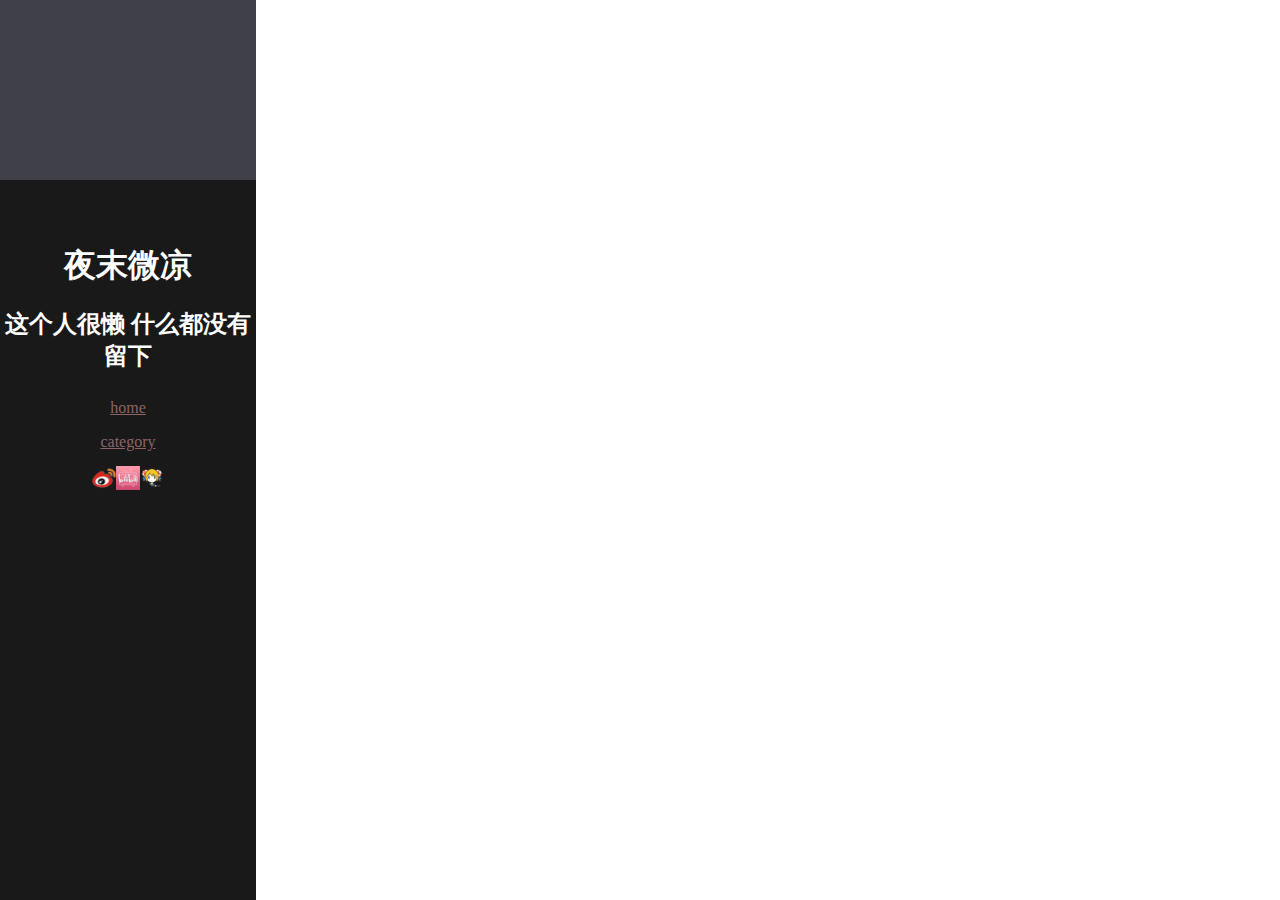
==== index.html @ 98ad4c7a "Auto-generated commit" ====
<!doctype html>
<html lang="en">
<head>
  <meta charset="utf-8">
  <title>MyblogFrontEnd</title>
  <base href="https://xiarifengfei.github.io/Myblog/" target="_blank">  <meta name="viewport" content="width=device-width, initial-scale=1">
  <link rel="icon" type="image/x-icon" href="favicon.ico">
<link rel="stylesheet" href="styles.d7cb09fb2c052fe8b3c8.css"></head>
<body>
  <app-root></app-root>
<script src="runtime-es2015.b948044840398824f16e.js" type="module"></script><script src="runtime-es5.b948044840398824f16e.js" nomodule defer></script><script src="polyfills-es5.f8b5a32bf736d11d106f.js" nomodule defer></script><script src="polyfills-es2015.d3e61f0dd2b58e518eca.js" type="module"></script><script src="main-es2015.4c577fccfe8b29fa0cb8.js" type="module"></script><script src="main-es5.4c577fccfe8b29fa0cb8.js" nomodule defer></script></body>
</html>
---- styles.d7cb09fb2c052fe8b3c8.css ----
body{background-color:#fff;background-position:center;height:100%;width:100%;margin:0}*{font-family:Georgia}
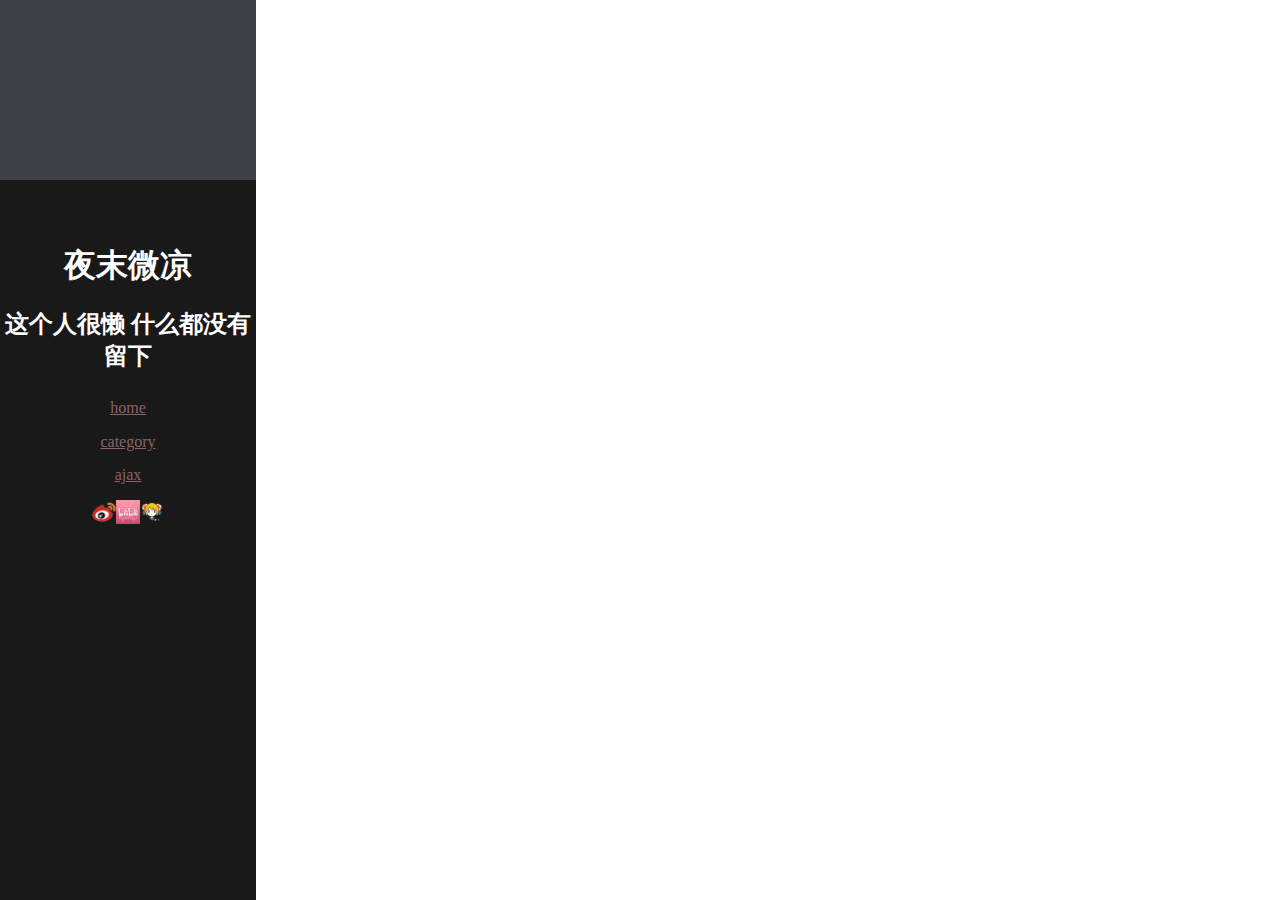
==== commit 2daf3148: "Auto-generated commit" ====
--- a/index.html
+++ b/index.html
@@ -8,5 +8,5 @@
 <link rel="stylesheet" href="styles.d7cb09fb2c052fe8b3c8.css"></head>
 <body>
   <app-root></app-root>
-<script src="runtime-es2015.b948044840398824f16e.js" type="module"></script><script src="runtime-es5.b948044840398824f16e.js" nomodule defer></script><script src="polyfills-es5.f8b5a32bf736d11d106f.js" nomodule defer></script><script src="polyfills-es2015.d3e61f0dd2b58e518eca.js" type="module"></script><script src="main-es2015.4c577fccfe8b29fa0cb8.js" type="module"></script><script src="main-es5.4c577fccfe8b29fa0cb8.js" nomodule defer></script></body>
+<script src="runtime-es2015.b948044840398824f16e.js" type="module"></script><script src="runtime-es5.b948044840398824f16e.js" nomodule defer></script><script src="polyfills-es5.f8b5a32bf736d11d106f.js" nomodule defer></script><script src="polyfills-es2015.d3e61f0dd2b58e518eca.js" type="module"></script><script src="main-es2015.e9c5f75b331d1d9104fc.js" type="module"></script><script src="main-es5.e9c5f75b331d1d9104fc.js" nomodule defer></script></body>
 </html>
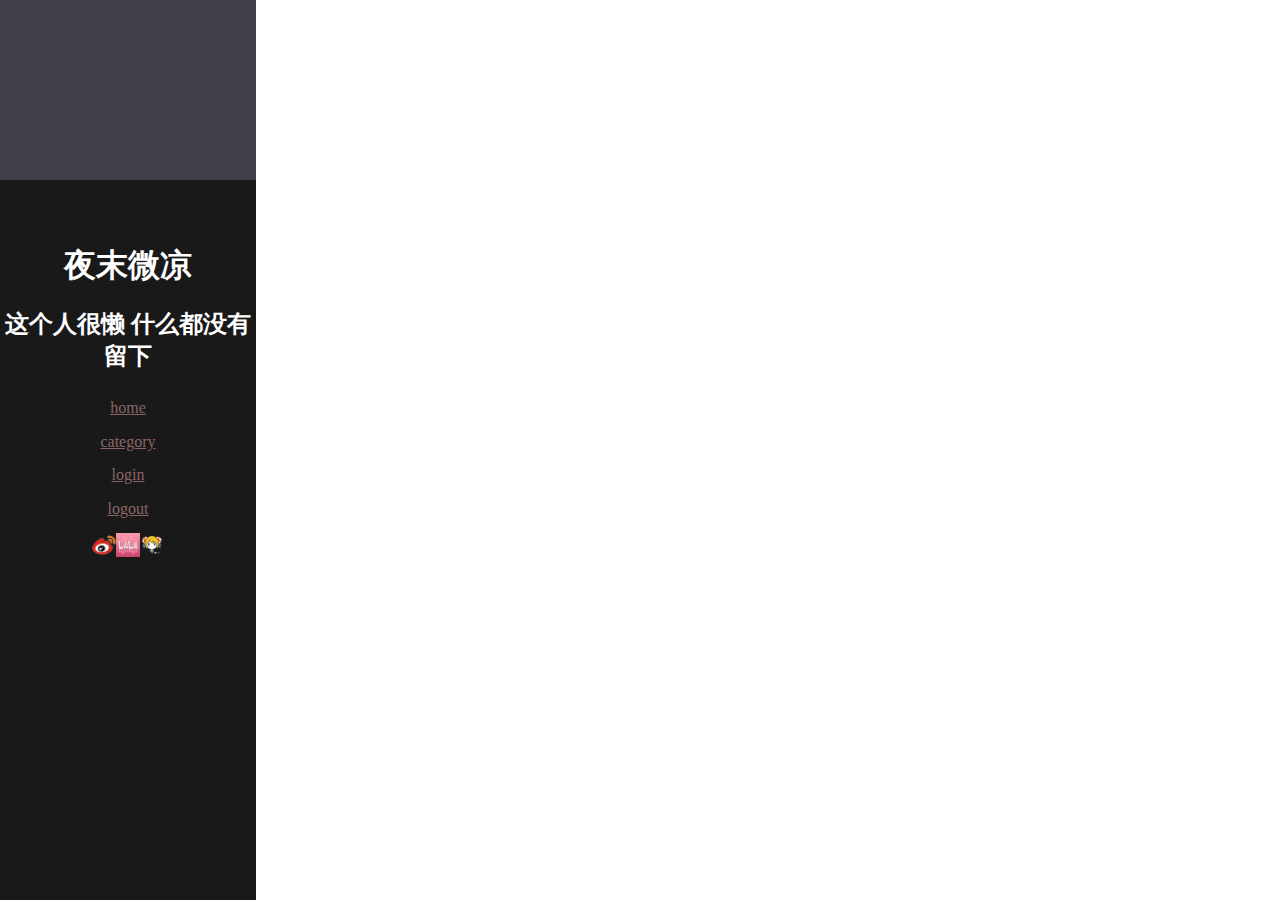
==== commit 046b0129: "Auto-generated commit" ====
--- a/index.html
+++ b/index.html
@@ -3,10 +3,10 @@
 <head>
   <meta charset="utf-8">
   <title>MyblogFrontEnd</title>
-  <base href="https://xiarifengfei.github.io/Myblog/" target="_blank">  <meta name="viewport" content="width=device-width, initial-scale=1">
+  <base href="https://xiarifengfei.github.io/Myblog/">  <meta name="viewport" content="width=device-width, initial-scale=1">
   <link rel="icon" type="image/x-icon" href="favicon.ico">
 <link rel="stylesheet" href="styles.d7cb09fb2c052fe8b3c8.css"></head>
 <body>
   <app-root></app-root>
-<script src="runtime-es2015.b948044840398824f16e.js" type="module"></script><script src="runtime-es5.b948044840398824f16e.js" nomodule defer></script><script src="polyfills-es5.f8b5a32bf736d11d106f.js" nomodule defer></script><script src="polyfills-es2015.d3e61f0dd2b58e518eca.js" type="module"></script><script src="main-es2015.e9c5f75b331d1d9104fc.js" type="module"></script><script src="main-es5.e9c5f75b331d1d9104fc.js" nomodule defer></script></body>
+<script src="runtime-es2015.b948044840398824f16e.js" type="module"></script><script src="runtime-es5.b948044840398824f16e.js" nomodule defer></script><script src="polyfills-es5.f8b5a32bf736d11d106f.js" nomodule defer></script><script src="polyfills-es2015.d3e61f0dd2b58e518eca.js" type="module"></script><script src="main-es2015.5fae9fa845ac8cc716c2.js" type="module"></script><script src="main-es5.5fae9fa845ac8cc716c2.js" nomodule defer></script></body>
 </html>
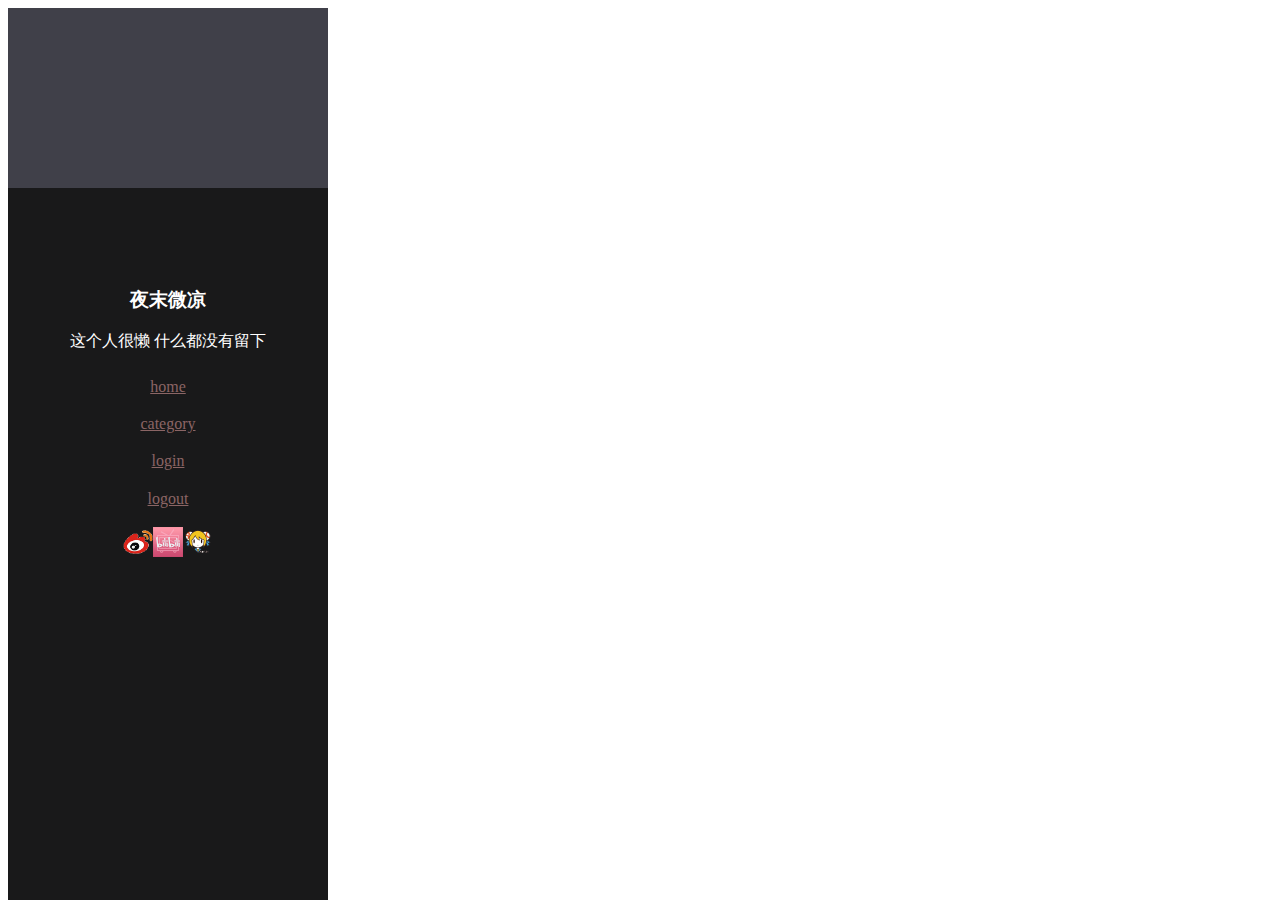
==== commit 2e418c26: "Auto-generated commit" ====
--- a/index.html
+++ b/index.html
@@ -5,8 +5,9 @@
   <title>MyblogFrontEnd</title>
   <base href="https://xiarifengfei.github.io/Myblog/">  <meta name="viewport" content="width=device-width, initial-scale=1">
   <link rel="icon" type="image/x-icon" href="favicon.ico">
-<link rel="stylesheet" href="styles.d7cb09fb2c052fe8b3c8.css"></head>
+  
+<link rel="stylesheet" href="styles.aea9df0c10d9cdd81753.css"></head>
 <body>
   <app-root></app-root>
-<script src="runtime-es2015.b948044840398824f16e.js" type="module"></script><script src="runtime-es5.b948044840398824f16e.js" nomodule defer></script><script src="polyfills-es5.f8b5a32bf736d11d106f.js" nomodule defer></script><script src="polyfills-es2015.d3e61f0dd2b58e518eca.js" type="module"></script><script src="main-es2015.5fae9fa845ac8cc716c2.js" type="module"></script><script src="main-es5.5fae9fa845ac8cc716c2.js" nomodule defer></script></body>
+<script src="runtime-es2015.b948044840398824f16e.js" type="module"></script><script src="runtime-es5.b948044840398824f16e.js" nomodule defer></script><script src="polyfills-es5.f8b5a32bf736d11d106f.js" nomodule defer></script><script src="polyfills-es2015.d3e61f0dd2b58e518eca.js" type="module"></script><script src="scripts.ff89bbd26e044df9f81f.js" defer></script><script src="main-es2015.14076ebff32edb33b510.js" type="module"></script><script src="main-es5.14076ebff32edb33b510.js" nomodule defer></script></body>
 </html>
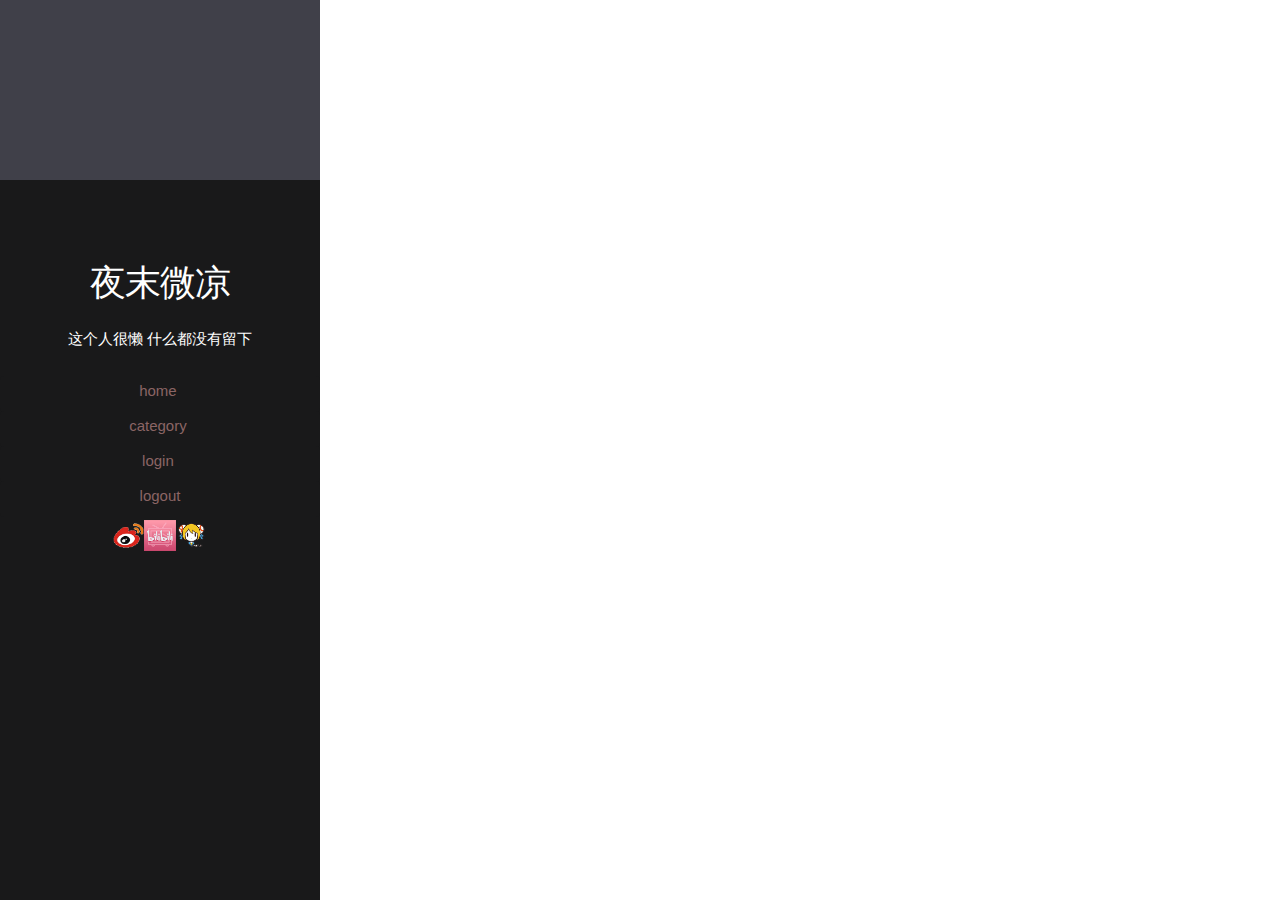
==== commit 99608e4e: "Auto-generated commit" ====
--- a/index.html
+++ b/index.html
@@ -6,8 +6,10 @@
   <base href="https://xiarifengfei.github.io/Myblog/">  <meta name="viewport" content="width=device-width, initial-scale=1">
   <link rel="icon" type="image/x-icon" href="favicon.ico">
   
-<link rel="stylesheet" href="styles.aea9df0c10d9cdd81753.css"></head>
+  <link href="https://fonts.googleapis.com/css?family=Roboto:300,400,500&display=swap" rel="stylesheet">
+  <link href="https://fonts.googleapis.com/icon?family=Material+Icons" rel="stylesheet">
+<link rel="stylesheet" href="styles.a961de79bb72a5bc0d08.css"></head>
 <body>
   <app-root></app-root>
-<script src="runtime-es2015.b948044840398824f16e.js" type="module"></script><script src="runtime-es5.b948044840398824f16e.js" nomodule defer></script><script src="polyfills-es5.f8b5a32bf736d11d106f.js" nomodule defer></script><script src="polyfills-es2015.d3e61f0dd2b58e518eca.js" type="module"></script><script src="scripts.ff89bbd26e044df9f81f.js" defer></script><script src="main-es2015.14076ebff32edb33b510.js" type="module"></script><script src="main-es5.14076ebff32edb33b510.js" nomodule defer></script></body>
+<script src="runtime-es2015.b948044840398824f16e.js" type="module"></script><script src="runtime-es5.b948044840398824f16e.js" nomodule defer></script><script src="polyfills-es5.f8b5a32bf736d11d106f.js" nomodule defer></script><script src="polyfills-es2015.d3e61f0dd2b58e518eca.js" type="module"></script><script src="scripts.ff89bbd26e044df9f81f.js" defer></script><script src="main-es2015.f5bfbe6c211076ac9eb5.js" type="module"></script><script src="main-es5.f5bfbe6c211076ac9eb5.js" nomodule defer></script></body>
 </html>
--- a/styles.a961de79bb72a5bc0d08.css
+++ b/styles.a961de79bb72a5bc0d08.css
@@ -0,0 +1,6 @@
+.mat-badge-content{font-weight:600;font-size:12px;font-family:Roboto,"Helvetica Neue",sans-serif}.mat-badge-small .mat-badge-content{font-size:9px}.mat-badge-large .mat-badge-content{font-size:24px}.mat-h1,.mat-headline,.mat-typography h1{font:400 24px/32px Roboto,"Helvetica Neue",sans-serif;margin:0 0 16px}.mat-h2,.mat-title,.mat-typography h2{font:500 20px/32px Roboto,"Helvetica Neue",sans-serif;margin:0 0 16px}.mat-h3,.mat-subheading-2,.mat-typography h3{font:400 16px/28px Roboto,"Helvetica Neue",sans-serif;margin:0 0 16px}.mat-h4,.mat-subheading-1,.mat-typography h4{font:400 15px/24px Roboto,"Helvetica Neue",sans-serif;margin:0 0 16px}.mat-h5,.mat-typography h5{font:400 calc(14px * .83)/20px Roboto,"Helvetica Neue",sans-serif;margin:0 0 12px}.mat-h6,.mat-typography h6{font:400 calc(14px * .67)/20px Roboto,"Helvetica Neue",sans-serif;margin:0 0 12px}.mat-body-2,.mat-body-strong{font:500 14px/24px Roboto,"Helvetica Neue",sans-serif}.mat-body,.mat-body-1,.mat-typography{font:400 14px/20px Roboto,"Helvetica Neue",sans-serif}.mat-body p,.mat-body-1 p,.mat-typography p{margin:0 0 12px}.mat-caption,.mat-small{font:400 12px/20px Roboto,"Helvetica Neue",sans-serif}.mat-display-4,.mat-typography .mat-display-4{font:300 112px/112px Roboto,"Helvetica Neue",sans-serif;letter-spacing:-.05em;margin:0 0 56px}.mat-display-3,.mat-typography .mat-display-3{font:400 56px/56px Roboto,"Helvetica Neue",sans-serif;letter-spacing:-.02em;margin:0 0 64px}.mat-display-2,.mat-typography .mat-display-2{font:400 45px/48px Roboto,"Helvetica Neue",sans-serif;letter-spacing:-.005em;margin:0 0 64px}.mat-display-1,.mat-typography .mat-display-1{font:400 34px/40px Roboto,"Helvetica Neue",sans-serif;margin:0 0 64px}.mat-bottom-sheet-container{font:400 14px/20px Roboto,"Helvetica Neue",sans-serif}.mat-button,.mat-fab,.mat-flat-button,.mat-icon-button,.mat-mini-fab,.mat-raised-button,.mat-stroked-button{font-family:Roboto,"Helvetica Neue",sans-serif;font-size:14px;font-weight:500}.mat-button-toggle,.mat-card{font-family:Roboto,"Helvetica Neue",sans-serif}.mat-card-title{font-size:24px;font-weight:500}.mat-card-header .mat-card-title{font-size:20px}.mat-card-content,.mat-card-subtitle{font-size:14px}.mat-checkbox{font-family:Roboto,"Helvetica Neue",sans-serif}.mat-checkbox-layout .mat-checkbox-label{line-height:24px}.mat-chip{font-size:14px;font-weight:500}.mat-chip .mat-chip-remove.mat-icon,.mat-chip .mat-chip-trailing-icon.mat-icon{font-size:18px}.mat-table{font-family:Roboto,"Helvetica Neue",sans-serif}.mat-header-cell{font-size:12px;font-weight:500}.mat-cell,.mat-footer-cell{font-size:14px}.mat-calendar{font-family:Roboto,"Helvetica Neue",sans-serif}.mat-calendar-body{font-size:13px}.mat-calendar-body-label,.mat-calendar-period-button{font-size:14px;font-weight:500}.mat-calendar-table-header th{font-size:11px;font-weight:400}.mat-dialog-title{font:500 20px/32px Roboto,"Helvetica Neue",sans-serif}.mat-expansion-panel-header{font-family:Roboto,"Helvetica Neue",sans-serif;font-size:15px;font-weight:400}.mat-expansion-panel-content{font:400 14px/20px Roboto,"Helvetica Neue",sans-serif}.mat-form-field{font-size:inherit;font-weight:400;line-height:1.125;font-family:Roboto,"Helvetica Neue",sans-serif}.mat-form-field-wrapper{padding-bottom:1.34375em}.mat-form-field-prefix .mat-icon,.mat-form-field-suffix .mat-icon{font-size:150%;line-height:1.125}.mat-form-field-prefix .mat-icon-button,.mat-form-field-suffix .mat-icon-button{height:1.5em;width:1.5em}.mat-form-field-prefix .mat-icon-button .mat-icon,.mat-form-field-suffix .mat-icon-button .mat-icon{height:1.125em;line-height:1.125}.mat-form-field-infix{padding:.5em 0;border-top:.84375em solid transparent}.mat-form-field-can-float .mat-input-server:focus+.mat-form-field-label-wrapper .mat-form-field-label,.mat-form-field-can-float.mat-form-field-should-float .mat-form-field-label{transform:translateY(-1.34375em) scale(.75);width:133.3333333333%}.mat-form-field-can-float .mat-input-server[label]:not(:label-shown)+.mat-form-field-label-wrapper .mat-form-field-label{transform:translateY(-1.34374em) scale(.75);width:133.3333433333%}.mat-form-field-label-wrapper{top:-.84375em;padding-top:.84375em}.mat-form-field-label{top:1.34375em}.mat-form-field-underline{bottom:1.34375em}.mat-form-field-subscript-wrapper{font-size:75%;margin-top:.6666666667em;top:calc(100% - 1.7916666667em)}.mat-form-field-appearance-legacy .mat-form-field-wrapper{padding-bottom:1.25em}.mat-form-field-appearance-legacy .mat-form-field-infix{padding:.4375em 0}.mat-form-field-appearance-legacy.mat-form-field-can-float .mat-input-server:focus+.mat-form-field-label-wrapper .mat-form-field-label,.mat-form-field-appearance-legacy.mat-form-field-can-float.mat-form-field-should-float .mat-form-field-label{transform:translateY(-1.28125em) scale(.75) perspective(100px) translateZ(.001px);-ms-transform:translateY(-1.28125em) scale(.75);width:133.3333333333%}.mat-form-field-appearance-legacy.mat-form-field-can-float .mat-form-field-autofill-control:-webkit-autofill+.mat-form-field-label-wrapper .mat-form-field-label{transform:translateY(-1.28125em) scale(.75) perspective(100px) translateZ(.00101px);-ms-transform:translateY(-1.28124em) scale(.75);width:133.3333433333%}.mat-form-field-appearance-legacy.mat-form-field-can-float .mat-input-server[label]:not(:label-shown)+.mat-form-field-label-wrapper .mat-form-field-label{transform:translateY(-1.28125em) scale(.75) perspective(100px) translateZ(.00102px);-ms-transform:translateY(-1.28123em) scale(.75);width:133.3333533333%}.mat-form-field-appearance-legacy .mat-form-field-label{top:1.28125em}.mat-form-field-appearance-legacy .mat-form-field-subscript-wrapper{margin-top:.5416666667em;top:calc(100% - 1.6666666667em)}@media print{.mat-form-field-appearance-legacy.mat-form-field-can-float .mat-input-server:focus+.mat-form-field-label-wrapper .mat-form-field-label,.mat-form-field-appearance-legacy.mat-form-field-can-float.mat-form-field-should-float .mat-form-field-label{transform:translateY(-1.28122em) scale(.75)}.mat-form-field-appearance-legacy.mat-form-field-can-float .mat-form-field-autofill-control:-webkit-autofill+.mat-form-field-label-wrapper .mat-form-field-label{transform:translateY(-1.28121em) scale(.75)}.mat-form-field-appearance-legacy.mat-form-field-can-float .mat-input-server[label]:not(:label-shown)+.mat-form-field-label-wrapper .mat-form-field-label{transform:translateY(-1.2812em) scale(.75)}}.mat-form-field-appearance-fill .mat-form-field-infix{padding:.25em 0 .75em}.mat-form-field-appearance-fill .mat-form-field-label{top:1.09375em;margin-top:-.5em}.mat-form-field-appearance-fill.mat-form-field-can-float .mat-input-server:focus+.mat-form-field-label-wrapper .mat-form-field-label,.mat-form-field-appearance-fill.mat-form-field-can-float.mat-form-field-should-float .mat-form-field-label{transform:translateY(-.59375em) scale(.75);width:133.3333333333%}.mat-form-field-appearance-fill.mat-form-field-can-float .mat-input-server[label]:not(:label-shown)+.mat-form-field-label-wrapper .mat-form-field-label{transform:translateY(-.59374em) scale(.75);width:133.3333433333%}.mat-form-field-appearance-outline .mat-form-field-infix{padding:1em 0}.mat-form-field-appearance-outline .mat-form-field-label{top:1.84375em;margin-top:-.25em}.mat-form-field-appearance-outline.mat-form-field-can-float .mat-input-server:focus+.mat-form-field-label-wrapper .mat-form-field-label,.mat-form-field-appearance-outline.mat-form-field-can-float.mat-form-field-should-float .mat-form-field-label{transform:translateY(-1.59375em) scale(.75);width:133.3333333333%}.mat-form-field-appearance-outline.mat-form-field-can-float .mat-input-server[label]:not(:label-shown)+.mat-form-field-label-wrapper .mat-form-field-label{transform:translateY(-1.59374em) scale(.75);width:133.3333433333%}.mat-grid-tile-footer,.mat-grid-tile-header{font-size:14px}.mat-grid-tile-footer .mat-line,.mat-grid-tile-header .mat-line{white-space:nowrap;overflow:hidden;text-overflow:ellipsis;display:block;box-sizing:border-box}.mat-grid-tile-footer .mat-line:nth-child(n+2),.mat-grid-tile-header .mat-line:nth-child(n+2){font-size:12px}input.mat-input-element{margin-top:-.0625em}.mat-menu-item{font-family:Roboto,"Helvetica Neue",sans-serif;font-size:14px;font-weight:400}.mat-paginator,.mat-paginator-page-size .mat-select-trigger{font-family:Roboto,"Helvetica Neue",sans-serif;font-size:12px}.mat-radio-button,.mat-select{font-family:Roboto,"Helvetica Neue",sans-serif}.mat-select-trigger{height:1.125em}.mat-slide-toggle-content{font-family:Roboto,"Helvetica Neue",sans-serif}.mat-slider-thumb-label-text{font-family:Roboto,"Helvetica Neue",sans-serif;font-size:12px;font-weight:500}.mat-stepper-horizontal,.mat-stepper-vertical{font-family:Roboto,"Helvetica Neue",sans-serif}.mat-step-label{font-size:14px;font-weight:400}.mat-step-sub-label-error{font-weight:400}.mat-step-label-error{font-size:14px}.mat-step-label-selected{font-size:14px;font-weight:500}.mat-tab-group{font-family:Roboto,"Helvetica Neue",sans-serif}.mat-tab-label,.mat-tab-link{font-family:Roboto,"Helvetica Neue",sans-serif;font-size:14px;font-weight:500}.mat-toolbar,.mat-toolbar h1,.mat-toolbar h2,.mat-toolbar h3,.mat-toolbar h4,.mat-toolbar h5,.mat-toolbar h6{font:500 20px/32px Roboto,"Helvetica Neue",sans-serif;margin:0}.mat-tooltip{font-family:Roboto,"Helvetica Neue",sans-serif;font-size:10px;padding-top:6px;padding-bottom:6px}.mat-tooltip-handset{font-size:14px;padding-top:8px;padding-bottom:8px}.mat-list-item,.mat-list-option{font-family:Roboto,"Helvetica Neue",sans-serif}.mat-list-base .mat-list-item{font-size:16px}.mat-list-base .mat-list-item .mat-line{white-space:nowrap;overflow:hidden;text-overflow:ellipsis;display:block;box-sizing:border-box}.mat-list-base .mat-list-item .mat-line:nth-child(n+2){font-size:14px}.mat-list-base .mat-list-option{font-size:16px}.mat-list-base .mat-list-option .mat-line{white-space:nowrap;overflow:hidden;text-overflow:ellipsis;display:block;box-sizing:border-box}.mat-list-base .mat-list-option .mat-line:nth-child(n+2){font-size:14px}.mat-list-base[dense] .mat-list-item{font-size:12px}.mat-list-base[dense] .mat-list-item .mat-line{white-space:nowrap;overflow:hidden;text-overflow:ellipsis;display:block;box-sizing:border-box}.mat-list-base[dense] .mat-list-item .mat-line:nth-child(n+2),.mat-list-base[dense] .mat-list-option{font-size:12px}.mat-list-base[dense] .mat-list-option .mat-line{white-space:nowrap;overflow:hidden;text-overflow:ellipsis;display:block;box-sizing:border-box}.mat-list-base[dense] .mat-list-option .mat-line:nth-child(n+2){font-size:12px}.mat-list-base[dense] .mat-subheader{font-family:Roboto,"Helvetica Neue",sans-serif;font-size:12px;font-weight:500}.mat-option{font-family:Roboto,"Helvetica Neue",sans-serif;font-size:16px;color:rgba(0,0,0,.87)}.mat-optgroup-label{font:500 14px/24px Roboto,"Helvetica Neue",sans-serif;color:rgba(0,0,0,.54)}.mat-simple-snackbar{font-family:Roboto,"Helvetica Neue",sans-serif;font-size:14px}.mat-simple-snackbar-action{line-height:1;font-family:inherit;font-size:inherit;font-weight:500}.mat-ripple{overflow:hidden;position:relative}.mat-ripple.mat-ripple-unbounded{overflow:visible}.mat-ripple-element{position:absolute;border-radius:50%;pointer-events:none;transition:opacity,transform 0s cubic-bezier(0,0,.2,1);transform:scale(0)}@media (-ms-high-contrast:active){.mat-ripple-element{display:none}}.cdk-visually-hidden{border:0;clip:rect(0 0 0 0);height:1px;margin:-1px;overflow:hidden;padding:0;position:absolute;width:1px;outline:0;-webkit-appearance:none;-moz-appearance:none}.cdk-global-overlay-wrapper,.cdk-overlay-container{pointer-events:none;top:0;left:0;height:100%;width:100%}.cdk-overlay-container{position:fixed;z-index:1000}.cdk-overlay-container:empty{display:none}.cdk-global-overlay-wrapper{display:flex;position:absolute;z-index:1000}.cdk-overlay-pane{position:absolute;pointer-events:auto;box-sizing:border-box;z-index:1000;display:flex;max-width:100%;max-height:100%}.cdk-overlay-backdrop{position:absolute;top:0;bottom:0;left:0;right:0;z-index:1000;pointer-events:auto;-webkit-tap-highlight-color:transparent;transition:opacity .4s cubic-bezier(.25,.8,.25,1);opacity:0}.cdk-overlay-backdrop.cdk-overlay-backdrop-showing{opacity:1}@media screen and (-ms-high-contrast:active){.cdk-overlay-backdrop.cdk-overlay-backdrop-showing{opacity:.6}}.cdk-overlay-dark-backdrop{background:rgba(0,0,0,.32)}.cdk-overlay-transparent-backdrop,.cdk-overlay-transparent-backdrop.cdk-overlay-backdrop-showing{opacity:0}.cdk-overlay-connected-position-bounding-box{position:absolute;z-index:1000;display:flex;flex-direction:column;min-width:1px;min-height:1px}.cdk-global-scrollblock{position:fixed;width:100%;overflow-y:scroll}@-webkit-keyframes cdk-text-field-autofill-start{/*!*/}@keyframes cdk-text-field-autofill-start{/*!*/}@-webkit-keyframes cdk-text-field-autofill-end{/*!*/}@keyframes cdk-text-field-autofill-end{/*!*/}.cdk-text-field-autofill-monitored:-webkit-autofill{-webkit-animation-name:cdk-text-field-autofill-start;animation-name:cdk-text-field-autofill-start}.cdk-text-field-autofill-monitored:not(:-webkit-autofill){-webkit-animation-name:cdk-text-field-autofill-end;animation-name:cdk-text-field-autofill-end}textarea.cdk-textarea-autosize{resize:none}textarea.cdk-textarea-autosize-measuring{height:auto!important;overflow:hidden!important;padding:2px 0!important;box-sizing:content-box!important}.mat-ripple-element{background-color:rgba(0,0,0,.1)}.mat-option.mat-selected:not(.mat-option-multiple):not(.mat-option-disabled),.mat-option:focus:not(.mat-option-disabled),.mat-option:hover:not(.mat-option-disabled){background:rgba(0,0,0,.04)}.mat-option.mat-active{background:rgba(0,0,0,.04);color:rgba(0,0,0,.87)}.mat-option.mat-option-disabled{color:rgba(0,0,0,.38)}.mat-primary .mat-option.mat-selected:not(.mat-option-disabled){color:#3f51b5}.mat-accent .mat-option.mat-selected:not(.mat-option-disabled){color:#ff4081}.mat-warn .mat-option.mat-selected:not(.mat-option-disabled){color:#f44336}.mat-optgroup-disabled .mat-optgroup-label{color:rgba(0,0,0,.38)}.mat-pseudo-checkbox{color:rgba(0,0,0,.54)}.mat-pseudo-checkbox::after{color:#fafafa}.mat-pseudo-checkbox-disabled{color:#b0b0b0}.mat-primary .mat-pseudo-checkbox-checked,.mat-primary .mat-pseudo-checkbox-indeterminate{background:#3f51b5}.mat-accent .mat-pseudo-checkbox-checked,.mat-accent .mat-pseudo-checkbox-indeterminate,.mat-pseudo-checkbox-checked,.mat-pseudo-checkbox-indeterminate{background:#ff4081}.mat-warn .mat-pseudo-checkbox-checked,.mat-warn .mat-pseudo-checkbox-indeterminate{background:#f44336}.mat-pseudo-checkbox-checked.mat-pseudo-checkbox-disabled,.mat-pseudo-checkbox-indeterminate.mat-pseudo-checkbox-disabled{background:#b0b0b0}.mat-elevation-z0{box-shadow:0 0 0 0 rgba(0,0,0,.2),0 0 0 0 rgba(0,0,0,.14),0 0 0 0 rgba(0,0,0,.12)}.mat-elevation-z1{box-shadow:0 2px 1px -1px rgba(0,0,0,.2),0 1px 1px 0 rgba(0,0,0,.14),0 1px 3px 0 rgba(0,0,0,.12)}.mat-elevation-z2{box-shadow:0 3px 1px -2px rgba(0,0,0,.2),0 2px 2px 0 rgba(0,0,0,.14),0 1px 5px 0 rgba(0,0,0,.12)}.mat-elevation-z3{box-shadow:0 3px 3px -2px rgba(0,0,0,.2),0 3px 4px 0 rgba(0,0,0,.14),0 1px 8px 0 rgba(0,0,0,.12)}.mat-elevation-z4{box-shadow:0 2px 4px -1px rgba(0,0,0,.2),0 4px 5px 0 rgba(0,0,0,.14),0 1px 10px 0 rgba(0,0,0,.12)}.mat-elevation-z5{box-shadow:0 3px 5px -1px rgba(0,0,0,.2),0 5px 8px 0 rgba(0,0,0,.14),0 1px 14px 0 rgba(0,0,0,.12)}.mat-elevation-z6{box-shadow:0 3px 5px -1px rgba(0,0,0,.2),0 6px 10px 0 rgba(0,0,0,.14),0 1px 18px 0 rgba(0,0,0,.12)}.mat-elevation-z7{box-shadow:0 4px 5px -2px rgba(0,0,0,.2),0 7px 10px 1px rgba(0,0,0,.14),0 2px 16px 1px rgba(0,0,0,.12)}.mat-elevation-z8{box-shadow:0 5px 5px -3px rgba(0,0,0,.2),0 8px 10px 1px rgba(0,0,0,.14),0 3px 14px 2px rgba(0,0,0,.12)}.mat-elevation-z9{box-shadow:0 5px 6px -3px rgba(0,0,0,.2),0 9px 12px 1px rgba(0,0,0,.14),0 3px 16px 2px rgba(0,0,0,.12)}.mat-elevation-z10{box-shadow:0 6px 6px -3px rgba(0,0,0,.2),0 10px 14px 1px rgba(0,0,0,.14),0 4px 18px 3px rgba(0,0,0,.12)}.mat-elevation-z11{box-shadow:0 6px 7px -4px rgba(0,0,0,.2),0 11px 15px 1px rgba(0,0,0,.14),0 4px 20px 3px rgba(0,0,0,.12)}.mat-elevation-z12{box-shadow:0 7px 8px -4px rgba(0,0,0,.2),0 12px 17px 2px rgba(0,0,0,.14),0 5px 22px 4px rgba(0,0,0,.12)}.mat-elevation-z13{box-shadow:0 7px 8px -4px rgba(0,0,0,.2),0 13px 19px 2px rgba(0,0,0,.14),0 5px 24px 4px rgba(0,0,0,.12)}.mat-elevation-z14{box-shadow:0 7px 9px -4px rgba(0,0,0,.2),0 14px 21px 2px rgba(0,0,0,.14),0 5px 26px 4px rgba(0,0,0,.12)}.mat-elevation-z15{box-shadow:0 8px 9px -5px rgba(0,0,0,.2),0 15px 22px 2px rgba(0,0,0,.14),0 6px 28px 5px rgba(0,0,0,.12)}.mat-elevation-z16{box-shadow:0 8px 10px -5px rgba(0,0,0,.2),0 16px 24px 2px rgba(0,0,0,.14),0 6px 30px 5px rgba(0,0,0,.12)}.mat-elevation-z17{box-shadow:0 8px 11px -5px rgba(0,0,0,.2),0 17px 26px 2px rgba(0,0,0,.14),0 6px 32px 5px rgba(0,0,0,.12)}.mat-elevation-z18{box-shadow:0 9px 11px -5px rgba(0,0,0,.2),0 18px 28px 2px rgba(0,0,0,.14),0 7px 34px 6px rgba(0,0,0,.12)}.mat-elevation-z19{box-shadow:0 9px 12px -6px rgba(0,0,0,.2),0 19px 29px 2px rgba(0,0,0,.14),0 7px 36px 6px rgba(0,0,0,.12)}.mat-elevation-z20{box-shadow:0 10px 13px -6px rgba(0,0,0,.2),0 20px 31px 3px rgba(0,0,0,.14),0 8px 38px 7px rgba(0,0,0,.12)}.mat-elevation-z21{box-shadow:0 10px 13px -6px rgba(0,0,0,.2),0 21px 33px 3px rgba(0,0,0,.14),0 8px 40px 7px rgba(0,0,0,.12)}.mat-elevation-z22{box-shadow:0 10px 14px -6px rgba(0,0,0,.2),0 22px 35px 3px rgba(0,0,0,.14),0 8px 42px 7px rgba(0,0,0,.12)}.mat-elevation-z23{box-shadow:0 11px 14px -7px rgba(0,0,0,.2),0 23px 36px 3px rgba(0,0,0,.14),0 9px 44px 8px rgba(0,0,0,.12)}.mat-elevation-z24{box-shadow:0 11px 15px -7px rgba(0,0,0,.2),0 24px 38px 3px rgba(0,0,0,.14),0 9px 46px 8px rgba(0,0,0,.12)}.mat-app-background{background-color:#fafafa;color:rgba(0,0,0,.87)}.mat-theme-loaded-marker{display:none}.mat-autocomplete-panel{background:#fff;color:rgba(0,0,0,.87)}.mat-autocomplete-panel:not([class*=mat-elevation-z]){box-shadow:0 2px 4px -1px rgba(0,0,0,.2),0 4px 5px 0 rgba(0,0,0,.14),0 1px 10px 0 rgba(0,0,0,.12)}.mat-autocomplete-panel .mat-option.mat-selected:not(.mat-active):not(:hover){background:#fff}.mat-autocomplete-panel .mat-option.mat-selected:not(.mat-active):not(:hover):not(.mat-option-disabled){color:rgba(0,0,0,.87)}@media (-ms-high-contrast:active){.mat-badge-content{outline:solid 1px;border-radius:0}.mat-checkbox-disabled{opacity:.5}}.mat-badge-accent .mat-badge-content{background:#ff4081;color:#fff}.mat-badge-warn .mat-badge-content{color:#fff;background:#f44336}.mat-badge{position:relative}.mat-badge-hidden .mat-badge-content{display:none}.mat-badge-disabled .mat-badge-content{background:#b9b9b9;color:rgba(0,0,0,.38)}.mat-badge-content{color:#fff;background:#3f51b5;position:absolute;text-align:center;display:inline-block;border-radius:50%;transition:transform .2s ease-in-out;transform:scale(.6);overflow:hidden;white-space:nowrap;text-overflow:ellipsis;pointer-events:none}.mat-badge-content._mat-animation-noopable,.ng-animate-disabled .mat-badge-content{transition:none}.mat-badge-content.mat-badge-active{transform:none}.mat-badge-small .mat-badge-content{width:16px;height:16px;line-height:16px}.mat-badge-small.mat-badge-above .mat-badge-content{top:-8px}.mat-badge-small.mat-badge-below .mat-badge-content{bottom:-8px}.mat-badge-small.mat-badge-before .mat-badge-content{left:-16px}[dir=rtl] .mat-badge-small.mat-badge-before .mat-badge-content{left:auto;right:-16px}.mat-badge-small.mat-badge-after .mat-badge-content{right:-16px}[dir=rtl] .mat-badge-small.mat-badge-after .mat-badge-content{right:auto;left:-16px}.mat-badge-small.mat-badge-overlap.mat-badge-before .mat-badge-content{left:-8px}[dir=rtl] .mat-badge-small.mat-badge-overlap.mat-badge-before .mat-badge-content{left:auto;right:-8px}.mat-badge-small.mat-badge-overlap.mat-badge-after .mat-badge-content{right:-8px}[dir=rtl] .mat-badge-small.mat-badge-overlap.mat-badge-after .mat-badge-content{right:auto;left:-8px}.mat-badge-medium .mat-badge-content{width:22px;height:22px;line-height:22px}.mat-badge-medium.mat-badge-above .mat-badge-content{top:-11px}.mat-badge-medium.mat-badge-below .mat-badge-content{bottom:-11px}.mat-badge-medium.mat-badge-before .mat-badge-content{left:-22px}[dir=rtl] .mat-badge-medium.mat-badge-before .mat-badge-content{left:auto;right:-22px}.mat-badge-medium.mat-badge-after .mat-badge-content{right:-22px}[dir=rtl] .mat-badge-medium.mat-badge-after .mat-badge-content{right:auto;left:-22px}.mat-badge-medium.mat-badge-overlap.mat-badge-before .mat-badge-content{left:-11px}[dir=rtl] .mat-badge-medium.mat-badge-overlap.mat-badge-before .mat-badge-content{left:auto;right:-11px}.mat-badge-medium.mat-badge-overlap.mat-badge-after .mat-badge-content{right:-11px}[dir=rtl] .mat-badge-medium.mat-badge-overlap.mat-badge-after .mat-badge-content{right:auto;left:-11px}.mat-badge-large .mat-badge-content{width:28px;height:28px;line-height:28px}.mat-badge-large.mat-badge-above .mat-badge-content{top:-14px}.mat-badge-large.mat-badge-below .mat-badge-content{bottom:-14px}.mat-badge-large.mat-badge-before .mat-badge-content{left:-28px}[dir=rtl] .mat-badge-large.mat-badge-before .mat-badge-content{left:auto;right:-28px}.mat-badge-large.mat-badge-after .mat-badge-content{right:-28px}[dir=rtl] .mat-badge-large.mat-badge-after .mat-badge-content{right:auto;left:-28px}.mat-badge-large.mat-badge-overlap.mat-badge-before .mat-badge-content{left:-14px}[dir=rtl] .mat-badge-large.mat-badge-overlap.mat-badge-before .mat-badge-content{left:auto;right:-14px}.mat-badge-large.mat-badge-overlap.mat-badge-after .mat-badge-content{right:-14px}[dir=rtl] .mat-badge-large.mat-badge-overlap.mat-badge-after .mat-badge-content{right:auto;left:-14px}.mat-bottom-sheet-container{box-shadow:0 8px 10px -5px rgba(0,0,0,.2),0 16px 24px 2px rgba(0,0,0,.14),0 6px 30px 5px rgba(0,0,0,.12);background:#fff;color:rgba(0,0,0,.87)}.mat-button,.mat-icon-button,.mat-stroked-button{color:inherit;background:0 0}.mat-button.mat-primary,.mat-icon-button.mat-primary,.mat-stroked-button.mat-primary{color:#3f51b5}.mat-button.mat-accent,.mat-icon-button.mat-accent,.mat-stroked-button.mat-accent{color:#ff4081}.mat-button.mat-warn,.mat-icon-button.mat-warn,.mat-stroked-button.mat-warn{color:#f44336}.mat-button.mat-accent[disabled],.mat-button.mat-primary[disabled],.mat-button.mat-warn[disabled],.mat-button[disabled][disabled],.mat-icon-button.mat-accent[disabled],.mat-icon-button.mat-primary[disabled],.mat-icon-button.mat-warn[disabled],.mat-icon-button[disabled][disabled],.mat-stroked-button.mat-accent[disabled],.mat-stroked-button.mat-primary[disabled],.mat-stroked-button.mat-warn[disabled],.mat-stroked-button[disabled][disabled]{color:rgba(0,0,0,.26)}.mat-button.mat-primary .mat-button-focus-overlay,.mat-icon-button.mat-primary .mat-button-focus-overlay,.mat-stroked-button.mat-primary .mat-button-focus-overlay{background-color:#3f51b5}.mat-button.mat-accent .mat-button-focus-overlay,.mat-icon-button.mat-accent .mat-button-focus-overlay,.mat-stroked-button.mat-accent .mat-button-focus-overlay{background-color:#ff4081}.mat-button.mat-warn .mat-button-focus-overlay,.mat-icon-button.mat-warn .mat-button-focus-overlay,.mat-stroked-button.mat-warn .mat-button-focus-overlay{background-color:#f44336}.mat-button[disabled] .mat-button-focus-overlay,.mat-icon-button[disabled] .mat-button-focus-overlay,.mat-stroked-button[disabled] .mat-button-focus-overlay{background-color:transparent}.mat-button .mat-ripple-element,.mat-icon-button .mat-ripple-element,.mat-stroked-button .mat-ripple-element{opacity:.1;background-color:currentColor}.mat-button-focus-overlay{background:#000}.mat-stroked-button:not([disabled]){border-color:rgba(0,0,0,.12)}.mat-fab,.mat-flat-button,.mat-mini-fab,.mat-raised-button{color:rgba(0,0,0,.87);background-color:#fff}.mat-fab.mat-accent,.mat-fab.mat-primary,.mat-fab.mat-warn,.mat-flat-button.mat-accent,.mat-flat-button.mat-primary,.mat-flat-button.mat-warn,.mat-mini-fab.mat-accent,.mat-mini-fab.mat-primary,.mat-mini-fab.mat-warn,.mat-raised-button.mat-accent,.mat-raised-button.mat-primary,.mat-raised-button.mat-warn{color:#fff}.mat-fab.mat-accent[disabled],.mat-fab.mat-primary[disabled],.mat-fab.mat-warn[disabled],.mat-fab[disabled][disabled],.mat-flat-button.mat-accent[disabled],.mat-flat-button.mat-primary[disabled],.mat-flat-button.mat-warn[disabled],.mat-flat-button[disabled][disabled],.mat-mini-fab.mat-accent[disabled],.mat-mini-fab.mat-primary[disabled],.mat-mini-fab.mat-warn[disabled],.mat-mini-fab[disabled][disabled],.mat-raised-button.mat-accent[disabled],.mat-raised-button.mat-primary[disabled],.mat-raised-button.mat-warn[disabled],.mat-raised-button[disabled][disabled]{color:rgba(0,0,0,.26);background-color:rgba(0,0,0,.12)}.mat-fab.mat-primary,.mat-flat-button.mat-primary,.mat-mini-fab.mat-primary,.mat-raised-button.mat-primary{background-color:#3f51b5}.mat-fab.mat-accent,.mat-flat-button.mat-accent,.mat-mini-fab.mat-accent,.mat-raised-button.mat-accent{background-color:#ff4081}.mat-fab.mat-warn,.mat-flat-button.mat-warn,.mat-mini-fab.mat-warn,.mat-raised-button.mat-warn{background-color:#f44336}.mat-fab.mat-accent .mat-ripple-element,.mat-fab.mat-primary .mat-ripple-element,.mat-fab.mat-warn .mat-ripple-element,.mat-flat-button.mat-accent .mat-ripple-element,.mat-flat-button.mat-primary .mat-ripple-element,.mat-flat-button.mat-warn .mat-ripple-element,.mat-mini-fab.mat-accent .mat-ripple-element,.mat-mini-fab.mat-primary .mat-ripple-element,.mat-mini-fab.mat-warn .mat-ripple-element,.mat-raised-button.mat-accent .mat-ripple-element,.mat-raised-button.mat-primary .mat-ripple-element,.mat-raised-button.mat-warn .mat-ripple-element{background-color:rgba(255,255,255,.1)}.mat-flat-button:not([class*=mat-elevation-z]),.mat-stroked-button:not([class*=mat-elevation-z]){box-shadow:0 0 0 0 rgba(0,0,0,.2),0 0 0 0 rgba(0,0,0,.14),0 0 0 0 rgba(0,0,0,.12)}.mat-raised-button:not([class*=mat-elevation-z]){box-shadow:0 3px 1px -2px rgba(0,0,0,.2),0 2px 2px 0 rgba(0,0,0,.14),0 1px 5px 0 rgba(0,0,0,.12)}.mat-raised-button:not([disabled]):active:not([class*=mat-elevation-z]){box-shadow:0 5px 5px -3px rgba(0,0,0,.2),0 8px 10px 1px rgba(0,0,0,.14),0 3px 14px 2px rgba(0,0,0,.12)}.mat-raised-button[disabled]:not([class*=mat-elevation-z]){box-shadow:0 0 0 0 rgba(0,0,0,.2),0 0 0 0 rgba(0,0,0,.14),0 0 0 0 rgba(0,0,0,.12)}.mat-fab:not([class*=mat-elevation-z]),.mat-mini-fab:not([class*=mat-elevation-z]){box-shadow:0 3px 5px -1px rgba(0,0,0,.2),0 6px 10px 0 rgba(0,0,0,.14),0 1px 18px 0 rgba(0,0,0,.12)}.mat-fab:not([disabled]):active:not([class*=mat-elevation-z]),.mat-mini-fab:not([disabled]):active:not([class*=mat-elevation-z]){box-shadow:0 7px 8px -4px rgba(0,0,0,.2),0 12px 17px 2px rgba(0,0,0,.14),0 5px 22px 4px rgba(0,0,0,.12)}.mat-fab[disabled]:not([class*=mat-elevation-z]),.mat-mini-fab[disabled]:not([class*=mat-elevation-z]){box-shadow:0 0 0 0 rgba(0,0,0,.2),0 0 0 0 rgba(0,0,0,.14),0 0 0 0 rgba(0,0,0,.12)}.mat-button-toggle-group,.mat-button-toggle-standalone{box-shadow:0 3px 1px -2px rgba(0,0,0,.2),0 2px 2px 0 rgba(0,0,0,.14),0 1px 5px 0 rgba(0,0,0,.12)}.mat-button-toggle-group-appearance-standard,.mat-button-toggle-standalone.mat-button-toggle-appearance-standard{box-shadow:none;border:1px solid rgba(0,0,0,.12)}.mat-button-toggle{color:rgba(0,0,0,.38)}.mat-button-toggle .mat-button-toggle-focus-overlay{background-color:rgba(0,0,0,.12)}.mat-button-toggle-appearance-standard{color:rgba(0,0,0,.87);background:#fff}.mat-button-toggle-appearance-standard .mat-button-toggle-focus-overlay{background-color:#000}.mat-button-toggle-group-appearance-standard .mat-button-toggle+.mat-button-toggle{border-left:1px solid rgba(0,0,0,.12)}[dir=rtl] .mat-button-toggle-group-appearance-standard .mat-button-toggle+.mat-button-toggle{border-left:none;border-right:1px solid rgba(0,0,0,.12)}.mat-button-toggle-group-appearance-standard.mat-button-toggle-vertical .mat-button-toggle+.mat-button-toggle{border-left:none;border-right:none;border-top:1px solid rgba(0,0,0,.12)}.mat-button-toggle-checked{background-color:#e0e0e0;color:rgba(0,0,0,.54)}.mat-button-toggle-checked.mat-button-toggle-appearance-standard{color:rgba(0,0,0,.87)}.mat-button-toggle-disabled{color:rgba(0,0,0,.26);background-color:#eee}.mat-button-toggle-disabled.mat-button-toggle-appearance-standard{background:#fff}.mat-button-toggle-disabled.mat-button-toggle-checked{background-color:#bdbdbd}.mat-card{background:#fff;color:rgba(0,0,0,.87)}.mat-card:not([class*=mat-elevation-z]){box-shadow:0 2px 1px -1px rgba(0,0,0,.2),0 1px 1px 0 rgba(0,0,0,.14),0 1px 3px 0 rgba(0,0,0,.12)}.mat-card.mat-card-flat:not([class*=mat-elevation-z]){box-shadow:0 0 0 0 rgba(0,0,0,.2),0 0 0 0 rgba(0,0,0,.14),0 0 0 0 rgba(0,0,0,.12)}.mat-card-subtitle{color:rgba(0,0,0,.54)}.mat-checkbox-frame{border-color:rgba(0,0,0,.54)}.mat-checkbox-checkmark{fill:#fafafa}.mat-checkbox-checkmark-path{stroke:#fafafa!important}@media (-ms-high-contrast:black-on-white){.mat-checkbox-checkmark-path{stroke:#000!important}}.mat-checkbox-mixedmark{background-color:#fafafa}.mat-checkbox-checked.mat-primary .mat-checkbox-background,.mat-checkbox-indeterminate.mat-primary .mat-checkbox-background{background-color:#3f51b5}.mat-checkbox-checked.mat-accent .mat-checkbox-background,.mat-checkbox-indeterminate.mat-accent .mat-checkbox-background{background-color:#ff4081}.mat-checkbox-checked.mat-warn .mat-checkbox-background,.mat-checkbox-indeterminate.mat-warn .mat-checkbox-background{background-color:#f44336}.mat-checkbox-disabled.mat-checkbox-checked .mat-checkbox-background,.mat-checkbox-disabled.mat-checkbox-indeterminate .mat-checkbox-background{background-color:#b0b0b0}.mat-checkbox-disabled:not(.mat-checkbox-checked) .mat-checkbox-frame{border-color:#b0b0b0}.mat-checkbox-disabled .mat-checkbox-label{color:rgba(0,0,0,.54)}@media (-ms-high-contrast:active){.mat-checkbox-background{background:0 0}}.mat-checkbox .mat-ripple-element{background-color:#000}.mat-checkbox-checked:not(.mat-checkbox-disabled).mat-primary .mat-ripple-element,.mat-checkbox:active:not(.mat-checkbox-disabled).mat-primary .mat-ripple-element{background:#3f51b5}.mat-checkbox-checked:not(.mat-checkbox-disabled).mat-accent .mat-ripple-element,.mat-checkbox:active:not(.mat-checkbox-disabled).mat-accent .mat-ripple-element{background:#ff4081}.mat-checkbox-checked:not(.mat-checkbox-disabled).mat-warn .mat-ripple-element,.mat-checkbox:active:not(.mat-checkbox-disabled).mat-warn .mat-ripple-element{background:#f44336}.mat-chip.mat-standard-chip{background-color:#e0e0e0;color:rgba(0,0,0,.87)}.mat-chip.mat-standard-chip .mat-chip-remove{color:rgba(0,0,0,.87);opacity:.4}.mat-chip.mat-standard-chip:not(.mat-chip-disabled):active{box-shadow:0 3px 3px -2px rgba(0,0,0,.2),0 3px 4px 0 rgba(0,0,0,.14),0 1px 8px 0 rgba(0,0,0,.12)}.mat-chip.mat-standard-chip:not(.mat-chip-disabled) .mat-chip-remove:hover{opacity:.54}.mat-chip.mat-standard-chip.mat-chip-disabled{opacity:.4}.mat-chip.mat-standard-chip::after{background:#000}.mat-chip.mat-standard-chip.mat-chip-selected.mat-primary{background-color:#3f51b5;color:#fff}.mat-chip.mat-standard-chip.mat-chip-selected.mat-primary .mat-chip-remove{color:#fff;opacity:.4}.mat-chip.mat-standard-chip.mat-chip-selected.mat-primary .mat-ripple-element{background:rgba(255,255,255,.1)}.mat-chip.mat-standard-chip.mat-chip-selected.mat-warn{background-color:#f44336;color:#fff}.mat-chip.mat-standard-chip.mat-chip-selected.mat-warn .mat-chip-remove{color:#fff;opacity:.4}.mat-chip.mat-standard-chip.mat-chip-selected.mat-warn .mat-ripple-element{background:rgba(255,255,255,.1)}.mat-chip.mat-standard-chip.mat-chip-selected.mat-accent{background-color:#ff4081;color:#fff}.mat-chip.mat-standard-chip.mat-chip-selected.mat-accent .mat-chip-remove{color:#fff;opacity:.4}.mat-chip.mat-standard-chip.mat-chip-selected.mat-accent .mat-ripple-element{background:rgba(255,255,255,.1)}.mat-table{background:#fff}.mat-table tbody,.mat-table tfoot,.mat-table thead,.mat-table-sticky,[mat-footer-row],[mat-header-row],[mat-row],mat-footer-row,mat-header-row,mat-row{background:inherit}mat-footer-row,mat-header-row,mat-row,td.mat-cell,td.mat-footer-cell,th.mat-header-cell{border-bottom-color:rgba(0,0,0,.12)}.mat-header-cell{color:rgba(0,0,0,.54)}.mat-cell,.mat-footer-cell{color:rgba(0,0,0,.87)}.mat-calendar-arrow{border-top-color:rgba(0,0,0,.54)}.mat-datepicker-content .mat-calendar-next-button,.mat-datepicker-content .mat-calendar-previous-button,.mat-datepicker-toggle{color:rgba(0,0,0,.54)}.mat-calendar-table-header{color:rgba(0,0,0,.38)}.mat-calendar-table-header-divider::after{background:rgba(0,0,0,.12)}.mat-calendar-body-label{color:rgba(0,0,0,.54)}.mat-calendar-body-cell-content{color:rgba(0,0,0,.87);border-color:transparent}.mat-calendar-body-disabled>.mat-calendar-body-cell-content:not(.mat-calendar-body-selected){color:rgba(0,0,0,.38)}.cdk-keyboard-focused .mat-calendar-body-active>.mat-calendar-body-cell-content:not(.mat-calendar-body-selected),.cdk-program-focused .mat-calendar-body-active>.mat-calendar-body-cell-content:not(.mat-calendar-body-selected),.mat-calendar-body-cell:not(.mat-calendar-body-disabled):hover>.mat-calendar-body-cell-content:not(.mat-calendar-body-selected){background-color:rgba(0,0,0,.04)}.mat-calendar-body-today:not(.mat-calendar-body-selected){border-color:rgba(0,0,0,.38)}.mat-calendar-body-disabled>.mat-calendar-body-today:not(.mat-calendar-body-selected){border-color:rgba(0,0,0,.18)}.mat-calendar-body-selected{background-color:#3f51b5;color:#fff}.mat-calendar-body-disabled>.mat-calendar-body-selected{background-color:rgba(63,81,181,.4)}.mat-calendar-body-today.mat-calendar-body-selected{box-shadow:inset 0 0 0 1px #fff}.mat-datepicker-content{box-shadow:0 2px 4px -1px rgba(0,0,0,.2),0 4px 5px 0 rgba(0,0,0,.14),0 1px 10px 0 rgba(0,0,0,.12);background-color:#fff;color:rgba(0,0,0,.87)}.mat-datepicker-content.mat-accent .mat-calendar-body-selected{background-color:#ff4081;color:#fff}.mat-datepicker-content.mat-accent .mat-calendar-body-disabled>.mat-calendar-body-selected{background-color:rgba(255,64,129,.4)}.mat-datepicker-content.mat-accent .mat-calendar-body-today.mat-calendar-body-selected{box-shadow:inset 0 0 0 1px #fff}.mat-datepicker-content.mat-warn .mat-calendar-body-selected{background-color:#f44336;color:#fff}.mat-datepicker-content.mat-warn .mat-calendar-body-disabled>.mat-calendar-body-selected{background-color:rgba(244,67,54,.4)}.mat-datepicker-content.mat-warn .mat-calendar-body-today.mat-calendar-body-selected{box-shadow:inset 0 0 0 1px #fff}.mat-datepicker-content-touch{box-shadow:0 0 0 0 rgba(0,0,0,.2),0 0 0 0 rgba(0,0,0,.14),0 0 0 0 rgba(0,0,0,.12)}.mat-datepicker-toggle-active{color:#3f51b5}.mat-datepicker-toggle-active.mat-accent{color:#ff4081}.mat-datepicker-toggle-active.mat-warn{color:#f44336}.mat-dialog-container{box-shadow:0 11px 15px -7px rgba(0,0,0,.2),0 24px 38px 3px rgba(0,0,0,.14),0 9px 46px 8px rgba(0,0,0,.12);background:#fff;color:rgba(0,0,0,.87)}.mat-divider{border-top-color:rgba(0,0,0,.12)}.mat-divider-vertical{border-right-color:rgba(0,0,0,.12)}.mat-expansion-panel{background:#fff;color:rgba(0,0,0,.87)}.mat-expansion-panel:not([class*=mat-elevation-z]){box-shadow:0 3px 1px -2px rgba(0,0,0,.2),0 2px 2px 0 rgba(0,0,0,.14),0 1px 5px 0 rgba(0,0,0,.12)}.mat-action-row{border-top-color:rgba(0,0,0,.12)}.mat-expansion-panel .mat-expansion-panel-header.cdk-keyboard-focused:not([aria-disabled=true]),.mat-expansion-panel .mat-expansion-panel-header.cdk-program-focused:not([aria-disabled=true]),.mat-expansion-panel:not(.mat-expanded) .mat-expansion-panel-header:hover:not([aria-disabled=true]){background:rgba(0,0,0,.04)}@media (hover:none){.mat-expansion-panel:not(.mat-expanded):not([aria-disabled=true]) .mat-expansion-panel-header:hover{background:#fff}}.mat-expansion-panel-header-title{color:rgba(0,0,0,.87)}.mat-expansion-indicator::after,.mat-expansion-panel-header-description{color:rgba(0,0,0,.54)}.mat-expansion-panel-header[aria-disabled=true]{color:rgba(0,0,0,.26)}.mat-expansion-panel-header[aria-disabled=true] .mat-expansion-panel-header-description,.mat-expansion-panel-header[aria-disabled=true] .mat-expansion-panel-header-title{color:inherit}.mat-form-field-label,.mat-hint{color:rgba(0,0,0,.6)}.mat-form-field.mat-focused .mat-form-field-label{color:#3f51b5}.mat-form-field.mat-focused .mat-form-field-label.mat-accent{color:#ff4081}.mat-form-field.mat-focused .mat-form-field-label.mat-warn{color:#f44336}.mat-focused .mat-form-field-required-marker{color:#ff4081}.mat-form-field-ripple{background-color:rgba(0,0,0,.87)}.mat-form-field.mat-focused .mat-form-field-ripple{background-color:#3f51b5}.mat-form-field.mat-focused .mat-form-field-ripple.mat-accent{background-color:#ff4081}.mat-form-field.mat-focused .mat-form-field-ripple.mat-warn{background-color:#f44336}.mat-form-field-type-mat-native-select.mat-focused:not(.mat-form-field-invalid) .mat-form-field-infix::after{color:#3f51b5}.mat-form-field-type-mat-native-select.mat-focused:not(.mat-form-field-invalid).mat-accent .mat-form-field-infix::after{color:#ff4081}.mat-form-field-type-mat-native-select.mat-focused:not(.mat-form-field-invalid).mat-warn .mat-form-field-infix::after,.mat-form-field.mat-form-field-invalid .mat-form-field-label,.mat-form-field.mat-form-field-invalid .mat-form-field-label .mat-form-field-required-marker,.mat-form-field.mat-form-field-invalid .mat-form-field-label.mat-accent{color:#f44336}.mat-form-field.mat-form-field-invalid .mat-form-field-ripple,.mat-form-field.mat-form-field-invalid .mat-form-field-ripple.mat-accent{background-color:#f44336}.mat-error{color:#f44336}.mat-form-field-appearance-legacy .mat-form-field-label,.mat-form-field-appearance-legacy .mat-hint{color:rgba(0,0,0,.54)}.mat-form-field-appearance-legacy .mat-form-field-underline{bottom:1.25em;background-color:rgba(0,0,0,.42)}.mat-form-field-appearance-legacy.mat-form-field-disabled .mat-form-field-underline{background-image:linear-gradient(to right,rgba(0,0,0,.42) 0,rgba(0,0,0,.42) 33%,transparent 0);background-size:4px 100%;background-repeat:repeat-x}.mat-form-field-appearance-standard .mat-form-field-underline{background-color:rgba(0,0,0,.42)}.mat-form-field-appearance-standard.mat-form-field-disabled .mat-form-field-underline{background-image:linear-gradient(to right,rgba(0,0,0,.42) 0,rgba(0,0,0,.42) 33%,transparent 0);background-size:4px 100%;background-repeat:repeat-x}.mat-form-field-appearance-fill .mat-form-field-flex{background-color:rgba(0,0,0,.04)}.mat-form-field-appearance-fill.mat-form-field-disabled .mat-form-field-flex{background-color:rgba(0,0,0,.02)}.mat-form-field-appearance-fill .mat-form-field-underline::before{background-color:rgba(0,0,0,.42)}.mat-form-field-appearance-fill.mat-form-field-disabled .mat-form-field-label{color:rgba(0,0,0,.38)}.mat-form-field-appearance-fill.mat-form-field-disabled .mat-form-field-underline::before{background-color:transparent}.mat-form-field-appearance-outline .mat-form-field-outline{color:rgba(0,0,0,.12)}.mat-form-field-appearance-outline .mat-form-field-outline-thick{color:rgba(0,0,0,.87)}.mat-form-field-appearance-outline.mat-focused .mat-form-field-outline-thick{color:#3f51b5}.mat-form-field-appearance-outline.mat-focused.mat-accent .mat-form-field-outline-thick{color:#ff4081}.mat-form-field-appearance-outline.mat-focused.mat-warn .mat-form-field-outline-thick,.mat-form-field-appearance-outline.mat-form-field-invalid.mat-form-field-invalid .mat-form-field-outline-thick{color:#f44336}.mat-form-field-appearance-outline.mat-form-field-disabled .mat-form-field-label{color:rgba(0,0,0,.38)}.mat-form-field-appearance-outline.mat-form-field-disabled .mat-form-field-outline{color:rgba(0,0,0,.06)}.mat-icon.mat-primary{color:#3f51b5}.mat-icon.mat-accent{color:#ff4081}.mat-icon.mat-warn{color:#f44336}.mat-form-field-type-mat-native-select .mat-form-field-infix::after{color:rgba(0,0,0,.54)}.mat-form-field-type-mat-native-select.mat-form-field-disabled .mat-form-field-infix::after,.mat-input-element:disabled{color:rgba(0,0,0,.38)}.mat-input-element{caret-color:#3f51b5}.mat-input-element::-ms-input-placeholder{color:rgba(0,0,0,.42)}.mat-input-element::placeholder{color:rgba(0,0,0,.42)}.mat-input-element::-moz-placeholder{color:rgba(0,0,0,.42)}.mat-input-element::-webkit-input-placeholder{color:rgba(0,0,0,.42)}.mat-input-element:-ms-input-placeholder{color:rgba(0,0,0,.42)}.mat-accent .mat-input-element{caret-color:#ff4081}.mat-form-field-invalid .mat-input-element,.mat-warn .mat-input-element{caret-color:#f44336}.mat-form-field-type-mat-native-select.mat-form-field-invalid .mat-form-field-infix::after{color:#f44336}.mat-list-base .mat-list-item,.mat-list-base .mat-list-option{color:rgba(0,0,0,.87)}.mat-list-base .mat-subheader{font-family:Roboto,"Helvetica Neue",sans-serif;font-size:14px;font-weight:500;color:rgba(0,0,0,.54)}.mat-list-item-disabled{background-color:#eee}.mat-action-list .mat-list-item:focus,.mat-action-list .mat-list-item:hover,.mat-list-option:focus,.mat-list-option:hover,.mat-nav-list .mat-list-item:focus,.mat-nav-list .mat-list-item:hover{background:rgba(0,0,0,.04)}.mat-menu-panel{background:#fff}.mat-menu-panel:not([class*=mat-elevation-z]){box-shadow:0 2px 4px -1px rgba(0,0,0,.2),0 4px 5px 0 rgba(0,0,0,.14),0 1px 10px 0 rgba(0,0,0,.12)}.mat-menu-item{background:0 0;color:rgba(0,0,0,.87)}.mat-menu-item[disabled],.mat-menu-item[disabled]::after{color:rgba(0,0,0,.38)}.mat-menu-item .mat-icon-no-color,.mat-menu-item-submenu-trigger::after{color:rgba(0,0,0,.54)}.mat-menu-item-highlighted:not([disabled]),.mat-menu-item.cdk-keyboard-focused:not([disabled]),.mat-menu-item.cdk-program-focused:not([disabled]),.mat-menu-item:hover:not([disabled]){background:rgba(0,0,0,.04)}.mat-paginator{background:#fff}.mat-paginator,.mat-paginator-page-size .mat-select-trigger{color:rgba(0,0,0,.54)}.mat-paginator-decrement,.mat-paginator-increment{border-top:2px solid rgba(0,0,0,.54);border-right:2px solid rgba(0,0,0,.54)}.mat-paginator-first,.mat-paginator-last{border-top:2px solid rgba(0,0,0,.54)}.mat-icon-button[disabled] .mat-paginator-decrement,.mat-icon-button[disabled] .mat-paginator-first,.mat-icon-button[disabled] .mat-paginator-increment,.mat-icon-button[disabled] .mat-paginator-last{border-color:rgba(0,0,0,.38)}.mat-progress-bar-background{fill:#c5cae9}.mat-progress-bar-buffer{background-color:#c5cae9}.mat-progress-bar-fill::after{background-color:#3f51b5}.mat-progress-bar.mat-accent .mat-progress-bar-background{fill:#ff80ab}.mat-progress-bar.mat-accent .mat-progress-bar-buffer{background-color:#ff80ab}.mat-progress-bar.mat-accent .mat-progress-bar-fill::after{background-color:#ff4081}.mat-progress-bar.mat-warn .mat-progress-bar-background{fill:#ffcdd2}.mat-progress-bar.mat-warn .mat-progress-bar-buffer{background-color:#ffcdd2}.mat-progress-bar.mat-warn .mat-progress-bar-fill::after{background-color:#f44336}.mat-progress-spinner circle,.mat-spinner circle{stroke:#3f51b5}.mat-progress-spinner.mat-accent circle,.mat-spinner.mat-accent circle{stroke:#ff4081}.mat-progress-spinner.mat-warn circle,.mat-spinner.mat-warn circle{stroke:#f44336}.mat-radio-outer-circle{border-color:rgba(0,0,0,.54)}.mat-radio-button.mat-primary.mat-radio-checked .mat-radio-outer-circle{border-color:#3f51b5}.mat-radio-button.mat-primary .mat-radio-inner-circle,.mat-radio-button.mat-primary .mat-radio-ripple .mat-ripple-element:not(.mat-radio-persistent-ripple),.mat-radio-button.mat-primary.mat-radio-checked .mat-radio-persistent-ripple,.mat-radio-button.mat-primary:active .mat-radio-persistent-ripple{background-color:#3f51b5}.mat-radio-button.mat-accent.mat-radio-checked .mat-radio-outer-circle{border-color:#ff4081}.mat-radio-button.mat-accent .mat-radio-inner-circle,.mat-radio-button.mat-accent .mat-radio-ripple .mat-ripple-element:not(.mat-radio-persistent-ripple),.mat-radio-button.mat-accent.mat-radio-checked .mat-radio-persistent-ripple,.mat-radio-button.mat-accent:active .mat-radio-persistent-ripple{background-color:#ff4081}.mat-radio-button.mat-warn.mat-radio-checked .mat-radio-outer-circle{border-color:#f44336}.mat-radio-button.mat-warn .mat-radio-inner-circle,.mat-radio-button.mat-warn .mat-radio-ripple .mat-ripple-element:not(.mat-radio-persistent-ripple),.mat-radio-button.mat-warn.mat-radio-checked .mat-radio-persistent-ripple,.mat-radio-button.mat-warn:active .mat-radio-persistent-ripple{background-color:#f44336}.mat-radio-button.mat-radio-disabled .mat-radio-outer-circle,.mat-radio-button.mat-radio-disabled.mat-radio-checked .mat-radio-outer-circle{border-color:rgba(0,0,0,.38)}.mat-radio-button.mat-radio-disabled .mat-radio-inner-circle,.mat-radio-button.mat-radio-disabled .mat-radio-ripple .mat-ripple-element{background-color:rgba(0,0,0,.38)}.mat-radio-button.mat-radio-disabled .mat-radio-label-content{color:rgba(0,0,0,.38)}.mat-radio-button .mat-ripple-element{background-color:#000}.mat-select-value{color:rgba(0,0,0,.87)}.mat-select-placeholder{color:rgba(0,0,0,.42)}.mat-select-disabled .mat-select-value{color:rgba(0,0,0,.38)}.mat-select-arrow{color:rgba(0,0,0,.54)}.mat-select-panel{background:#fff}.mat-select-panel:not([class*=mat-elevation-z]){box-shadow:0 2px 4px -1px rgba(0,0,0,.2),0 4px 5px 0 rgba(0,0,0,.14),0 1px 10px 0 rgba(0,0,0,.12)}.mat-select-panel .mat-option.mat-selected:not(.mat-option-multiple){background:rgba(0,0,0,.12)}.mat-form-field.mat-focused.mat-primary .mat-select-arrow{color:#3f51b5}.mat-form-field.mat-focused.mat-accent .mat-select-arrow{color:#ff4081}.mat-form-field .mat-select.mat-select-invalid .mat-select-arrow,.mat-form-field.mat-focused.mat-warn .mat-select-arrow{color:#f44336}.mat-form-field .mat-select.mat-select-disabled .mat-select-arrow{color:rgba(0,0,0,.38)}.mat-drawer-container{background-color:#fafafa;color:rgba(0,0,0,.87)}.mat-drawer{background-color:#fff;color:rgba(0,0,0,.87)}.mat-drawer.mat-drawer-push{background-color:#fff}.mat-drawer:not(.mat-drawer-side){box-shadow:0 8px 10px -5px rgba(0,0,0,.2),0 16px 24px 2px rgba(0,0,0,.14),0 6px 30px 5px rgba(0,0,0,.12)}.mat-drawer-side{border-right:1px solid rgba(0,0,0,.12)}.mat-drawer-side.mat-drawer-end,[dir=rtl] .mat-drawer-side{border-left:1px solid rgba(0,0,0,.12);border-right:none}[dir=rtl] .mat-drawer-side.mat-drawer-end{border-left:none;border-right:1px solid rgba(0,0,0,.12)}.mat-drawer-backdrop.mat-drawer-shown{background-color:rgba(0,0,0,.6)}.mat-slide-toggle.mat-checked .mat-slide-toggle-thumb{background-color:#ff4081}.mat-slide-toggle.mat-checked .mat-slide-toggle-bar{background-color:rgba(255,64,129,.54)}.mat-slide-toggle.mat-checked .mat-ripple-element{background-color:#ff4081}.mat-slide-toggle.mat-primary.mat-checked .mat-slide-toggle-thumb{background-color:#3f51b5}.mat-slide-toggle.mat-primary.mat-checked .mat-slide-toggle-bar{background-color:rgba(63,81,181,.54)}.mat-slide-toggle.mat-primary.mat-checked .mat-ripple-element{background-color:#3f51b5}.mat-slide-toggle.mat-warn.mat-checked .mat-slide-toggle-thumb{background-color:#f44336}.mat-slide-toggle.mat-warn.mat-checked .mat-slide-toggle-bar{background-color:rgba(244,67,54,.54)}.mat-slide-toggle.mat-warn.mat-checked .mat-ripple-element{background-color:#f44336}.mat-slide-toggle:not(.mat-checked) .mat-ripple-element{background-color:#000}.mat-slide-toggle-thumb{box-shadow:0 2px 1px -1px rgba(0,0,0,.2),0 1px 1px 0 rgba(0,0,0,.14),0 1px 3px 0 rgba(0,0,0,.12);background-color:#fafafa}.mat-slide-toggle-bar{background-color:rgba(0,0,0,.38)}.mat-slider-track-background{background-color:rgba(0,0,0,.26)}.mat-primary .mat-slider-thumb,.mat-primary .mat-slider-thumb-label,.mat-primary .mat-slider-track-fill{background-color:#3f51b5}.mat-primary .mat-slider-thumb-label-text{color:#fff}.mat-accent .mat-slider-thumb,.mat-accent .mat-slider-thumb-label,.mat-accent .mat-slider-track-fill{background-color:#ff4081}.mat-accent .mat-slider-thumb-label-text{color:#fff}.mat-warn .mat-slider-thumb,.mat-warn .mat-slider-thumb-label,.mat-warn .mat-slider-track-fill{background-color:#f44336}.mat-warn .mat-slider-thumb-label-text{color:#fff}.mat-slider-focus-ring{background-color:rgba(255,64,129,.2)}.cdk-focused .mat-slider-track-background,.mat-slider:hover .mat-slider-track-background{background-color:rgba(0,0,0,.38)}.mat-slider-disabled .mat-slider-thumb,.mat-slider-disabled .mat-slider-track-background,.mat-slider-disabled .mat-slider-track-fill,.mat-slider-disabled:hover .mat-slider-track-background{background-color:rgba(0,0,0,.26)}.mat-slider-min-value .mat-slider-focus-ring{background-color:rgba(0,0,0,.12)}.mat-slider-min-value.mat-slider-thumb-label-showing .mat-slider-thumb,.mat-slider-min-value.mat-slider-thumb-label-showing .mat-slider-thumb-label{background-color:rgba(0,0,0,.87)}.mat-slider-min-value.mat-slider-thumb-label-showing.cdk-focused .mat-slider-thumb,.mat-slider-min-value.mat-slider-thumb-label-showing.cdk-focused .mat-slider-thumb-label{background-color:rgba(0,0,0,.26)}.mat-slider-min-value:not(.mat-slider-thumb-label-showing) .mat-slider-thumb{border-color:rgba(0,0,0,.26);background-color:transparent}.mat-slider-min-value:not(.mat-slider-thumb-label-showing).cdk-focused .mat-slider-thumb,.mat-slider-min-value:not(.mat-slider-thumb-label-showing):hover .mat-slider-thumb{border-color:rgba(0,0,0,.38)}.mat-slider-min-value:not(.mat-slider-thumb-label-showing).cdk-focused.mat-slider-disabled .mat-slider-thumb,.mat-slider-min-value:not(.mat-slider-thumb-label-showing):hover.mat-slider-disabled .mat-slider-thumb{border-color:rgba(0,0,0,.26)}.mat-slider-has-ticks .mat-slider-wrapper::after{border-color:rgba(0,0,0,.7)}.mat-slider-horizontal .mat-slider-ticks{background-image:repeating-linear-gradient(to right,rgba(0,0,0,.7),rgba(0,0,0,.7) 2px,transparent 0,transparent);background-image:-moz-repeating-linear-gradient(.0001deg,rgba(0,0,0,.7),rgba(0,0,0,.7) 2px,transparent 0,transparent)}.mat-slider-vertical .mat-slider-ticks{background-image:repeating-linear-gradient(to bottom,rgba(0,0,0,.7),rgba(0,0,0,.7) 2px,transparent 0,transparent)}.mat-step-header.cdk-keyboard-focused,.mat-step-header.cdk-program-focused,.mat-step-header:hover{background-color:rgba(0,0,0,.04)}@media (hover:none){.mat-step-header:hover{background:0 0}}.mat-step-header .mat-step-label,.mat-step-header .mat-step-optional{color:rgba(0,0,0,.54)}.mat-step-header .mat-step-icon{background-color:rgba(0,0,0,.54);color:#fff}.mat-step-header .mat-step-icon-selected,.mat-step-header .mat-step-icon-state-done,.mat-step-header .mat-step-icon-state-edit{background-color:#3f51b5;color:#fff}.mat-step-header .mat-step-icon-state-error{background-color:transparent;color:#f44336}.mat-step-header .mat-step-label.mat-step-label-active{color:rgba(0,0,0,.87)}.mat-step-header .mat-step-label.mat-step-label-error{color:#f44336}.mat-stepper-horizontal,.mat-stepper-vertical{background-color:#fff}.mat-stepper-vertical-line::before{border-left-color:rgba(0,0,0,.12)}.mat-horizontal-stepper-header::after,.mat-horizontal-stepper-header::before,.mat-stepper-horizontal-line{border-top-color:rgba(0,0,0,.12)}.mat-sort-header-arrow{color:#757575}.mat-tab-header,.mat-tab-nav-bar{border-bottom:1px solid rgba(0,0,0,.12)}.mat-tab-group-inverted-header .mat-tab-header,.mat-tab-group-inverted-header .mat-tab-nav-bar{border-top:1px solid rgba(0,0,0,.12);border-bottom:none}.mat-tab-label,.mat-tab-link{color:rgba(0,0,0,.87)}.mat-tab-label.mat-tab-disabled,.mat-tab-link.mat-tab-disabled{color:rgba(0,0,0,.38)}.mat-tab-header-pagination-chevron{border-color:rgba(0,0,0,.87)}.mat-tab-header-pagination-disabled .mat-tab-header-pagination-chevron{border-color:rgba(0,0,0,.38)}.mat-tab-group[class*=mat-background-] .mat-tab-header,.mat-tab-nav-bar[class*=mat-background-]{border-bottom:none;border-top:none}.mat-tab-group.mat-primary .mat-tab-label.cdk-keyboard-focused:not(.mat-tab-disabled),.mat-tab-group.mat-primary .mat-tab-label.cdk-program-focused:not(.mat-tab-disabled),.mat-tab-group.mat-primary .mat-tab-link.cdk-keyboard-focused:not(.mat-tab-disabled),.mat-tab-group.mat-primary .mat-tab-link.cdk-program-focused:not(.mat-tab-disabled),.mat-tab-nav-bar.mat-primary .mat-tab-label.cdk-keyboard-focused:not(.mat-tab-disabled),.mat-tab-nav-bar.mat-primary .mat-tab-label.cdk-program-focused:not(.mat-tab-disabled),.mat-tab-nav-bar.mat-primary .mat-tab-link.cdk-keyboard-focused:not(.mat-tab-disabled),.mat-tab-nav-bar.mat-primary .mat-tab-link.cdk-program-focused:not(.mat-tab-disabled){background-color:rgba(197,202,233,.3)}.mat-tab-group.mat-primary .mat-ink-bar,.mat-tab-nav-bar.mat-primary .mat-ink-bar{background-color:#3f51b5}.mat-tab-group.mat-primary.mat-background-primary .mat-ink-bar,.mat-tab-nav-bar.mat-primary.mat-background-primary .mat-ink-bar{background-color:#fff}.mat-tab-group.mat-accent .mat-tab-label.cdk-keyboard-focused:not(.mat-tab-disabled),.mat-tab-group.mat-accent .mat-tab-label.cdk-program-focused:not(.mat-tab-disabled),.mat-tab-group.mat-accent .mat-tab-link.cdk-keyboard-focused:not(.mat-tab-disabled),.mat-tab-group.mat-accent .mat-tab-link.cdk-program-focused:not(.mat-tab-disabled),.mat-tab-nav-bar.mat-accent .mat-tab-label.cdk-keyboard-focused:not(.mat-tab-disabled),.mat-tab-nav-bar.mat-accent .mat-tab-label.cdk-program-focused:not(.mat-tab-disabled),.mat-tab-nav-bar.mat-accent .mat-tab-link.cdk-keyboard-focused:not(.mat-tab-disabled),.mat-tab-nav-bar.mat-accent .mat-tab-link.cdk-program-focused:not(.mat-tab-disabled){background-color:rgba(255,128,171,.3)}.mat-tab-group.mat-accent .mat-ink-bar,.mat-tab-nav-bar.mat-accent .mat-ink-bar{background-color:#ff4081}.mat-tab-group.mat-accent.mat-background-accent .mat-ink-bar,.mat-tab-nav-bar.mat-accent.mat-background-accent .mat-ink-bar{background-color:#fff}.mat-tab-group.mat-warn .mat-tab-label.cdk-keyboard-focused:not(.mat-tab-disabled),.mat-tab-group.mat-warn .mat-tab-label.cdk-program-focused:not(.mat-tab-disabled),.mat-tab-group.mat-warn .mat-tab-link.cdk-keyboard-focused:not(.mat-tab-disabled),.mat-tab-group.mat-warn .mat-tab-link.cdk-program-focused:not(.mat-tab-disabled),.mat-tab-nav-bar.mat-warn .mat-tab-label.cdk-keyboard-focused:not(.mat-tab-disabled),.mat-tab-nav-bar.mat-warn .mat-tab-label.cdk-program-focused:not(.mat-tab-disabled),.mat-tab-nav-bar.mat-warn .mat-tab-link.cdk-keyboard-focused:not(.mat-tab-disabled),.mat-tab-nav-bar.mat-warn .mat-tab-link.cdk-program-focused:not(.mat-tab-disabled){background-color:rgba(255,205,210,.3)}.mat-tab-group.mat-warn .mat-ink-bar,.mat-tab-nav-bar.mat-warn .mat-ink-bar{background-color:#f44336}.mat-tab-group.mat-warn.mat-background-warn .mat-ink-bar,.mat-tab-nav-bar.mat-warn.mat-background-warn .mat-ink-bar{background-color:#fff}.mat-tab-group.mat-background-primary .mat-tab-label.cdk-keyboard-focused:not(.mat-tab-disabled),.mat-tab-group.mat-background-primary .mat-tab-label.cdk-program-focused:not(.mat-tab-disabled),.mat-tab-group.mat-background-primary .mat-tab-link.cdk-keyboard-focused:not(.mat-tab-disabled),.mat-tab-group.mat-background-primary .mat-tab-link.cdk-program-focused:not(.mat-tab-disabled),.mat-tab-nav-bar.mat-background-primary .mat-tab-label.cdk-keyboard-focused:not(.mat-tab-disabled),.mat-tab-nav-bar.mat-background-primary .mat-tab-label.cdk-program-focused:not(.mat-tab-disabled),.mat-tab-nav-bar.mat-background-primary .mat-tab-link.cdk-keyboard-focused:not(.mat-tab-disabled),.mat-tab-nav-bar.mat-background-primary .mat-tab-link.cdk-program-focused:not(.mat-tab-disabled){background-color:rgba(197,202,233,.3)}.mat-tab-group.mat-background-primary .mat-tab-header,.mat-tab-group.mat-background-primary .mat-tab-header-pagination,.mat-tab-group.mat-background-primary .mat-tab-links,.mat-tab-nav-bar.mat-background-primary .mat-tab-header,.mat-tab-nav-bar.mat-background-primary .mat-tab-header-pagination,.mat-tab-nav-bar.mat-background-primary .mat-tab-links{background-color:#3f51b5}.mat-tab-group.mat-background-primary .mat-tab-label,.mat-tab-group.mat-background-primary .mat-tab-link,.mat-tab-nav-bar.mat-background-primary .mat-tab-label,.mat-tab-nav-bar.mat-background-primary .mat-tab-link{color:#fff}.mat-tab-group.mat-background-primary .mat-tab-label.mat-tab-disabled,.mat-tab-group.mat-background-primary .mat-tab-link.mat-tab-disabled,.mat-tab-nav-bar.mat-background-primary .mat-tab-label.mat-tab-disabled,.mat-tab-nav-bar.mat-background-primary .mat-tab-link.mat-tab-disabled{color:rgba(255,255,255,.4)}.mat-tab-group.mat-background-primary .mat-tab-header-pagination-chevron,.mat-tab-nav-bar.mat-background-primary .mat-tab-header-pagination-chevron{border-color:#fff}.mat-tab-group.mat-background-primary .mat-tab-header-pagination-disabled .mat-tab-header-pagination-chevron,.mat-tab-nav-bar.mat-background-primary .mat-tab-header-pagination-disabled .mat-tab-header-pagination-chevron{border-color:rgba(255,255,255,.4)}.mat-tab-group.mat-background-primary .mat-ripple-element,.mat-tab-nav-bar.mat-background-primary .mat-ripple-element{background-color:rgba(255,255,255,.12)}.mat-tab-group.mat-background-accent .mat-tab-label.cdk-keyboard-focused:not(.mat-tab-disabled),.mat-tab-group.mat-background-accent .mat-tab-label.cdk-program-focused:not(.mat-tab-disabled),.mat-tab-group.mat-background-accent .mat-tab-link.cdk-keyboard-focused:not(.mat-tab-disabled),.mat-tab-group.mat-background-accent .mat-tab-link.cdk-program-focused:not(.mat-tab-disabled),.mat-tab-nav-bar.mat-background-accent .mat-tab-label.cdk-keyboard-focused:not(.mat-tab-disabled),.mat-tab-nav-bar.mat-background-accent .mat-tab-label.cdk-program-focused:not(.mat-tab-disabled),.mat-tab-nav-bar.mat-background-accent .mat-tab-link.cdk-keyboard-focused:not(.mat-tab-disabled),.mat-tab-nav-bar.mat-background-accent .mat-tab-link.cdk-program-focused:not(.mat-tab-disabled){background-color:rgba(255,128,171,.3)}.mat-tab-group.mat-background-accent .mat-tab-header,.mat-tab-group.mat-background-accent .mat-tab-header-pagination,.mat-tab-group.mat-background-accent .mat-tab-links,.mat-tab-nav-bar.mat-background-accent .mat-tab-header,.mat-tab-nav-bar.mat-background-accent .mat-tab-header-pagination,.mat-tab-nav-bar.mat-background-accent .mat-tab-links{background-color:#ff4081}.mat-tab-group.mat-background-accent .mat-tab-label,.mat-tab-group.mat-background-accent .mat-tab-link,.mat-tab-nav-bar.mat-background-accent .mat-tab-label,.mat-tab-nav-bar.mat-background-accent .mat-tab-link{color:#fff}.mat-tab-group.mat-background-accent .mat-tab-label.mat-tab-disabled,.mat-tab-group.mat-background-accent .mat-tab-link.mat-tab-disabled,.mat-tab-nav-bar.mat-background-accent .mat-tab-label.mat-tab-disabled,.mat-tab-nav-bar.mat-background-accent .mat-tab-link.mat-tab-disabled{color:rgba(255,255,255,.4)}.mat-tab-group.mat-background-accent .mat-tab-header-pagination-chevron,.mat-tab-nav-bar.mat-background-accent .mat-tab-header-pagination-chevron{border-color:#fff}.mat-tab-group.mat-background-accent .mat-tab-header-pagination-disabled .mat-tab-header-pagination-chevron,.mat-tab-nav-bar.mat-background-accent .mat-tab-header-pagination-disabled .mat-tab-header-pagination-chevron{border-color:rgba(255,255,255,.4)}.mat-tab-group.mat-background-accent .mat-ripple-element,.mat-tab-nav-bar.mat-background-accent .mat-ripple-element{background-color:rgba(255,255,255,.12)}.mat-tab-group.mat-background-warn .mat-tab-label.cdk-keyboard-focused:not(.mat-tab-disabled),.mat-tab-group.mat-background-warn .mat-tab-label.cdk-program-focused:not(.mat-tab-disabled),.mat-tab-group.mat-background-warn .mat-tab-link.cdk-keyboard-focused:not(.mat-tab-disabled),.mat-tab-group.mat-background-warn .mat-tab-link.cdk-program-focused:not(.mat-tab-disabled),.mat-tab-nav-bar.mat-background-warn .mat-tab-label.cdk-keyboard-focused:not(.mat-tab-disabled),.mat-tab-nav-bar.mat-background-warn .mat-tab-label.cdk-program-focused:not(.mat-tab-disabled),.mat-tab-nav-bar.mat-background-warn .mat-tab-link.cdk-keyboard-focused:not(.mat-tab-disabled),.mat-tab-nav-bar.mat-background-warn .mat-tab-link.cdk-program-focused:not(.mat-tab-disabled){background-color:rgba(255,205,210,.3)}.mat-tab-group.mat-background-warn .mat-tab-header,.mat-tab-group.mat-background-warn .mat-tab-header-pagination,.mat-tab-group.mat-background-warn .mat-tab-links,.mat-tab-nav-bar.mat-background-warn .mat-tab-header,.mat-tab-nav-bar.mat-background-warn .mat-tab-header-pagination,.mat-tab-nav-bar.mat-background-warn .mat-tab-links{background-color:#f44336}.mat-tab-group.mat-background-warn .mat-tab-label,.mat-tab-group.mat-background-warn .mat-tab-link,.mat-tab-nav-bar.mat-background-warn .mat-tab-label,.mat-tab-nav-bar.mat-background-warn .mat-tab-link{color:#fff}.mat-tab-group.mat-background-warn .mat-tab-label.mat-tab-disabled,.mat-tab-group.mat-background-warn .mat-tab-link.mat-tab-disabled,.mat-tab-nav-bar.mat-background-warn .mat-tab-label.mat-tab-disabled,.mat-tab-nav-bar.mat-background-warn .mat-tab-link.mat-tab-disabled{color:rgba(255,255,255,.4)}.mat-tab-group.mat-background-warn .mat-tab-header-pagination-chevron,.mat-tab-nav-bar.mat-background-warn .mat-tab-header-pagination-chevron{border-color:#fff}.mat-tab-group.mat-background-warn .mat-tab-header-pagination-disabled .mat-tab-header-pagination-chevron,.mat-tab-nav-bar.mat-background-warn .mat-tab-header-pagination-disabled .mat-tab-header-pagination-chevron{border-color:rgba(255,255,255,.4)}.mat-tab-group.mat-background-warn .mat-ripple-element,.mat-tab-nav-bar.mat-background-warn .mat-ripple-element{background-color:rgba(255,255,255,.12)}.mat-toolbar{background:#f5f5f5;color:rgba(0,0,0,.87)}.mat-toolbar.mat-primary{background:#3f51b5;color:#fff}.mat-toolbar.mat-accent{background:#ff4081;color:#fff}.mat-toolbar.mat-warn{background:#f44336;color:#fff}.mat-toolbar .mat-focused .mat-form-field-ripple,.mat-toolbar .mat-form-field-ripple,.mat-toolbar .mat-form-field-underline{background-color:currentColor}.mat-toolbar .mat-focused .mat-form-field-label,.mat-toolbar .mat-form-field-label,.mat-toolbar .mat-form-field.mat-focused .mat-select-arrow,.mat-toolbar .mat-select-arrow,.mat-toolbar .mat-select-value{color:inherit}.mat-toolbar .mat-input-element{caret-color:currentColor}.mat-tooltip{background:rgba(97,97,97,.9)}.mat-tree{font-family:Roboto,"Helvetica Neue",sans-serif;background:#fff}.mat-nested-tree-node,.mat-tree-node{font-weight:400;font-size:14px;color:rgba(0,0,0,.87)}.mat-snack-bar-container{color:rgba(255,255,255,.7);background:#323232;box-shadow:0 3px 5px -1px rgba(0,0,0,.2),0 6px 10px 0 rgba(0,0,0,.14),0 1px 18px 0 rgba(0,0,0,.12)}.mat-simple-snackbar-action{color:#ff4081}/*!
+ * Bootstrap v4.3.1 (https://getbootstrap.com/)
+ * Copyright 2011-2019 The Bootstrap Authors
+ * Copyright 2011-2019 Twitter, Inc.
+ * Licensed under MIT (https://github.com/twbs/bootstrap/blob/master/LICENSE)
+ */:root{--blue:#007bff;--indigo:#6610f2;--purple:#6f42c1;--pink:#e83e8c;--red:#dc3545;--orange:#fd7e14;--yellow:#ffc107;--green:#28a745;--teal:#20c997;--cyan:#17a2b8;--white:#fff;--gray:#6c757d;--gray-dark:#343a40;--primary:#007bff;--secondary:#6c757d;--success:#28a745;--info:#17a2b8;--warning:#ffc107;--danger:#dc3545;--light:#f8f9fa;--dark:#343a40;--breakpoint-xs:0;--breakpoint-sm:576px;--breakpoint-md:768px;--breakpoint-lg:992px;--breakpoint-xl:1200px;--font-family-sans-serif:-apple-system,BlinkMacSystemFont,"Segoe UI",Roboto,"Helvetica Neue",Arial,"Noto Sans",sans-serif,"Apple Color Emoji","Segoe UI Emoji","Segoe UI Symbol","Noto Color Emoji";--font-family-monospace:SFMono-Regular,Menlo,Monaco,Consolas,"Liberation Mono","Courier New",monospace}*,::after,::before{box-sizing:border-box}html{line-height:1.15;-webkit-text-size-adjust:100%;-webkit-tap-highlight-color:transparent}body{font-family:-apple-system,BlinkMacSystemFont,"Segoe UI",Roboto,"Helvetica Neue",Arial,"Noto Sans",sans-serif,"Apple Color Emoji","Segoe UI Emoji","Segoe UI Symbol","Noto Color Emoji";text-align:left;background-color:#fff;background-position:center;width:100%}[tabindex="-1"]:focus{outline:0!important}hr{box-sizing:content-box;overflow:visible;border:0;box-sizing:content-box;height:0}abbr[data-original-title],abbr[title]{text-decoration:underline;-webkit-text-decoration:underline dotted;text-decoration:underline dotted;cursor:help;border-bottom:0;-webkit-text-decoration-skip-ink:none;text-decoration-skip-ink:none}address{margin-bottom:1rem;font-style:normal;line-height:inherit}dl,ol,ul{margin-top:0;margin-bottom:1rem}dt{font-weight:700}dd{margin-bottom:.5rem;margin-left:0}blockquote{margin:0 0 1rem}a:hover{text-decoration:underline;color:#0fa0ce}a:not([href]):not([tabindex]),a:not([href]):not([tabindex]):focus,a:not([href]):not([tabindex]):hover{color:inherit;text-decoration:none}a:not([href]):not([tabindex]):focus{outline:0}pre{margin-top:0;display:block;color:#212529;overflow:auto}svg{overflow:hidden;vertical-align:middle}caption{padding-top:.75rem;padding-bottom:.75rem;color:#6c757d;text-align:left;caption-side:bottom}button:focus{outline:-webkit-focus-ring-color auto 5px}button,input,optgroup,select,textarea{font-family:inherit;font-size:inherit;line-height:inherit}button,input{overflow:visible}select{word-wrap:normal}[type=button],[type=reset],[type=submit],button{-webkit-appearance:button}[type=button]:not(:disabled),[type=reset]:not(:disabled),[type=submit]:not(:disabled),button:not(:disabled),summary{cursor:pointer}[type=button]::-moz-focus-inner,[type=reset]::-moz-focus-inner,[type=submit]::-moz-focus-inner,button::-moz-focus-inner{padding:0;border-style:none}input[type=date],input[type=datetime-local],input[type=month],input[type=time]{-webkit-appearance:listbox}textarea{resize:vertical}fieldset{min-width:0}legend{width:100%;max-width:100%;font-size:1.5rem;line-height:inherit;color:inherit;white-space:normal}[type=number]::-webkit-inner-spin-button,[type=number]::-webkit-outer-spin-button{height:auto}[type=search]{outline-offset:-2px;-webkit-appearance:none}[type=search]::-webkit-search-decoration{-webkit-appearance:none}::-webkit-file-upload-button{font:inherit;-webkit-appearance:button}output{display:inline-block}[hidden]{display:none!important}.h1,.h2,.h3,.h4,.h5,.h6,h1,h2,h3,h4,h5,h6{margin-bottom:.5rem;font-weight:500;line-height:1.2}.h1,h1{font-size:2.5rem}.h2,h2{font-size:2rem}.h3,h3{font-size:1.75rem}.h4,h4{font-size:1.5rem}.h5,h5{font-size:1.25rem}.h6,h6{font-size:1rem}.lead{font-size:1.25rem;font-weight:300}.display-1{font-size:6rem;font-weight:300;line-height:1.2}.display-2{font-size:5.5rem;font-weight:300;line-height:1.2}.display-3{font-size:4.5rem;font-weight:300;line-height:1.2}.display-4{font-size:3.5rem;font-weight:300;line-height:1.2}.small,small{font-size:80%;font-weight:400}.mark,mark{padding:.2em;background-color:#fcf8e3}.list-inline,.list-unstyled{padding-left:0;list-style:none}.list-inline-item{display:inline-block}.list-inline-item:not(:last-child){margin-right:.5rem}.initialism{font-size:90%;text-transform:uppercase}.blockquote{margin-bottom:1rem;font-size:1.25rem}.blockquote-footer{display:block;font-size:80%;color:#6c757d}.blockquote-footer::before{content:"\2014\00A0"}.img-fluid{max-width:100%;height:auto}.img-thumbnail{padding:.25rem;background-color:#fff;border:1px solid #dee2e6;border-radius:.25rem;max-width:100%;height:auto}.figure{display:inline-block}.figure-img{margin-bottom:.5rem;line-height:1}.figure-caption{font-size:90%;color:#6c757d}code{color:#e83e8c;word-break:break-word}a>code{color:inherit}kbd{padding:.2rem .4rem;color:#fff;background-color:#212529;border-radius:.2rem}kbd kbd{padding:0;font-size:100%;font-weight:700}pre code{font-size:inherit;color:inherit;word-break:normal}.pre-scrollable{max-height:340px;overflow-y:scroll}@media (min-width:576px){.container{max-width:540px}}@media (min-width:768px){.container{max-width:720px}}@media (min-width:992px){.container{max-width:960px}}@media (min-width:1200px){.container{max-width:1140px}}.container-fluid{width:100%;padding-right:15px;padding-left:15px;margin-right:auto;margin-left:auto}.row{display:flex;flex-wrap:wrap;margin-right:-15px;margin-left:-15px}.no-gutters{margin-right:0;margin-left:0}.no-gutters>.col,.no-gutters>[class*=col-]{padding-right:0;padding-left:0}.col,.col-1,.col-10,.col-11,.col-12,.col-2,.col-3,.col-4,.col-5,.col-6,.col-7,.col-8,.col-9,.col-auto,.col-lg,.col-lg-1,.col-lg-10,.col-lg-11,.col-lg-12,.col-lg-2,.col-lg-3,.col-lg-4,.col-lg-5,.col-lg-6,.col-lg-7,.col-lg-8,.col-lg-9,.col-lg-auto,.col-md,.col-md-1,.col-md-10,.col-md-11,.col-md-12,.col-md-2,.col-md-3,.col-md-4,.col-md-5,.col-md-6,.col-md-7,.col-md-8,.col-md-9,.col-md-auto,.col-sm,.col-sm-1,.col-sm-10,.col-sm-11,.col-sm-12,.col-sm-2,.col-sm-3,.col-sm-4,.col-sm-5,.col-sm-6,.col-sm-7,.col-sm-8,.col-sm-9,.col-sm-auto,.col-xl,.col-xl-1,.col-xl-10,.col-xl-11,.col-xl-12,.col-xl-2,.col-xl-3,.col-xl-4,.col-xl-5,.col-xl-6,.col-xl-7,.col-xl-8,.col-xl-9,.col-xl-auto{position:relative;width:100%;padding-right:15px;padding-left:15px}.col{flex-basis:0;flex-grow:1;max-width:100%}.col-auto{flex:0 0 auto;width:auto;max-width:100%}.col-1{flex:0 0 8.333333%;max-width:8.333333%}.col-2{flex:0 0 16.666667%;max-width:16.666667%}.col-3{flex:0 0 25%;max-width:25%}.col-4{flex:0 0 33.333333%;max-width:33.333333%}.col-5{flex:0 0 41.666667%;max-width:41.666667%}.col-6{flex:0 0 50%;max-width:50%}.col-7{flex:0 0 58.333333%;max-width:58.333333%}.col-8{flex:0 0 66.666667%;max-width:66.666667%}.col-9{flex:0 0 75%;max-width:75%}.col-10{flex:0 0 83.333333%;max-width:83.333333%}.col-11{flex:0 0 91.666667%;max-width:91.666667%}.col-12{flex:0 0 100%;max-width:100%}.order-first{order:-1}.order-last{order:13}.order-0{order:0}.order-1{order:1}.order-2{order:2}.order-3{order:3}.order-4{order:4}.order-5{order:5}.order-6{order:6}.order-7{order:7}.order-8{order:8}.order-9{order:9}.order-10{order:10}.order-11{order:11}.order-12{order:12}.offset-1{margin-left:8.333333%}.offset-2{margin-left:16.666667%}.offset-3{margin-left:25%}.offset-4{margin-left:33.333333%}.offset-5{margin-left:41.666667%}.offset-6{margin-left:50%}.offset-7{margin-left:58.333333%}.offset-8{margin-left:66.666667%}.offset-9{margin-left:75%}.offset-10{margin-left:83.333333%}.offset-11{margin-left:91.666667%}@media (min-width:576px){.col-sm{flex-basis:0;flex-grow:1;max-width:100%}.col-sm-auto{flex:0 0 auto;width:auto;max-width:100%}.col-sm-1{flex:0 0 8.333333%;max-width:8.333333%}.col-sm-2{flex:0 0 16.666667%;max-width:16.666667%}.col-sm-3{flex:0 0 25%;max-width:25%}.col-sm-4{flex:0 0 33.333333%;max-width:33.333333%}.col-sm-5{flex:0 0 41.666667%;max-width:41.666667%}.col-sm-6{flex:0 0 50%;max-width:50%}.col-sm-7{flex:0 0 58.333333%;max-width:58.333333%}.col-sm-8{flex:0 0 66.666667%;max-width:66.666667%}.col-sm-9{flex:0 0 75%;max-width:75%}.col-sm-10{flex:0 0 83.333333%;max-width:83.333333%}.col-sm-11{flex:0 0 91.666667%;max-width:91.666667%}.col-sm-12{flex:0 0 100%;max-width:100%}.order-sm-first{order:-1}.order-sm-last{order:13}.order-sm-0{order:0}.order-sm-1{order:1}.order-sm-2{order:2}.order-sm-3{order:3}.order-sm-4{order:4}.order-sm-5{order:5}.order-sm-6{order:6}.order-sm-7{order:7}.order-sm-8{order:8}.order-sm-9{order:9}.order-sm-10{order:10}.order-sm-11{order:11}.order-sm-12{order:12}.offset-sm-0{margin-left:0}.offset-sm-1{margin-left:8.333333%}.offset-sm-2{margin-left:16.666667%}.offset-sm-3{margin-left:25%}.offset-sm-4{margin-left:33.333333%}.offset-sm-5{margin-left:41.666667%}.offset-sm-6{margin-left:50%}.offset-sm-7{margin-left:58.333333%}.offset-sm-8{margin-left:66.666667%}.offset-sm-9{margin-left:75%}.offset-sm-10{margin-left:83.333333%}.offset-sm-11{margin-left:91.666667%}}@media (min-width:768px){.col-md{flex-basis:0;flex-grow:1;max-width:100%}.col-md-auto{flex:0 0 auto;width:auto;max-width:100%}.col-md-1{flex:0 0 8.333333%;max-width:8.333333%}.col-md-2{flex:0 0 16.666667%;max-width:16.666667%}.col-md-3{flex:0 0 25%;max-width:25%}.col-md-4{flex:0 0 33.333333%;max-width:33.333333%}.col-md-5{flex:0 0 41.666667%;max-width:41.666667%}.col-md-6{flex:0 0 50%;max-width:50%}.col-md-7{flex:0 0 58.333333%;max-width:58.333333%}.col-md-8{flex:0 0 66.666667%;max-width:66.666667%}.col-md-9{flex:0 0 75%;max-width:75%}.col-md-10{flex:0 0 83.333333%;max-width:83.333333%}.col-md-11{flex:0 0 91.666667%;max-width:91.666667%}.col-md-12{flex:0 0 100%;max-width:100%}.order-md-first{order:-1}.order-md-last{order:13}.order-md-0{order:0}.order-md-1{order:1}.order-md-2{order:2}.order-md-3{order:3}.order-md-4{order:4}.order-md-5{order:5}.order-md-6{order:6}.order-md-7{order:7}.order-md-8{order:8}.order-md-9{order:9}.order-md-10{order:10}.order-md-11{order:11}.order-md-12{order:12}.offset-md-0{margin-left:0}.offset-md-1{margin-left:8.333333%}.offset-md-2{margin-left:16.666667%}.offset-md-3{margin-left:25%}.offset-md-4{margin-left:33.333333%}.offset-md-5{margin-left:41.666667%}.offset-md-6{margin-left:50%}.offset-md-7{margin-left:58.333333%}.offset-md-8{margin-left:66.666667%}.offset-md-9{margin-left:75%}.offset-md-10{margin-left:83.333333%}.offset-md-11{margin-left:91.666667%}}@media (min-width:992px){.col-lg{flex-basis:0;flex-grow:1;max-width:100%}.col-lg-auto{flex:0 0 auto;width:auto;max-width:100%}.col-lg-1{flex:0 0 8.333333%;max-width:8.333333%}.col-lg-2{flex:0 0 16.666667%;max-width:16.666667%}.col-lg-3{flex:0 0 25%;max-width:25%}.col-lg-4{flex:0 0 33.333333%;max-width:33.333333%}.col-lg-5{flex:0 0 41.666667%;max-width:41.666667%}.col-lg-6{flex:0 0 50%;max-width:50%}.col-lg-7{flex:0 0 58.333333%;max-width:58.333333%}.col-lg-8{flex:0 0 66.666667%;max-width:66.666667%}.col-lg-9{flex:0 0 75%;max-width:75%}.col-lg-10{flex:0 0 83.333333%;max-width:83.333333%}.col-lg-11{flex:0 0 91.666667%;max-width:91.666667%}.col-lg-12{flex:0 0 100%;max-width:100%}.order-lg-first{order:-1}.order-lg-last{order:13}.order-lg-0{order:0}.order-lg-1{order:1}.order-lg-2{order:2}.order-lg-3{order:3}.order-lg-4{order:4}.order-lg-5{order:5}.order-lg-6{order:6}.order-lg-7{order:7}.order-lg-8{order:8}.order-lg-9{order:9}.order-lg-10{order:10}.order-lg-11{order:11}.order-lg-12{order:12}.offset-lg-0{margin-left:0}.offset-lg-1{margin-left:8.333333%}.offset-lg-2{margin-left:16.666667%}.offset-lg-3{margin-left:25%}.offset-lg-4{margin-left:33.333333%}.offset-lg-5{margin-left:41.666667%}.offset-lg-6{margin-left:50%}.offset-lg-7{margin-left:58.333333%}.offset-lg-8{margin-left:66.666667%}.offset-lg-9{margin-left:75%}.offset-lg-10{margin-left:83.333333%}.offset-lg-11{margin-left:91.666667%}}@media (min-width:1200px){.col-xl{flex-basis:0;flex-grow:1;max-width:100%}.col-xl-auto{flex:0 0 auto;width:auto;max-width:100%}.col-xl-1{flex:0 0 8.333333%;max-width:8.333333%}.col-xl-2{flex:0 0 16.666667%;max-width:16.666667%}.col-xl-3{flex:0 0 25%;max-width:25%}.col-xl-4{flex:0 0 33.333333%;max-width:33.333333%}.col-xl-5{flex:0 0 41.666667%;max-width:41.666667%}.col-xl-6{flex:0 0 50%;max-width:50%}.col-xl-7{flex:0 0 58.333333%;max-width:58.333333%}.col-xl-8{flex:0 0 66.666667%;max-width:66.666667%}.col-xl-9{flex:0 0 75%;max-width:75%}.col-xl-10{flex:0 0 83.333333%;max-width:83.333333%}.col-xl-11{flex:0 0 91.666667%;max-width:91.666667%}.col-xl-12{flex:0 0 100%;max-width:100%}.order-xl-first{order:-1}.order-xl-last{order:13}.order-xl-0{order:0}.order-xl-1{order:1}.order-xl-2{order:2}.order-xl-3{order:3}.order-xl-4{order:4}.order-xl-5{order:5}.order-xl-6{order:6}.order-xl-7{order:7}.order-xl-8{order:8}.order-xl-9{order:9}.order-xl-10{order:10}.order-xl-11{order:11}.order-xl-12{order:12}.offset-xl-0{margin-left:0}.offset-xl-1{margin-left:8.333333%}.offset-xl-2{margin-left:16.666667%}.offset-xl-3{margin-left:25%}.offset-xl-4{margin-left:33.333333%}.offset-xl-5{margin-left:41.666667%}.offset-xl-6{margin-left:50%}.offset-xl-7{margin-left:58.333333%}.offset-xl-8{margin-left:66.666667%}.offset-xl-9{margin-left:75%}.offset-xl-10{margin-left:83.333333%}.offset-xl-11{margin-left:91.666667%}}.table{width:100%;margin-bottom:1rem;color:#212529}.table td,.table th{padding:.75rem;vertical-align:top;border-top:1px solid #dee2e6}.table thead th{vertical-align:bottom;border-bottom:2px solid #dee2e6}.table tbody+tbody{border-top:2px solid #dee2e6}.table-sm td,.table-sm th{padding:.3rem}.table-bordered,.table-bordered td,.table-bordered th{border:1px solid #dee2e6}.table-bordered thead td,.table-bordered thead th{border-bottom-width:2px}.table-borderless tbody+tbody,.table-borderless td,.table-borderless th,.table-borderless thead th{border:0}.table-striped tbody tr:nth-of-type(odd){background-color:rgba(0,0,0,.05)}.table-hover tbody tr:hover{color:#212529;background-color:rgba(0,0,0,.075)}.table-primary,.table-primary>td,.table-primary>th{background-color:#b8daff}.table-primary tbody+tbody,.table-primary td,.table-primary th,.table-primary thead th{border-color:#7abaff}.table-hover .table-primary:hover,.table-hover .table-primary:hover>td,.table-hover .table-primary:hover>th{background-color:#9fcdff}.table-secondary,.table-secondary>td,.table-secondary>th{background-color:#d6d8db}.table-secondary tbody+tbody,.table-secondary td,.table-secondary th,.table-secondary thead th{border-color:#b3b7bb}.table-hover .table-secondary:hover,.table-hover .table-secondary:hover>td,.table-hover .table-secondary:hover>th{background-color:#c8cbcf}.table-success,.table-success>td,.table-success>th{background-color:#c3e6cb}.table-success tbody+tbody,.table-success td,.table-success th,.table-success thead th{border-color:#8fd19e}.table-hover .table-success:hover,.table-hover .table-success:hover>td,.table-hover .table-success:hover>th{background-color:#b1dfbb}.table-info,.table-info>td,.table-info>th{background-color:#bee5eb}.table-info tbody+tbody,.table-info td,.table-info th,.table-info thead th{border-color:#86cfda}.table-hover .table-info:hover,.table-hover .table-info:hover>td,.table-hover .table-info:hover>th{background-color:#abdde5}.table-warning,.table-warning>td,.table-warning>th{background-color:#ffeeba}.table-warning tbody+tbody,.table-warning td,.table-warning th,.table-warning thead th{border-color:#ffdf7e}.table-hover .table-warning:hover,.table-hover .table-warning:hover>td,.table-hover .table-warning:hover>th{background-color:#ffe8a1}.table-danger,.table-danger>td,.table-danger>th{background-color:#f5c6cb}.table-danger tbody+tbody,.table-danger td,.table-danger th,.table-danger thead th{border-color:#ed969e}.table-hover .table-danger:hover,.table-hover .table-danger:hover>td,.table-hover .table-danger:hover>th{background-color:#f1b0b7}.table-light,.table-light>td,.table-light>th{background-color:#fdfdfe}.table-light tbody+tbody,.table-light td,.table-light th,.table-light thead th{border-color:#fbfcfc}.table-hover .table-light:hover,.table-hover .table-light:hover>td,.table-hover .table-light:hover>th{background-color:#ececf6}.table-dark,.table-dark>td,.table-dark>th{background-color:#c6c8ca}.table-dark tbody+tbody,.table-dark td,.table-dark th,.table-dark thead th{border-color:#95999c}.table-hover .table-dark:hover,.table-hover .table-dark:hover>td,.table-hover .table-dark:hover>th{background-color:#b9bbbe}.table-active,.table-active>td,.table-active>th,.table-hover .table-active:hover,.table-hover .table-active:hover>td,.table-hover .table-active:hover>th{background-color:rgba(0,0,0,.075)}.table .thead-dark th{color:#fff;background-color:#343a40;border-color:#454d55}.table .thead-light th{color:#495057;background-color:#e9ecef;border-color:#dee2e6}.table-dark{color:#fff;background-color:#343a40}.table-dark td,.table-dark th,.table-dark thead th{border-color:#454d55}.table-dark.table-bordered{border:0}.table-dark.table-striped tbody tr:nth-of-type(odd){background-color:rgba(255,255,255,.05)}.table-dark.table-hover tbody tr:hover{color:#fff;background-color:rgba(255,255,255,.075)}@media (max-width:575.98px){.table-responsive-sm{display:block;width:100%;overflow-x:auto;-webkit-overflow-scrolling:touch}.table-responsive-sm>.table-bordered{border:0}}@media (max-width:767.98px){.table-responsive-md{display:block;width:100%;overflow-x:auto;-webkit-overflow-scrolling:touch}.table-responsive-md>.table-bordered{border:0}}@media (max-width:991.98px){.table-responsive-lg{display:block;width:100%;overflow-x:auto;-webkit-overflow-scrolling:touch}.table-responsive-lg>.table-bordered{border:0}}@media (max-width:1199.98px){.table-responsive-xl{display:block;width:100%;overflow-x:auto;-webkit-overflow-scrolling:touch}.table-responsive-xl>.table-bordered{border:0}}.table-responsive{display:block;width:100%;overflow-x:auto;-webkit-overflow-scrolling:touch}.table-responsive>.table-bordered{border:0}.form-control{display:block;width:100%;height:calc(1.5em + .75rem + 2px);padding:.375rem .75rem;font-size:1rem;font-weight:400;line-height:1.5;color:#495057;background-color:#fff;background-clip:padding-box;border:1px solid #ced4da;border-radius:.25rem;transition:border-color .15s ease-in-out,box-shadow .15s ease-in-out}@media (prefers-reduced-motion:reduce){.form-control{transition:none}}.form-control::-ms-expand{background-color:transparent;border:0}.form-control:focus{color:#495057;background-color:#fff;border-color:#80bdff;outline:0;box-shadow:0 0 0 .2rem rgba(0,123,255,.25)}.form-control::-webkit-input-placeholder{color:#6c757d;opacity:1}.form-control::-moz-placeholder{color:#6c757d;opacity:1}.form-control::-ms-input-placeholder{color:#6c757d;opacity:1}.form-control::placeholder{color:#6c757d;opacity:1}.form-control:disabled,.form-control[readonly]{background-color:#e9ecef;opacity:1}select.form-control:focus::-ms-value{color:#495057;background-color:#fff}.form-control-file,.form-control-range{display:block;width:100%}.col-form-label{padding-top:calc(.375rem + 1px);padding-bottom:calc(.375rem + 1px);margin-bottom:0;font-size:inherit;line-height:1.5}.col-form-label-lg{padding-top:calc(.5rem + 1px);padding-bottom:calc(.5rem + 1px);font-size:1.25rem;line-height:1.5}.col-form-label-sm{padding-top:calc(.25rem + 1px);padding-bottom:calc(.25rem + 1px);font-size:.875rem;line-height:1.5}.form-control-plaintext{display:block;width:100%;padding-top:.375rem;padding-bottom:.375rem;margin-bottom:0;line-height:1.5;color:#212529;background-color:transparent;border:solid transparent;border-width:1px 0}.form-control-plaintext.form-control-lg,.form-control-plaintext.form-control-sm{padding-right:0;padding-left:0}.form-control-sm{height:calc(1.5em + .5rem + 2px);padding:.25rem .5rem;font-size:.875rem;line-height:1.5;border-radius:.2rem}.form-control-lg{height:calc(1.5em + 1rem + 2px);padding:.5rem 1rem;font-size:1.25rem;line-height:1.5;border-radius:.3rem}select.form-control[multiple],select.form-control[size],textarea.form-control{height:auto}.form-group{margin-bottom:1rem}.form-text{display:block;margin-top:.25rem}.form-row{display:flex;flex-wrap:wrap;margin-right:-5px;margin-left:-5px}.form-row>.col,.form-row>[class*=col-]{padding-right:5px;padding-left:5px}.form-check{position:relative;display:block;padding-left:1.25rem}.form-check-input{position:absolute;margin-top:.3rem;margin-left:-1.25rem}.form-check-input:disabled~.form-check-label{color:#6c757d}.form-check-label{margin-bottom:0}.form-check-inline{display:inline-flex;align-items:center;padding-left:0;margin-right:.75rem}.form-check-inline .form-check-input{position:static;margin-top:0;margin-right:.3125rem;margin-left:0}.valid-feedback{display:none;width:100%;margin-top:.25rem;font-size:80%;color:#28a745}.valid-tooltip{position:absolute;top:100%;z-index:5;display:none;max-width:100%;padding:.25rem .5rem;margin-top:.1rem;font-size:.875rem;line-height:1.5;color:#fff;background-color:rgba(40,167,69,.9);border-radius:.25rem}.form-control.is-valid,.was-validated .form-control:valid{border-color:#28a745;padding-right:calc(1.5em + .75rem);background-image:url("data:image/svg+xml,%3csvg xmlns='http://www.w3.org/2000/svg' viewBox='0 0 8 8'%3e%3cpath fill='%2328a745' d='M2.3 6.73L.6 4.53c-.4-1.04.46-1.4 1.1-.8l1.1 1.4 3.4-3.8c.6-.63 1.6-.27 1.2.7l-4 4.6c-.43.5-.8.4-1.1.1z'/%3e%3c/svg%3e");background-repeat:no-repeat;background-position:center right calc(.375em + .1875rem);background-size:calc(.75em + .375rem) calc(.75em + .375rem)}.form-control.is-valid:focus,.was-validated .form-control:valid:focus{border-color:#28a745;box-shadow:0 0 0 .2rem rgba(40,167,69,.25)}.form-control.is-valid~.valid-feedback,.form-control.is-valid~.valid-tooltip,.was-validated .form-control:valid~.valid-feedback,.was-validated .form-control:valid~.valid-tooltip{display:block}.was-validated textarea.form-control:valid,textarea.form-control.is-valid{padding-right:calc(1.5em + .75rem);background-position:top calc(.375em + .1875rem) right calc(.375em + .1875rem)}.custom-select.is-valid,.was-validated .custom-select:valid{border-color:#28a745;padding-right:calc((1em + .75rem) * 3 / 4 + 1.75rem);background:url("data:image/svg+xml,%3csvg xmlns='http://www.w3.org/2000/svg' viewBox='0 0 4 5'%3e%3cpath fill='%23343a40' d='M2 0L0 2h4zm0 5L0 3h4z'/%3e%3c/svg%3e") right .75rem center/8px 10px no-repeat,url("data:image/svg+xml,%3csvg xmlns='http://www.w3.org/2000/svg' viewBox='0 0 8 8'%3e%3cpath fill='%2328a745' d='M2.3 6.73L.6 4.53c-.4-1.04.46-1.4 1.1-.8l1.1 1.4 3.4-3.8c.6-.63 1.6-.27 1.2.7l-4 4.6c-.43.5-.8.4-1.1.1z'/%3e%3c/svg%3e") center right 1.75rem/calc(.75em + .375rem) calc(.75em + .375rem) no-repeat #fff}.custom-select.is-valid:focus,.was-validated .custom-select:valid:focus{border-color:#28a745;box-shadow:0 0 0 .2rem rgba(40,167,69,.25)}.custom-select.is-valid~.valid-feedback,.custom-select.is-valid~.valid-tooltip,.was-validated .custom-select:valid~.valid-feedback,.was-validated .custom-select:valid~.valid-tooltip{display:block}.form-control-file.is-valid~.valid-feedback,.form-control-file.is-valid~.valid-tooltip,.was-validated .form-control-file:valid~.valid-feedback,.was-validated .form-control-file:valid~.valid-tooltip{display:block}.form-check-input.is-valid~.form-check-label,.was-validated .form-check-input:valid~.form-check-label{color:#28a745}.form-check-input.is-valid~.valid-feedback,.form-check-input.is-valid~.valid-tooltip,.was-validated .form-check-input:valid~.valid-feedback,.was-validated .form-check-input:valid~.valid-tooltip{display:block}.custom-control-input.is-valid~.custom-control-label,.was-validated .custom-control-input:valid~.custom-control-label{color:#28a745}.custom-control-input.is-valid~.custom-control-label::before,.was-validated .custom-control-input:valid~.custom-control-label::before{border-color:#28a745}.custom-control-input.is-valid~.valid-feedback,.custom-control-input.is-valid~.valid-tooltip,.was-validated .custom-control-input:valid~.valid-feedback,.was-validated .custom-control-input:valid~.valid-tooltip{display:block}.custom-control-input.is-valid:checked~.custom-control-label::before,.was-validated .custom-control-input:valid:checked~.custom-control-label::before{border-color:#34ce57;background-color:#34ce57}.custom-control-input.is-valid:focus~.custom-control-label::before,.was-validated .custom-control-input:valid:focus~.custom-control-label::before{box-shadow:0 0 0 .2rem rgba(40,167,69,.25)}.custom-control-input.is-valid:focus:not(:checked)~.custom-control-label::before,.was-validated .custom-control-input:valid:focus:not(:checked)~.custom-control-label::before{border-color:#28a745}.custom-file-input.is-valid~.custom-file-label,.was-validated .custom-file-input:valid~.custom-file-label{border-color:#28a745}.custom-file-input.is-valid~.valid-feedback,.custom-file-input.is-valid~.valid-tooltip,.was-validated .custom-file-input:valid~.valid-feedback,.was-validated .custom-file-input:valid~.valid-tooltip{display:block}.custom-file-input.is-valid:focus~.custom-file-label,.was-validated .custom-file-input:valid:focus~.custom-file-label{border-color:#28a745;box-shadow:0 0 0 .2rem rgba(40,167,69,.25)}.invalid-feedback{display:none;width:100%;margin-top:.25rem;font-size:80%;color:#dc3545}.invalid-tooltip{position:absolute;top:100%;z-index:5;display:none;max-width:100%;padding:.25rem .5rem;margin-top:.1rem;font-size:.875rem;line-height:1.5;color:#fff;background-color:rgba(220,53,69,.9);border-radius:.25rem}.form-control.is-invalid,.was-validated .form-control:invalid{border-color:#dc3545;padding-right:calc(1.5em + .75rem);background-image:url("data:image/svg+xml,%3csvg xmlns='http://www.w3.org/2000/svg' fill='%23dc3545' viewBox='-2 -2 7 7'%3e%3cpath stroke='%23dc3545' d='M0 0l3 3m0-3L0 3'/%3e%3ccircle r='.5'/%3e%3ccircle cx='3' r='.5'/%3e%3ccircle cy='3' r='.5'/%3e%3ccircle cx='3' cy='3' r='.5'/%3e%3c/svg%3E");background-repeat:no-repeat;background-position:center right calc(.375em + .1875rem);background-size:calc(.75em + .375rem) calc(.75em + .375rem)}.form-control.is-invalid:focus,.was-validated .form-control:invalid:focus{border-color:#dc3545;box-shadow:0 0 0 .2rem rgba(220,53,69,.25)}.form-control.is-invalid~.invalid-feedback,.form-control.is-invalid~.invalid-tooltip,.was-validated .form-control:invalid~.invalid-feedback,.was-validated .form-control:invalid~.invalid-tooltip{display:block}.was-validated textarea.form-control:invalid,textarea.form-control.is-invalid{padding-right:calc(1.5em + .75rem);background-position:top calc(.375em + .1875rem) right calc(.375em + .1875rem)}.custom-select.is-invalid,.was-validated .custom-select:invalid{border-color:#dc3545;padding-right:calc((1em + .75rem) * 3 / 4 + 1.75rem);background:url("data:image/svg+xml,%3csvg xmlns='http://www.w3.org/2000/svg' viewBox='0 0 4 5'%3e%3cpath fill='%23343a40' d='M2 0L0 2h4zm0 5L0 3h4z'/%3e%3c/svg%3e") right .75rem center/8px 10px no-repeat,url("data:image/svg+xml,%3csvg xmlns='http://www.w3.org/2000/svg' fill='%23dc3545' viewBox='-2 -2 7 7'%3e%3cpath stroke='%23dc3545' d='M0 0l3 3m0-3L0 3'/%3e%3ccircle r='.5'/%3e%3ccircle cx='3' r='.5'/%3e%3ccircle cy='3' r='.5'/%3e%3ccircle cx='3' cy='3' r='.5'/%3e%3c/svg%3E") center right 1.75rem/calc(.75em + .375rem) calc(.75em + .375rem) no-repeat #fff}.custom-select.is-invalid:focus,.was-validated .custom-select:invalid:focus{border-color:#dc3545;box-shadow:0 0 0 .2rem rgba(220,53,69,.25)}.custom-select.is-invalid~.invalid-feedback,.custom-select.is-invalid~.invalid-tooltip,.was-validated .custom-select:invalid~.invalid-feedback,.was-validated .custom-select:invalid~.invalid-tooltip{display:block}.form-control-file.is-invalid~.invalid-feedback,.form-control-file.is-invalid~.invalid-tooltip,.was-validated .form-control-file:invalid~.invalid-feedback,.was-validated .form-control-file:invalid~.invalid-tooltip{display:block}.form-check-input.is-invalid~.form-check-label,.was-validated .form-check-input:invalid~.form-check-label{color:#dc3545}.form-check-input.is-invalid~.invalid-feedback,.form-check-input.is-invalid~.invalid-tooltip,.was-validated .form-check-input:invalid~.invalid-feedback,.was-validated .form-check-input:invalid~.invalid-tooltip{display:block}.custom-control-input.is-invalid~.custom-control-label,.was-validated .custom-control-input:invalid~.custom-control-label{color:#dc3545}.custom-control-input.is-invalid~.custom-control-label::before,.was-validated .custom-control-input:invalid~.custom-control-label::before{border-color:#dc3545}.custom-control-input.is-invalid~.invalid-feedback,.custom-control-input.is-invalid~.invalid-tooltip,.was-validated .custom-control-input:invalid~.invalid-feedback,.was-validated .custom-control-input:invalid~.invalid-tooltip{display:block}.custom-control-input.is-invalid:checked~.custom-control-label::before,.was-validated .custom-control-input:invalid:checked~.custom-control-label::before{border-color:#e4606d;background-color:#e4606d}.custom-control-input.is-invalid:focus~.custom-control-label::before,.was-validated .custom-control-input:invalid:focus~.custom-control-label::before{box-shadow:0 0 0 .2rem rgba(220,53,69,.25)}.custom-control-input.is-invalid:focus:not(:checked)~.custom-control-label::before,.was-validated .custom-control-input:invalid:focus:not(:checked)~.custom-control-label::before{border-color:#dc3545}.custom-file-input.is-invalid~.custom-file-label,.was-validated .custom-file-input:invalid~.custom-file-label{border-color:#dc3545}.custom-file-input.is-invalid~.invalid-feedback,.custom-file-input.is-invalid~.invalid-tooltip,.was-validated .custom-file-input:invalid~.invalid-feedback,.was-validated .custom-file-input:invalid~.invalid-tooltip{display:block}.custom-file-input.is-invalid:focus~.custom-file-label,.was-validated .custom-file-input:invalid:focus~.custom-file-label{border-color:#dc3545;box-shadow:0 0 0 .2rem rgba(220,53,69,.25)}.form-inline{display:flex;flex-flow:row wrap;align-items:center}.form-inline .form-check{width:100%}@media (min-width:576px){.form-inline label{display:flex;align-items:center;justify-content:center;margin-bottom:0}.form-inline .form-group{display:flex;flex:0 0 auto;flex-flow:row wrap;align-items:center;margin-bottom:0}.form-inline .form-control{display:inline-block;width:auto;vertical-align:middle}.form-inline .form-control-plaintext{display:inline-block}.form-inline .custom-select,.form-inline .input-group{width:auto}.form-inline .form-check{display:flex;align-items:center;justify-content:center;width:auto;padding-left:0}.form-inline .form-check-input{position:relative;flex-shrink:0;margin-top:0;margin-right:.25rem;margin-left:0}.form-inline .custom-control{align-items:center;justify-content:center}.form-inline .custom-control-label{margin-bottom:0}}.btn{display:inline-block;font-weight:400;color:#212529;text-align:center;vertical-align:middle;-webkit-user-select:none;-moz-user-select:none;-ms-user-select:none;user-select:none;background-color:transparent;border:1px solid transparent;padding:.375rem .75rem;font-size:1rem;line-height:1.5;border-radius:.25rem;transition:color .15s ease-in-out,background-color .15s ease-in-out,border-color .15s ease-in-out,box-shadow .15s ease-in-out}@media (prefers-reduced-motion:reduce){.btn{transition:none}}.btn:hover{color:#212529;text-decoration:none}.btn.focus,.btn:focus{outline:0;box-shadow:0 0 0 .2rem rgba(0,123,255,.25)}.btn.disabled,.btn:disabled{opacity:.65}a.btn.disabled,fieldset:disabled a.btn{pointer-events:none}.btn-primary{color:#fff;background-color:#007bff;border-color:#007bff}.btn-primary:hover{color:#fff;background-color:#0069d9;border-color:#0062cc}.btn-primary.focus,.btn-primary:focus{box-shadow:0 0 0 .2rem rgba(38,143,255,.5)}.btn-primary.disabled,.btn-primary:disabled{color:#fff;background-color:#007bff;border-color:#007bff}.btn-primary:not(:disabled):not(.disabled).active,.btn-primary:not(:disabled):not(.disabled):active,.show>.btn-primary.dropdown-toggle{color:#fff;background-color:#0062cc;border-color:#005cbf}.btn-primary:not(:disabled):not(.disabled).active:focus,.btn-primary:not(:disabled):not(.disabled):active:focus,.show>.btn-primary.dropdown-toggle:focus{box-shadow:0 0 0 .2rem rgba(38,143,255,.5)}.btn-secondary{color:#fff;background-color:#6c757d;border-color:#6c757d}.btn-secondary:hover{color:#fff;background-color:#5a6268;border-color:#545b62}.btn-secondary.focus,.btn-secondary:focus{box-shadow:0 0 0 .2rem rgba(130,138,145,.5)}.btn-secondary.disabled,.btn-secondary:disabled{color:#fff;background-color:#6c757d;border-color:#6c757d}.btn-secondary:not(:disabled):not(.disabled).active,.btn-secondary:not(:disabled):not(.disabled):active,.show>.btn-secondary.dropdown-toggle{color:#fff;background-color:#545b62;border-color:#4e555b}.btn-secondary:not(:disabled):not(.disabled).active:focus,.btn-secondary:not(:disabled):not(.disabled):active:focus,.show>.btn-secondary.dropdown-toggle:focus{box-shadow:0 0 0 .2rem rgba(130,138,145,.5)}.btn-success{color:#fff;background-color:#28a745;border-color:#28a745}.btn-success:hover{color:#fff;background-color:#218838;border-color:#1e7e34}.btn-success.focus,.btn-success:focus{box-shadow:0 0 0 .2rem rgba(72,180,97,.5)}.btn-success.disabled,.btn-success:disabled{color:#fff;background-color:#28a745;border-color:#28a745}.btn-success:not(:disabled):not(.disabled).active,.btn-success:not(:disabled):not(.disabled):active,.show>.btn-success.dropdown-toggle{color:#fff;background-color:#1e7e34;border-color:#1c7430}.btn-success:not(:disabled):not(.disabled).active:focus,.btn-success:not(:disabled):not(.disabled):active:focus,.show>.btn-success.dropdown-toggle:focus{box-shadow:0 0 0 .2rem rgba(72,180,97,.5)}.btn-info{color:#fff;background-color:#17a2b8;border-color:#17a2b8}.btn-info:hover{color:#fff;background-color:#138496;border-color:#117a8b}.btn-info.focus,.btn-info:focus{box-shadow:0 0 0 .2rem rgba(58,176,195,.5)}.btn-info.disabled,.btn-info:disabled{color:#fff;background-color:#17a2b8;border-color:#17a2b8}.btn-info:not(:disabled):not(.disabled).active,.btn-info:not(:disabled):not(.disabled):active,.show>.btn-info.dropdown-toggle{color:#fff;background-color:#117a8b;border-color:#10707f}.btn-info:not(:disabled):not(.disabled).active:focus,.btn-info:not(:disabled):not(.disabled):active:focus,.show>.btn-info.dropdown-toggle:focus{box-shadow:0 0 0 .2rem rgba(58,176,195,.5)}.btn-warning{color:#212529;background-color:#ffc107;border-color:#ffc107}.btn-warning:hover{color:#212529;background-color:#e0a800;border-color:#d39e00}.btn-warning.focus,.btn-warning:focus{box-shadow:0 0 0 .2rem rgba(222,170,12,.5)}.btn-warning.disabled,.btn-warning:disabled{color:#212529;background-color:#ffc107;border-color:#ffc107}.btn-warning:not(:disabled):not(.disabled).active,.btn-warning:not(:disabled):not(.disabled):active,.show>.btn-warning.dropdown-toggle{color:#212529;background-color:#d39e00;border-color:#c69500}.btn-warning:not(:disabled):not(.disabled).active:focus,.btn-warning:not(:disabled):not(.disabled):active:focus,.show>.btn-warning.dropdown-toggle:focus{box-shadow:0 0 0 .2rem rgba(222,170,12,.5)}.btn-danger{color:#fff;background-color:#dc3545;border-color:#dc3545}.btn-danger:hover{color:#fff;background-color:#c82333;border-color:#bd2130}.btn-danger.focus,.btn-danger:focus{box-shadow:0 0 0 .2rem rgba(225,83,97,.5)}.btn-danger.disabled,.btn-danger:disabled{color:#fff;background-color:#dc3545;border-color:#dc3545}.btn-danger:not(:disabled):not(.disabled).active,.btn-danger:not(:disabled):not(.disabled):active,.show>.btn-danger.dropdown-toggle{color:#fff;background-color:#bd2130;border-color:#b21f2d}.btn-danger:not(:disabled):not(.disabled).active:focus,.btn-danger:not(:disabled):not(.disabled):active:focus,.show>.btn-danger.dropdown-toggle:focus{box-shadow:0 0 0 .2rem rgba(225,83,97,.5)}.btn-light{color:#212529;background-color:#f8f9fa;border-color:#f8f9fa}.btn-light:hover{color:#212529;background-color:#e2e6ea;border-color:#dae0e5}.btn-light.focus,.btn-light:focus{box-shadow:0 0 0 .2rem rgba(216,217,219,.5)}.btn-light.disabled,.btn-light:disabled{color:#212529;background-color:#f8f9fa;border-color:#f8f9fa}.btn-light:not(:disabled):not(.disabled).active,.btn-light:not(:disabled):not(.disabled):active,.show>.btn-light.dropdown-toggle{color:#212529;background-color:#dae0e5;border-color:#d3d9df}.btn-light:not(:disabled):not(.disabled).active:focus,.btn-light:not(:disabled):not(.disabled):active:focus,.show>.btn-light.dropdown-toggle:focus{box-shadow:0 0 0 .2rem rgba(216,217,219,.5)}.btn-dark{color:#fff;background-color:#343a40;border-color:#343a40}.btn-dark:hover{color:#fff;background-color:#23272b;border-color:#1d2124}.btn-dark.focus,.btn-dark:focus{box-shadow:0 0 0 .2rem rgba(82,88,93,.5)}.btn-dark.disabled,.btn-dark:disabled{color:#fff;background-color:#343a40;border-color:#343a40}.btn-dark:not(:disabled):not(.disabled).active,.btn-dark:not(:disabled):not(.disabled):active,.show>.btn-dark.dropdown-toggle{color:#fff;background-color:#1d2124;border-color:#171a1d}.btn-dark:not(:disabled):not(.disabled).active:focus,.btn-dark:not(:disabled):not(.disabled):active:focus,.show>.btn-dark.dropdown-toggle:focus{box-shadow:0 0 0 .2rem rgba(82,88,93,.5)}.btn-outline-primary{color:#007bff;border-color:#007bff}.btn-outline-primary:hover{color:#fff;background-color:#007bff;border-color:#007bff}.btn-outline-primary.focus,.btn-outline-primary:focus{box-shadow:0 0 0 .2rem rgba(0,123,255,.5)}.btn-outline-primary.disabled,.btn-outline-primary:disabled{color:#007bff;background-color:transparent}.btn-outline-primary:not(:disabled):not(.disabled).active,.btn-outline-primary:not(:disabled):not(.disabled):active,.show>.btn-outline-primary.dropdown-toggle{color:#fff;background-color:#007bff;border-color:#007bff}.btn-outline-primary:not(:disabled):not(.disabled).active:focus,.btn-outline-primary:not(:disabled):not(.disabled):active:focus,.show>.btn-outline-primary.dropdown-toggle:focus{box-shadow:0 0 0 .2rem rgba(0,123,255,.5)}.btn-outline-secondary{color:#6c757d;border-color:#6c757d}.btn-outline-secondary:hover{color:#fff;background-color:#6c757d;border-color:#6c757d}.btn-outline-secondary.focus,.btn-outline-secondary:focus{box-shadow:0 0 0 .2rem rgba(108,117,125,.5)}.btn-outline-secondary.disabled,.btn-outline-secondary:disabled{color:#6c757d;background-color:transparent}.btn-outline-secondary:not(:disabled):not(.disabled).active,.btn-outline-secondary:not(:disabled):not(.disabled):active,.show>.btn-outline-secondary.dropdown-toggle{color:#fff;background-color:#6c757d;border-color:#6c757d}.btn-outline-secondary:not(:disabled):not(.disabled).active:focus,.btn-outline-secondary:not(:disabled):not(.disabled):active:focus,.show>.btn-outline-secondary.dropdown-toggle:focus{box-shadow:0 0 0 .2rem rgba(108,117,125,.5)}.btn-outline-success{color:#28a745;border-color:#28a745}.btn-outline-success:hover{color:#fff;background-color:#28a745;border-color:#28a745}.btn-outline-success.focus,.btn-outline-success:focus{box-shadow:0 0 0 .2rem rgba(40,167,69,.5)}.btn-outline-success.disabled,.btn-outline-success:disabled{color:#28a745;background-color:transparent}.btn-outline-success:not(:disabled):not(.disabled).active,.btn-outline-success:not(:disabled):not(.disabled):active,.show>.btn-outline-success.dropdown-toggle{color:#fff;background-color:#28a745;border-color:#28a745}.btn-outline-success:not(:disabled):not(.disabled).active:focus,.btn-outline-success:not(:disabled):not(.disabled):active:focus,.show>.btn-outline-success.dropdown-toggle:focus{box-shadow:0 0 0 .2rem rgba(40,167,69,.5)}.btn-outline-info{color:#17a2b8;border-color:#17a2b8}.btn-outline-info:hover{color:#fff;background-color:#17a2b8;border-color:#17a2b8}.btn-outline-info.focus,.btn-outline-info:focus{box-shadow:0 0 0 .2rem rgba(23,162,184,.5)}.btn-outline-info.disabled,.btn-outline-info:disabled{color:#17a2b8;background-color:transparent}.btn-outline-info:not(:disabled):not(.disabled).active,.btn-outline-info:not(:disabled):not(.disabled):active,.show>.btn-outline-info.dropdown-toggle{color:#fff;background-color:#17a2b8;border-color:#17a2b8}.btn-outline-info:not(:disabled):not(.disabled).active:focus,.btn-outline-info:not(:disabled):not(.disabled):active:focus,.show>.btn-outline-info.dropdown-toggle:focus{box-shadow:0 0 0 .2rem rgba(23,162,184,.5)}.btn-outline-warning{color:#ffc107;border-color:#ffc107}.btn-outline-warning:hover{color:#212529;background-color:#ffc107;border-color:#ffc107}.btn-outline-warning.focus,.btn-outline-warning:focus{box-shadow:0 0 0 .2rem rgba(255,193,7,.5)}.btn-outline-warning.disabled,.btn-outline-warning:disabled{color:#ffc107;background-color:transparent}.btn-outline-warning:not(:disabled):not(.disabled).active,.btn-outline-warning:not(:disabled):not(.disabled):active,.show>.btn-outline-warning.dropdown-toggle{color:#212529;background-color:#ffc107;border-color:#ffc107}.btn-outline-warning:not(:disabled):not(.disabled).active:focus,.btn-outline-warning:not(:disabled):not(.disabled):active:focus,.show>.btn-outline-warning.dropdown-toggle:focus{box-shadow:0 0 0 .2rem rgba(255,193,7,.5)}.btn-outline-danger{color:#dc3545;border-color:#dc3545}.btn-outline-danger:hover{color:#fff;background-color:#dc3545;border-color:#dc3545}.btn-outline-danger.focus,.btn-outline-danger:focus{box-shadow:0 0 0 .2rem rgba(220,53,69,.5)}.btn-outline-danger.disabled,.btn-outline-danger:disabled{color:#dc3545;background-color:transparent}.btn-outline-danger:not(:disabled):not(.disabled).active,.btn-outline-danger:not(:disabled):not(.disabled):active,.show>.btn-outline-danger.dropdown-toggle{color:#fff;background-color:#dc3545;border-color:#dc3545}.btn-outline-danger:not(:disabled):not(.disabled).active:focus,.btn-outline-danger:not(:disabled):not(.disabled):active:focus,.show>.btn-outline-danger.dropdown-toggle:focus{box-shadow:0 0 0 .2rem rgba(220,53,69,.5)}.btn-outline-light{color:#f8f9fa;border-color:#f8f9fa}.btn-outline-light:hover{color:#212529;background-color:#f8f9fa;border-color:#f8f9fa}.btn-outline-light.focus,.btn-outline-light:focus{box-shadow:0 0 0 .2rem rgba(248,249,250,.5)}.btn-outline-light.disabled,.btn-outline-light:disabled{color:#f8f9fa;background-color:transparent}.btn-outline-light:not(:disabled):not(.disabled).active,.btn-outline-light:not(:disabled):not(.disabled):active,.show>.btn-outline-light.dropdown-toggle{color:#212529;background-color:#f8f9fa;border-color:#f8f9fa}.btn-outline-light:not(:disabled):not(.disabled).active:focus,.btn-outline-light:not(:disabled):not(.disabled):active:focus,.show>.btn-outline-light.dropdown-toggle:focus{box-shadow:0 0 0 .2rem rgba(248,249,250,.5)}.btn-outline-dark{color:#343a40;border-color:#343a40}.btn-outline-dark:hover{color:#fff;background-color:#343a40;border-color:#343a40}.btn-outline-dark.focus,.btn-outline-dark:focus{box-shadow:0 0 0 .2rem rgba(52,58,64,.5)}.btn-outline-dark.disabled,.btn-outline-dark:disabled{color:#343a40;background-color:transparent}.btn-outline-dark:not(:disabled):not(.disabled).active,.btn-outline-dark:not(:disabled):not(.disabled):active,.show>.btn-outline-dark.dropdown-toggle{color:#fff;background-color:#343a40;border-color:#343a40}.btn-outline-dark:not(:disabled):not(.disabled).active:focus,.btn-outline-dark:not(:disabled):not(.disabled):active:focus,.show>.btn-outline-dark.dropdown-toggle:focus{box-shadow:0 0 0 .2rem rgba(52,58,64,.5)}.btn-link{font-weight:400;color:#007bff;text-decoration:none}.btn-link:hover{color:#0056b3;text-decoration:underline}.btn-link.focus,.btn-link:focus{text-decoration:underline;box-shadow:none}.btn-link.disabled,.btn-link:disabled{color:#6c757d;pointer-events:none}.btn-group-lg>.btn,.btn-lg{padding:.5rem 1rem;font-size:1.25rem;line-height:1.5;border-radius:.3rem}.btn-group-sm>.btn,.btn-sm{padding:.25rem .5rem;font-size:.875rem;line-height:1.5;border-radius:.2rem}.btn-block{display:block;width:100%}.btn-block+.btn-block{margin-top:.5rem}input[type=button].btn-block,input[type=reset].btn-block,input[type=submit].btn-block{width:100%}.fade{transition:opacity .15s linear}@media (prefers-reduced-motion:reduce){.fade{transition:none}}.fade:not(.show){opacity:0}.collapse:not(.show){display:none}.collapsing{position:relative;height:0;overflow:hidden;transition:height .35s ease}.dropdown,.dropleft,.dropright,.dropup{position:relative}.dropdown-toggle{white-space:nowrap}.dropdown-toggle::after{display:inline-block;margin-left:.255em;vertical-align:.255em;content:"";border-top:.3em solid;border-right:.3em solid transparent;border-bottom:0;border-left:.3em solid transparent}.dropdown-toggle:empty::after{margin-left:0}.dropdown-menu{position:absolute;top:100%;left:0;z-index:1000;display:none;float:left;min-width:10rem;padding:.5rem 0;margin:.125rem 0 0;font-size:1rem;color:#212529;text-align:left;list-style:none;background-color:#fff;background-clip:padding-box;border:1px solid rgba(0,0,0,.15);border-radius:.25rem}.dropdown-menu-left{right:auto;left:0}.dropdown-menu-right{right:0;left:auto}@media (min-width:576px){.dropdown-menu-sm-left{right:auto;left:0}.dropdown-menu-sm-right{right:0;left:auto}}@media (min-width:768px){.dropdown-menu-md-left{right:auto;left:0}.dropdown-menu-md-right{right:0;left:auto}}@media (min-width:992px){.dropdown-menu-lg-left{right:auto;left:0}.dropdown-menu-lg-right{right:0;left:auto}}@media (min-width:1200px){.dropdown-menu-xl-left{right:auto;left:0}.dropdown-menu-xl-right{right:0;left:auto}}.dropup .dropdown-menu{top:auto;bottom:100%;margin-top:0;margin-bottom:.125rem}.dropup .dropdown-toggle::after{display:inline-block;margin-left:.255em;vertical-align:.255em;content:"";border-top:0;border-right:.3em solid transparent;border-bottom:.3em solid;border-left:.3em solid transparent}.dropup .dropdown-toggle:empty::after{margin-left:0}.dropright .dropdown-menu{top:0;right:auto;left:100%;margin-top:0;margin-left:.125rem}.dropright .dropdown-toggle::after{display:inline-block;margin-left:.255em;content:"";border-top:.3em solid transparent;border-right:0;border-bottom:.3em solid transparent;border-left:.3em solid;vertical-align:0}.dropright .dropdown-toggle:empty::after{margin-left:0}.dropleft .dropdown-menu{top:0;right:100%;left:auto;margin-top:0;margin-right:.125rem}.dropleft .dropdown-toggle::after{margin-left:.255em;vertical-align:.255em;content:"";display:none}.dropleft .dropdown-toggle::before{display:inline-block;margin-right:.255em;content:"";border-top:.3em solid transparent;border-right:.3em solid;border-bottom:.3em solid transparent;vertical-align:0}.dropleft .dropdown-toggle:empty::after{margin-left:0}.dropdown-menu[x-placement^=bottom],.dropdown-menu[x-placement^=left],.dropdown-menu[x-placement^=right],.dropdown-menu[x-placement^=top]{right:auto;bottom:auto}.dropdown-divider{height:0;margin:.5rem 0;overflow:hidden;border-top:1px solid #e9ecef}.dropdown-item{display:block;width:100%;padding:.25rem 1.5rem;clear:both;font-weight:400;color:#212529;text-align:inherit;white-space:nowrap;background-color:transparent;border:0}.dropdown-item:focus,.dropdown-item:hover{color:#16181b;text-decoration:none;background-color:#f8f9fa}.dropdown-item.active,.dropdown-item:active{color:#fff;text-decoration:none;background-color:#007bff}.dropdown-item.disabled,.dropdown-item:disabled{color:#6c757d;pointer-events:none;background-color:transparent}.dropdown-menu.show{display:block}.dropdown-header{display:block;padding:.5rem 1.5rem;margin-bottom:0;font-size:.875rem;color:#6c757d;white-space:nowrap}.dropdown-item-text{display:block;padding:.25rem 1.5rem;color:#212529}.btn-group,.btn-group-vertical{position:relative;display:inline-flex;vertical-align:middle}.btn-group-vertical>.btn,.btn-group>.btn{position:relative;flex:1 1 auto}.btn-group-vertical>.btn.active,.btn-group-vertical>.btn:active,.btn-group-vertical>.btn:focus,.btn-group-vertical>.btn:hover,.btn-group>.btn.active,.btn-group>.btn:active,.btn-group>.btn:focus,.btn-group>.btn:hover{z-index:1}.btn-toolbar{display:flex;flex-wrap:wrap;justify-content:flex-start}.btn-toolbar .input-group{width:auto}.btn-group>.btn-group:not(:first-child),.btn-group>.btn:not(:first-child){margin-left:-1px}.btn-group>.btn-group:not(:last-child)>.btn,.btn-group>.btn:not(:last-child):not(.dropdown-toggle){border-top-right-radius:0;border-bottom-right-radius:0}.btn-group>.btn-group:not(:first-child)>.btn,.btn-group>.btn:not(:first-child){border-top-left-radius:0;border-bottom-left-radius:0}.dropdown-toggle-split{padding-right:.5625rem;padding-left:.5625rem}.dropdown-toggle-split::after,.dropright .dropdown-toggle-split::after,.dropup .dropdown-toggle-split::after{margin-left:0}.dropleft .dropdown-toggle-split::before{margin-right:0}.btn-group-sm>.btn+.dropdown-toggle-split,.btn-sm+.dropdown-toggle-split{padding-right:.375rem;padding-left:.375rem}.btn-group-lg>.btn+.dropdown-toggle-split,.btn-lg+.dropdown-toggle-split{padding-right:.75rem;padding-left:.75rem}.btn-group-vertical{flex-direction:column;align-items:flex-start;justify-content:center}.btn-group-vertical>.btn,.btn-group-vertical>.btn-group{width:100%}.btn-group-vertical>.btn-group:not(:first-child),.btn-group-vertical>.btn:not(:first-child){margin-top:-1px}.btn-group-vertical>.btn-group:not(:last-child)>.btn,.btn-group-vertical>.btn:not(:last-child):not(.dropdown-toggle){border-bottom-right-radius:0;border-bottom-left-radius:0}.btn-group-vertical>.btn-group:not(:first-child)>.btn,.btn-group-vertical>.btn:not(:first-child){border-top-left-radius:0;border-top-right-radius:0}.btn-group-toggle>.btn,.btn-group-toggle>.btn-group>.btn{margin-bottom:0}.btn-group-toggle>.btn input[type=checkbox],.btn-group-toggle>.btn input[type=radio],.btn-group-toggle>.btn-group>.btn input[type=checkbox],.btn-group-toggle>.btn-group>.btn input[type=radio]{position:absolute;clip:rect(0,0,0,0);pointer-events:none}.input-group{position:relative;display:flex;flex-wrap:wrap;align-items:stretch;width:100%}.input-group>.custom-file,.input-group>.custom-select,.input-group>.form-control,.input-group>.form-control-plaintext{position:relative;flex:1 1 auto;width:1%;margin-bottom:0}.input-group>.custom-file+.custom-file,.input-group>.custom-file+.custom-select,.input-group>.custom-file+.form-control,.input-group>.custom-select+.custom-file,.input-group>.custom-select+.custom-select,.input-group>.custom-select+.form-control,.input-group>.form-control+.custom-file,.input-group>.form-control+.custom-select,.input-group>.form-control+.form-control,.input-group>.form-control-plaintext+.custom-file,.input-group>.form-control-plaintext+.custom-select,.input-group>.form-control-plaintext+.form-control{margin-left:-1px}.input-group>.custom-file .custom-file-input:focus~.custom-file-label,.input-group>.custom-select:focus,.input-group>.form-control:focus{z-index:3}.input-group>.custom-file .custom-file-input:focus{z-index:4}.input-group>.custom-select:not(:last-child),.input-group>.form-control:not(:last-child){border-top-right-radius:0;border-bottom-right-radius:0}.input-group>.custom-select:not(:first-child),.input-group>.form-control:not(:first-child){border-top-left-radius:0;border-bottom-left-radius:0}.input-group>.custom-file{display:flex;align-items:center}.input-group>.custom-file:not(:last-child) .custom-file-label,.input-group>.custom-file:not(:last-child) .custom-file-label::after{border-top-right-radius:0;border-bottom-right-radius:0}.input-group>.custom-file:not(:first-child) .custom-file-label{border-top-left-radius:0;border-bottom-left-radius:0}.input-group-append,.input-group-prepend{display:flex}.input-group-append .btn,.input-group-prepend .btn{position:relative;z-index:2}.input-group-append .btn:focus,.input-group-prepend .btn:focus{z-index:3}.input-group-append .btn+.btn,.input-group-append .btn+.input-group-text,.input-group-append .input-group-text+.btn,.input-group-append .input-group-text+.input-group-text,.input-group-prepend .btn+.btn,.input-group-prepend .btn+.input-group-text,.input-group-prepend .input-group-text+.btn,.input-group-prepend .input-group-text+.input-group-text{margin-left:-1px}.input-group-prepend{margin-right:-1px}.input-group-append{margin-left:-1px}.input-group-text{display:flex;align-items:center;padding:.375rem .75rem;margin-bottom:0;font-size:1rem;font-weight:400;line-height:1.5;color:#495057;text-align:center;white-space:nowrap;background-color:#e9ecef;border:1px solid #ced4da;border-radius:.25rem}.input-group-text input[type=checkbox],.input-group-text input[type=radio]{margin-top:0}.input-group-lg>.custom-select,.input-group-lg>.form-control:not(textarea){height:calc(1.5em + 1rem + 2px)}.input-group-lg>.custom-select,.input-group-lg>.form-control,.input-group-lg>.input-group-append>.btn,.input-group-lg>.input-group-append>.input-group-text,.input-group-lg>.input-group-prepend>.btn,.input-group-lg>.input-group-prepend>.input-group-text{padding:.5rem 1rem;font-size:1.25rem;line-height:1.5;border-radius:.3rem}.input-group-sm>.custom-select,.input-group-sm>.form-control:not(textarea){height:calc(1.5em + .5rem + 2px)}.input-group-sm>.custom-select,.input-group-sm>.form-control,.input-group-sm>.input-group-append>.btn,.input-group-sm>.input-group-append>.input-group-text,.input-group-sm>.input-group-prepend>.btn,.input-group-sm>.input-group-prepend>.input-group-text{padding:.25rem .5rem;font-size:.875rem;line-height:1.5;border-radius:.2rem}.input-group-lg>.custom-select,.input-group-sm>.custom-select{padding-right:1.75rem}.input-group>.input-group-append:last-child>.btn:not(:last-child):not(.dropdown-toggle),.input-group>.input-group-append:last-child>.input-group-text:not(:last-child),.input-group>.input-group-append:not(:last-child)>.btn,.input-group>.input-group-append:not(:last-child)>.input-group-text,.input-group>.input-group-prepend>.btn,.input-group>.input-group-prepend>.input-group-text{border-top-right-radius:0;border-bottom-right-radius:0}.input-group>.input-group-append>.btn,.input-group>.input-group-append>.input-group-text,.input-group>.input-group-prepend:first-child>.btn:not(:first-child),.input-group>.input-group-prepend:first-child>.input-group-text:not(:first-child),.input-group>.input-group-prepend:not(:first-child)>.btn,.input-group>.input-group-prepend:not(:first-child)>.input-group-text{border-top-left-radius:0;border-bottom-left-radius:0}.custom-control{position:relative;display:block;min-height:1.5rem;padding-left:1.5rem}.custom-control-inline{display:inline-flex;margin-right:1rem}.custom-control-input{position:absolute;z-index:-1;opacity:0}.custom-control-input:checked~.custom-control-label::before{color:#fff;border-color:#007bff;background-color:#007bff}.custom-control-input:focus~.custom-control-label::before{box-shadow:0 0 0 .2rem rgba(0,123,255,.25)}.custom-control-input:focus:not(:checked)~.custom-control-label::before{border-color:#80bdff}.custom-control-input:not(:disabled):active~.custom-control-label::before{color:#fff;background-color:#b3d7ff;border-color:#b3d7ff}.custom-control-input:disabled~.custom-control-label{color:#6c757d}.custom-control-input:disabled~.custom-control-label::before{background-color:#e9ecef}.custom-control-label{position:relative;margin-bottom:0;vertical-align:top}.custom-control-label::before{position:absolute;top:.25rem;left:-1.5rem;display:block;width:1rem;height:1rem;pointer-events:none;content:"";background-color:#fff;border:1px solid #adb5bd}.custom-control-label::after{position:absolute;top:.25rem;left:-1.5rem;display:block;width:1rem;height:1rem;content:"";background:50%/50% 50% no-repeat}.custom-checkbox .custom-control-label::before{border-radius:.25rem}.custom-checkbox .custom-control-input:checked~.custom-control-label::after{background-image:url("data:image/svg+xml,%3csvg xmlns='http://www.w3.org/2000/svg' viewBox='0 0 8 8'%3e%3cpath fill='%23fff' d='M6.564.75l-3.59 3.612-1.538-1.55L0 4.26 2.974 7.25 8 2.193z'/%3e%3c/svg%3e")}.custom-checkbox .custom-control-input:indeterminate~.custom-control-label::before{border-color:#007bff;background-color:#007bff}.custom-checkbox .custom-control-input:indeterminate~.custom-control-label::after{background-image:url("data:image/svg+xml,%3csvg xmlns='http://www.w3.org/2000/svg' viewBox='0 0 4 4'%3e%3cpath stroke='%23fff' d='M0 2h4'/%3e%3c/svg%3e")}.custom-checkbox .custom-control-input:disabled:checked~.custom-control-label::before{background-color:rgba(0,123,255,.5)}.custom-checkbox .custom-control-input:disabled:indeterminate~.custom-control-label::before{background-color:rgba(0,123,255,.5)}.custom-radio .custom-control-label::before{border-radius:50%}.custom-radio .custom-control-input:checked~.custom-control-label::after{background-image:url("data:image/svg+xml,%3csvg xmlns='http://www.w3.org/2000/svg' viewBox='-4 -4 8 8'%3e%3ccircle r='3' fill='%23fff'/%3e%3c/svg%3e")}.custom-radio .custom-control-input:disabled:checked~.custom-control-label::before{background-color:rgba(0,123,255,.5)}.custom-switch{padding-left:2.25rem}.custom-switch .custom-control-label::before{left:-2.25rem;width:1.75rem;pointer-events:all;border-radius:.5rem}.custom-switch .custom-control-label::after{top:calc(.25rem + 2px);left:calc(-2.25rem + 2px);width:calc(1rem - 4px);height:calc(1rem - 4px);background-color:#adb5bd;border-radius:.5rem;transition:transform .15s ease-in-out,background-color .15s ease-in-out,border-color .15s ease-in-out,box-shadow .15s ease-in-out}.custom-switch .custom-control-input:checked~.custom-control-label::after{background-color:#fff;transform:translateX(.75rem)}.custom-switch .custom-control-input:disabled:checked~.custom-control-label::before{background-color:rgba(0,123,255,.5)}.custom-select{display:inline-block;width:100%;height:calc(1.5em + .75rem + 2px);padding:.375rem 1.75rem .375rem .75rem;font-size:1rem;font-weight:400;line-height:1.5;color:#495057;vertical-align:middle;background:url("data:image/svg+xml,%3csvg xmlns='http://www.w3.org/2000/svg' viewBox='0 0 4 5'%3e%3cpath fill='%23343a40' d='M2 0L0 2h4zm0 5L0 3h4z'/%3e%3c/svg%3e") right .75rem center/8px 10px no-repeat #fff;border:1px solid #ced4da;border-radius:.25rem;-webkit-appearance:none;-moz-appearance:none;appearance:none}.custom-select:focus{border-color:#80bdff;outline:0;box-shadow:0 0 0 .2rem rgba(0,123,255,.25)}.custom-select:focus::-ms-value{color:#495057;background-color:#fff}.custom-select[multiple],.custom-select[size]:not([size="1"]){height:auto;padding-right:.75rem;background-image:none}.custom-select:disabled{color:#6c757d;background-color:#e9ecef}.custom-select::-ms-expand{display:none}.custom-select-sm{height:calc(1.5em + .5rem + 2px);padding-top:.25rem;padding-bottom:.25rem;padding-left:.5rem;font-size:.875rem}.custom-select-lg{height:calc(1.5em + 1rem + 2px);padding-top:.5rem;padding-bottom:.5rem;padding-left:1rem;font-size:1.25rem}.custom-file{position:relative;display:inline-block;width:100%;height:calc(1.5em + .75rem + 2px);margin-bottom:0}.custom-file-input{position:relative;z-index:2;width:100%;height:calc(1.5em + .75rem + 2px);margin:0;opacity:0}.custom-file-input:focus~.custom-file-label{border-color:#80bdff;box-shadow:0 0 0 .2rem rgba(0,123,255,.25)}.custom-file-input:disabled~.custom-file-label{background-color:#e9ecef}.custom-file-input:lang(en)~.custom-file-label::after{content:"Browse"}.custom-file-input~.custom-file-label[data-browse]::after{content:attr(data-browse)}.custom-file-label{position:absolute;top:0;right:0;left:0;z-index:1;height:calc(1.5em + .75rem + 2px);padding:.375rem .75rem;font-weight:400;line-height:1.5;color:#495057;background-color:#fff;border:1px solid #ced4da;border-radius:.25rem}.custom-file-label::after{position:absolute;top:0;right:0;bottom:0;z-index:3;display:block;height:calc(1.5em + .75rem);padding:.375rem .75rem;line-height:1.5;color:#495057;content:"Browse";background-color:#e9ecef;border-left:inherit;border-radius:0 .25rem .25rem 0}.custom-range{width:100%;height:calc(1rem + .4rem);padding:0;background-color:transparent;-webkit-appearance:none;-moz-appearance:none;appearance:none}.custom-range:focus{outline:0}.custom-range:focus::-webkit-slider-thumb{box-shadow:0 0 0 1px #fff,0 0 0 .2rem rgba(0,123,255,.25)}.custom-range:focus::-moz-range-thumb{box-shadow:0 0 0 1px #fff,0 0 0 .2rem rgba(0,123,255,.25)}.custom-range:focus::-ms-thumb{box-shadow:0 0 0 1px #fff,0 0 0 .2rem rgba(0,123,255,.25)}.custom-range::-moz-focus-outer{border:0}.custom-range::-webkit-slider-thumb{width:1rem;height:1rem;margin-top:-.25rem;background-color:#007bff;border:0;border-radius:1rem;transition:background-color .15s ease-in-out,border-color .15s ease-in-out,box-shadow .15s ease-in-out;-webkit-appearance:none;appearance:none}@media (prefers-reduced-motion:reduce){.collapsing,.custom-switch .custom-control-label::after{transition:none}.custom-range::-webkit-slider-thumb{transition:none}}.custom-range::-webkit-slider-thumb:active{background-color:#b3d7ff}.custom-range::-webkit-slider-runnable-track{width:100%;height:.5rem;color:transparent;cursor:pointer;background-color:#dee2e6;border-color:transparent;border-radius:1rem}.custom-range::-moz-range-thumb{width:1rem;height:1rem;background-color:#007bff;border:0;border-radius:1rem;transition:background-color .15s ease-in-out,border-color .15s ease-in-out,box-shadow .15s ease-in-out;-moz-appearance:none;appearance:none}@media (prefers-reduced-motion:reduce){.custom-range::-moz-range-thumb{transition:none}}.custom-range::-moz-range-thumb:active{background-color:#b3d7ff}.custom-range::-moz-range-track{width:100%;height:.5rem;color:transparent;cursor:pointer;background-color:#dee2e6;border-color:transparent;border-radius:1rem}.custom-range::-ms-thumb{width:1rem;height:1rem;margin-top:0;margin-right:.2rem;margin-left:.2rem;background-color:#007bff;border:0;border-radius:1rem;transition:background-color .15s ease-in-out,border-color .15s ease-in-out,box-shadow .15s ease-in-out;appearance:none}@media (prefers-reduced-motion:reduce){.custom-range::-ms-thumb{transition:none}}.custom-range::-ms-thumb:active{background-color:#b3d7ff}.custom-range::-ms-track{width:100%;height:.5rem;color:transparent;cursor:pointer;background-color:transparent;border-color:transparent;border-width:.5rem}.custom-range::-ms-fill-lower{background-color:#dee2e6;border-radius:1rem}.custom-range::-ms-fill-upper{margin-right:15px;background-color:#dee2e6;border-radius:1rem}.custom-range:disabled::-webkit-slider-thumb{background-color:#adb5bd}.custom-range:disabled::-webkit-slider-runnable-track{cursor:default}.custom-range:disabled::-moz-range-thumb{background-color:#adb5bd}.custom-range:disabled::-moz-range-track{cursor:default}.custom-range:disabled::-ms-thumb{background-color:#adb5bd}.custom-control-label::before,.custom-file-label,.custom-select{transition:background-color .15s ease-in-out,border-color .15s ease-in-out,box-shadow .15s ease-in-out}@media (prefers-reduced-motion:reduce){.custom-control-label::before,.custom-file-label,.custom-select{transition:none}}.nav{display:flex;flex-wrap:wrap;padding-left:0;margin-bottom:0;list-style:none}.nav-link{display:block;padding:.5rem 1rem}.nav-link:focus,.nav-link:hover{text-decoration:none}.nav-link.disabled{color:#6c757d;pointer-events:none;cursor:default}.nav-tabs{border-bottom:1px solid #dee2e6}.nav-tabs .nav-item{margin-bottom:-1px}.nav-tabs .nav-link{border:1px solid transparent;border-top-left-radius:.25rem;border-top-right-radius:.25rem}.nav-tabs .nav-link:focus,.nav-tabs .nav-link:hover{border-color:#e9ecef #e9ecef #dee2e6}.nav-tabs .nav-link.disabled{color:#6c757d;background-color:transparent;border-color:transparent}.nav-tabs .nav-item.show .nav-link,.nav-tabs .nav-link.active{color:#495057;background-color:#fff;border-color:#dee2e6 #dee2e6 #fff}.nav-tabs .dropdown-menu{margin-top:-1px;border-top-left-radius:0;border-top-right-radius:0}.nav-pills .nav-link{border-radius:.25rem}.nav-pills .nav-link.active,.nav-pills .show>.nav-link{color:#fff;background-color:#007bff}.nav-fill .nav-item{flex:1 1 auto;text-align:center}.nav-justified .nav-item{flex-basis:0;flex-grow:1;text-align:center}.tab-content>.tab-pane{display:none}.tab-content>.active{display:block}.navbar{position:relative;display:flex;flex-wrap:wrap;align-items:center;justify-content:space-between;padding:.5rem 1rem}.navbar>.container,.navbar>.container-fluid{display:flex;flex-wrap:wrap;align-items:center;justify-content:space-between}.navbar-brand{display:inline-block;padding-top:.3125rem;padding-bottom:.3125rem;margin-right:1rem;font-size:1.25rem;line-height:inherit;white-space:nowrap}.navbar-brand:focus,.navbar-brand:hover{text-decoration:none}.navbar-nav{display:flex;flex-direction:column;padding-left:0;margin-bottom:0;list-style:none}.navbar-nav .nav-link{padding-right:0;padding-left:0}.navbar-nav .dropdown-menu{position:static;float:none}.navbar-text{display:inline-block;padding-top:.5rem;padding-bottom:.5rem}.navbar-collapse{flex-basis:100%;flex-grow:1;align-items:center}.navbar-toggler{padding:.25rem .75rem;font-size:1.25rem;line-height:1;background-color:transparent;border:1px solid transparent;border-radius:.25rem}.navbar-toggler:focus,.navbar-toggler:hover{text-decoration:none}.navbar-toggler-icon{display:inline-block;width:1.5em;height:1.5em;vertical-align:middle;content:"";background:center center/100% 100% no-repeat}@media (max-width:575.98px){.navbar-expand-sm>.container,.navbar-expand-sm>.container-fluid{padding-right:0;padding-left:0}}@media (min-width:576px){.navbar-expand-sm{flex-flow:row nowrap;justify-content:flex-start}.navbar-expand-sm .navbar-nav{flex-direction:row}.navbar-expand-sm .navbar-nav .dropdown-menu{position:absolute}.navbar-expand-sm .navbar-nav .nav-link{padding-right:.5rem;padding-left:.5rem}.navbar-expand-sm>.container,.navbar-expand-sm>.container-fluid{flex-wrap:nowrap}.navbar-expand-sm .navbar-collapse{display:flex!important;flex-basis:auto}.navbar-expand-sm .navbar-toggler{display:none}}@media (max-width:767.98px){.navbar-expand-md>.container,.navbar-expand-md>.container-fluid{padding-right:0;padding-left:0}}@media (min-width:768px){.navbar-expand-md{flex-flow:row nowrap;justify-content:flex-start}.navbar-expand-md .navbar-nav{flex-direction:row}.navbar-expand-md .navbar-nav .dropdown-menu{position:absolute}.navbar-expand-md .navbar-nav .nav-link{padding-right:.5rem;padding-left:.5rem}.navbar-expand-md>.container,.navbar-expand-md>.container-fluid{flex-wrap:nowrap}.navbar-expand-md .navbar-collapse{display:flex!important;flex-basis:auto}.navbar-expand-md .navbar-toggler{display:none}}@media (max-width:991.98px){.navbar-expand-lg>.container,.navbar-expand-lg>.container-fluid{padding-right:0;padding-left:0}}@media (min-width:992px){.navbar-expand-lg{flex-flow:row nowrap;justify-content:flex-start}.navbar-expand-lg .navbar-nav{flex-direction:row}.navbar-expand-lg .navbar-nav .dropdown-menu{position:absolute}.navbar-expand-lg .navbar-nav .nav-link{padding-right:.5rem;padding-left:.5rem}.navbar-expand-lg>.container,.navbar-expand-lg>.container-fluid{flex-wrap:nowrap}.navbar-expand-lg .navbar-collapse{display:flex!important;flex-basis:auto}.navbar-expand-lg .navbar-toggler{display:none}}@media (max-width:1199.98px){.navbar-expand-xl>.container,.navbar-expand-xl>.container-fluid{padding-right:0;padding-left:0}}@media (min-width:1200px){.navbar-expand-xl{flex-flow:row nowrap;justify-content:flex-start}.navbar-expand-xl .navbar-nav{flex-direction:row}.navbar-expand-xl .navbar-nav .dropdown-menu{position:absolute}.navbar-expand-xl .navbar-nav .nav-link{padding-right:.5rem;padding-left:.5rem}.navbar-expand-xl>.container,.navbar-expand-xl>.container-fluid{flex-wrap:nowrap}.navbar-expand-xl .navbar-collapse{display:flex!important;flex-basis:auto}.navbar-expand-xl .navbar-toggler{display:none}}.navbar-expand{flex-flow:row nowrap;justify-content:flex-start}.navbar-expand .navbar-nav{flex-direction:row}.navbar-expand .navbar-nav .dropdown-menu{position:absolute}.navbar-expand .navbar-nav .nav-link{padding-right:.5rem;padding-left:.5rem}.navbar-expand>.container,.navbar-expand>.container-fluid{padding-right:0;padding-left:0;flex-wrap:nowrap}.navbar-expand .navbar-collapse{display:flex!important;flex-basis:auto}.navbar-expand .navbar-toggler{display:none}.navbar-light .navbar-brand,.navbar-light .navbar-brand:focus,.navbar-light .navbar-brand:hover{color:rgba(0,0,0,.9)}.navbar-light .navbar-nav .nav-link{color:rgba(0,0,0,.5)}.navbar-light .navbar-nav .nav-link:focus,.navbar-light .navbar-nav .nav-link:hover{color:rgba(0,0,0,.7)}.navbar-light .navbar-nav .nav-link.disabled{color:rgba(0,0,0,.3)}.navbar-light .navbar-nav .active>.nav-link,.navbar-light .navbar-nav .nav-link.active,.navbar-light .navbar-nav .nav-link.show,.navbar-light .navbar-nav .show>.nav-link{color:rgba(0,0,0,.9)}.navbar-light .navbar-toggler{color:rgba(0,0,0,.5);border-color:rgba(0,0,0,.1)}.navbar-light .navbar-toggler-icon{background-image:url("data:image/svg+xml,%3csvg viewBox='0 0 30 30' xmlns='http://www.w3.org/2000/svg'%3e%3cpath stroke='rgba(0, 0, 0, 0.5)' stroke-width='2' stroke-linecap='round' stroke-miterlimit='10' d='M4 7h22M4 15h22M4 23h22'/%3e%3c/svg%3e")}.navbar-light .navbar-text{color:rgba(0,0,0,.5)}.navbar-light .navbar-text a,.navbar-light .navbar-text a:focus,.navbar-light .navbar-text a:hover{color:rgba(0,0,0,.9)}.navbar-dark .navbar-brand,.navbar-dark .navbar-brand:focus,.navbar-dark .navbar-brand:hover{color:#fff}.navbar-dark .navbar-nav .nav-link{color:rgba(255,255,255,.5)}.navbar-dark .navbar-nav .nav-link:focus,.navbar-dark .navbar-nav .nav-link:hover{color:rgba(255,255,255,.75)}.navbar-dark .navbar-nav .nav-link.disabled{color:rgba(255,255,255,.25)}.navbar-dark .navbar-nav .active>.nav-link,.navbar-dark .navbar-nav .nav-link.active,.navbar-dark .navbar-nav .nav-link.show,.navbar-dark .navbar-nav .show>.nav-link{color:#fff}.navbar-dark .navbar-toggler{color:rgba(255,255,255,.5);border-color:rgba(255,255,255,.1)}.navbar-dark .navbar-toggler-icon{background-image:url("data:image/svg+xml,%3csvg viewBox='0 0 30 30' xmlns='http://www.w3.org/2000/svg'%3e%3cpath stroke='rgba(255, 255, 255, 0.5)' stroke-width='2' stroke-linecap='round' stroke-miterlimit='10' d='M4 7h22M4 15h22M4 23h22'/%3e%3c/svg%3e")}.navbar-dark .navbar-text{color:rgba(255,255,255,.5)}.navbar-dark .navbar-text a,.navbar-dark .navbar-text a:focus,.navbar-dark .navbar-text a:hover{color:#fff}.card{position:relative;display:flex;flex-direction:column;min-width:0;word-wrap:break-word;background-color:#fff;background-clip:border-box;border:1px solid rgba(0,0,0,.125);border-radius:.25rem}.card>hr{margin-right:0;margin-left:0}.card>.list-group:first-child .list-group-item:first-child{border-top-left-radius:.25rem;border-top-right-radius:.25rem}.card>.list-group:last-child .list-group-item:last-child{border-bottom-right-radius:.25rem;border-bottom-left-radius:.25rem}.card-body{flex:1 1 auto;padding:1.25rem}.card-title{margin-bottom:.75rem}.card-subtitle{margin-top:-.375rem;margin-bottom:0}.card-text:last-child{margin-bottom:0}.card-link:hover{text-decoration:none}.card-link+.card-link{margin-left:1.25rem}.card-header{padding:.75rem 1.25rem;margin-bottom:0;background-color:rgba(0,0,0,.03);border-bottom:1px solid rgba(0,0,0,.125)}.card-header:first-child{border-radius:calc(.25rem - 1px) calc(.25rem - 1px) 0 0}.card-header+.list-group .list-group-item:first-child{border-top:0}.card-footer{padding:.75rem 1.25rem;background-color:rgba(0,0,0,.03);border-top:1px solid rgba(0,0,0,.125)}.card-footer:last-child{border-radius:0 0 calc(.25rem - 1px) calc(.25rem - 1px)}.card-header-tabs{margin-right:-.625rem;margin-bottom:-.75rem;margin-left:-.625rem;border-bottom:0}.card-header-pills{margin-right:-.625rem;margin-left:-.625rem}.card-img-overlay{position:absolute;top:0;right:0;bottom:0;left:0;padding:1.25rem}.card-img{width:100%;border-radius:calc(.25rem - 1px)}.card-img-top{width:100%;border-top-left-radius:calc(.25rem - 1px);border-top-right-radius:calc(.25rem - 1px)}.card-img-bottom{width:100%;border-bottom-right-radius:calc(.25rem - 1px);border-bottom-left-radius:calc(.25rem - 1px)}.card-deck{display:flex;flex-direction:column}.card-deck .card{margin-bottom:15px}@media (min-width:576px){.card-deck{flex-flow:row wrap;margin-right:-15px;margin-left:-15px}.card-deck .card{display:flex;flex:1 0 0%;flex-direction:column;margin-right:15px;margin-bottom:0;margin-left:15px}}.card-group{display:flex;flex-direction:column}.card-group>.card{margin-bottom:15px}@media (min-width:576px){.card-group{flex-flow:row wrap}.card-group>.card{flex:1 0 0%;margin-bottom:0}.card-group>.card+.card{margin-left:0;border-left:0}.card-group>.card:not(:last-child){border-top-right-radius:0;border-bottom-right-radius:0}.card-group>.card:not(:last-child) .card-header,.card-group>.card:not(:last-child) .card-img-top{border-top-right-radius:0}.card-group>.card:not(:last-child) .card-footer,.card-group>.card:not(:last-child) .card-img-bottom{border-bottom-right-radius:0}.card-group>.card:not(:first-child){border-top-left-radius:0;border-bottom-left-radius:0}.card-group>.card:not(:first-child) .card-header,.card-group>.card:not(:first-child) .card-img-top{border-top-left-radius:0}.card-group>.card:not(:first-child) .card-footer,.card-group>.card:not(:first-child) .card-img-bottom{border-bottom-left-radius:0}.card-columns{-moz-column-count:3;column-count:3;-moz-column-gap:1.25rem;column-gap:1.25rem;orphans:1;widows:1}.card-columns .card{display:inline-block;width:100%}}.card-columns .card{margin-bottom:.75rem}.accordion>.card{overflow:hidden}.accordion>.card:not(:first-of-type) .card-header:first-child{border-radius:0}.accordion>.card:not(:first-of-type):not(:last-of-type){border-bottom:0;border-radius:0}.accordion>.card:first-of-type{border-bottom:0;border-bottom-right-radius:0;border-bottom-left-radius:0}.accordion>.card:last-of-type{border-top-left-radius:0;border-top-right-radius:0}.accordion>.card .card-header{margin-bottom:-1px}.breadcrumb{display:flex;flex-wrap:wrap;padding:.75rem 1rem;margin-bottom:1rem;list-style:none;background-color:#e9ecef;border-radius:.25rem}.breadcrumb-item+.breadcrumb-item{padding-left:.5rem}.breadcrumb-item+.breadcrumb-item::before{display:inline-block;padding-right:.5rem;color:#6c757d;content:"/"}.breadcrumb-item+.breadcrumb-item:hover::before{text-decoration:none}.breadcrumb-item.active{color:#6c757d}.pagination{display:flex;padding-left:0;list-style:none;border-radius:.25rem}.page-link{position:relative;display:block;padding:.5rem .75rem;margin-left:-1px;line-height:1.25;color:#007bff;background-color:#fff;border:1px solid #dee2e6}.page-link:hover{z-index:2;color:#0056b3;text-decoration:none;background-color:#e9ecef;border-color:#dee2e6}.page-link:focus{z-index:2;outline:0;box-shadow:0 0 0 .2rem rgba(0,123,255,.25)}.page-item:first-child .page-link{margin-left:0;border-top-left-radius:.25rem;border-bottom-left-radius:.25rem}.page-item:last-child .page-link{border-top-right-radius:.25rem;border-bottom-right-radius:.25rem}.page-item.active .page-link{z-index:1;color:#fff;background-color:#007bff;border-color:#007bff}.page-item.disabled .page-link{color:#6c757d;pointer-events:none;cursor:auto;background-color:#fff;border-color:#dee2e6}.pagination-lg .page-link{padding:.75rem 1.5rem;font-size:1.25rem;line-height:1.5}.pagination-lg .page-item:first-child .page-link{border-top-left-radius:.3rem;border-bottom-left-radius:.3rem}.pagination-lg .page-item:last-child .page-link{border-top-right-radius:.3rem;border-bottom-right-radius:.3rem}.pagination-sm .page-link{padding:.25rem .5rem;font-size:.875rem;line-height:1.5}.pagination-sm .page-item:first-child .page-link{border-top-left-radius:.2rem;border-bottom-left-radius:.2rem}.pagination-sm .page-item:last-child .page-link{border-top-right-radius:.2rem;border-bottom-right-radius:.2rem}.badge{display:inline-block;padding:.25em .4em;font-size:75%;font-weight:700;line-height:1;text-align:center;white-space:nowrap;vertical-align:baseline;border-radius:.25rem;transition:color .15s ease-in-out,background-color .15s ease-in-out,border-color .15s ease-in-out,box-shadow .15s ease-in-out}@media (prefers-reduced-motion:reduce){.badge{transition:none}}a.badge:focus,a.badge:hover{text-decoration:none}.badge:empty{display:none}.btn .badge{position:relative;top:-1px}.badge-pill{padding-right:.6em;padding-left:.6em;border-radius:10rem}.badge-primary{color:#fff;background-color:#007bff}a.badge-primary:focus,a.badge-primary:hover{color:#fff;background-color:#0062cc}a.badge-primary.focus,a.badge-primary:focus{outline:0;box-shadow:0 0 0 .2rem rgba(0,123,255,.5)}.badge-secondary{color:#fff;background-color:#6c757d}a.badge-secondary:focus,a.badge-secondary:hover{color:#fff;background-color:#545b62}a.badge-secondary.focus,a.badge-secondary:focus{outline:0;box-shadow:0 0 0 .2rem rgba(108,117,125,.5)}.badge-success{color:#fff;background-color:#28a745}a.badge-success:focus,a.badge-success:hover{color:#fff;background-color:#1e7e34}a.badge-success.focus,a.badge-success:focus{outline:0;box-shadow:0 0 0 .2rem rgba(40,167,69,.5)}.badge-info{color:#fff;background-color:#17a2b8}a.badge-info:focus,a.badge-info:hover{color:#fff;background-color:#117a8b}a.badge-info.focus,a.badge-info:focus{outline:0;box-shadow:0 0 0 .2rem rgba(23,162,184,.5)}.badge-warning{color:#212529;background-color:#ffc107}a.badge-warning:focus,a.badge-warning:hover{color:#212529;background-color:#d39e00}a.badge-warning.focus,a.badge-warning:focus{outline:0;box-shadow:0 0 0 .2rem rgba(255,193,7,.5)}.badge-danger{color:#fff;background-color:#dc3545}a.badge-danger:focus,a.badge-danger:hover{color:#fff;background-color:#bd2130}a.badge-danger.focus,a.badge-danger:focus{outline:0;box-shadow:0 0 0 .2rem rgba(220,53,69,.5)}.badge-light{color:#212529;background-color:#f8f9fa}a.badge-light:focus,a.badge-light:hover{color:#212529;background-color:#dae0e5}a.badge-light.focus,a.badge-light:focus{outline:0;box-shadow:0 0 0 .2rem rgba(248,249,250,.5)}.badge-dark{color:#fff;background-color:#343a40}a.badge-dark:focus,a.badge-dark:hover{color:#fff;background-color:#1d2124}a.badge-dark.focus,a.badge-dark:focus{outline:0;box-shadow:0 0 0 .2rem rgba(52,58,64,.5)}.jumbotron{padding:2rem 1rem;margin-bottom:2rem;background-color:#e9ecef;border-radius:.3rem}@media (min-width:576px){.jumbotron{padding:4rem 2rem}}.jumbotron-fluid{padding-right:0;padding-left:0;border-radius:0}.alert{position:relative;padding:.75rem 1.25rem;margin-bottom:1rem;border:1px solid transparent;border-radius:.25rem}.alert-heading{color:inherit}.alert-link{font-weight:700}.alert-dismissible{padding-right:4rem}.alert-dismissible .close{position:absolute;top:0;right:0;padding:.75rem 1.25rem;color:inherit}.alert-primary{color:#004085;background-color:#cce5ff;border-color:#b8daff}.alert-primary hr{border-top-color:#9fcdff}.alert-primary .alert-link{color:#002752}.alert-secondary{color:#383d41;background-color:#e2e3e5;border-color:#d6d8db}.alert-secondary hr{border-top-color:#c8cbcf}.alert-secondary .alert-link{color:#202326}.alert-success{color:#155724;background-color:#d4edda;border-color:#c3e6cb}.alert-success hr{border-top-color:#b1dfbb}.alert-success .alert-link{color:#0b2e13}.alert-info{color:#0c5460;background-color:#d1ecf1;border-color:#bee5eb}.alert-info hr{border-top-color:#abdde5}.alert-info .alert-link{color:#062c33}.alert-warning{color:#856404;background-color:#fff3cd;border-color:#ffeeba}.alert-warning hr{border-top-color:#ffe8a1}.alert-warning .alert-link{color:#533f03}.alert-danger{color:#721c24;background-color:#f8d7da;border-color:#f5c6cb}.alert-danger hr{border-top-color:#f1b0b7}.alert-danger .alert-link{color:#491217}.alert-light{color:#818182;background-color:#fefefe;border-color:#fdfdfe}.alert-light hr{border-top-color:#ececf6}.alert-light .alert-link{color:#686868}.alert-dark{color:#1b1e21;background-color:#d6d8d9;border-color:#c6c8ca}.alert-dark hr{border-top-color:#b9bbbe}.alert-dark .alert-link{color:#040505}@-webkit-keyframes progress-bar-stripes{from{background-position:1rem 0}to{background-position:0 0}}@keyframes progress-bar-stripes{from{background-position:1rem 0}to{background-position:0 0}}.progress{display:flex;height:1rem;overflow:hidden;font-size:.75rem;background-color:#e9ecef;border-radius:.25rem}.progress-bar{display:flex;flex-direction:column;justify-content:center;color:#fff;text-align:center;white-space:nowrap;background-color:#007bff;transition:width .6s ease}.progress-bar-striped{background-image:linear-gradient(45deg,rgba(255,255,255,.15) 25%,transparent 25%,transparent 50%,rgba(255,255,255,.15) 50%,rgba(255,255,255,.15) 75%,transparent 75%,transparent);background-size:1rem 1rem}.progress-bar-animated{-webkit-animation:1s linear infinite progress-bar-stripes;animation:1s linear infinite progress-bar-stripes}.media{display:flex;align-items:flex-start}.media-body{flex:1}.list-group{display:flex;flex-direction:column;padding-left:0;margin-bottom:0}.list-group-item-action{width:100%;color:#495057;text-align:inherit}.list-group-item-action:focus,.list-group-item-action:hover{z-index:1;color:#495057;text-decoration:none;background-color:#f8f9fa}.list-group-item-action:active{color:#212529;background-color:#e9ecef}.list-group-item{position:relative;display:block;padding:.75rem 1.25rem;margin-bottom:-1px;background-color:#fff;border:1px solid rgba(0,0,0,.125)}.list-group-item:first-child{border-top-left-radius:.25rem;border-top-right-radius:.25rem}.list-group-item:last-child{margin-bottom:0;border-bottom-right-radius:.25rem;border-bottom-left-radius:.25rem}.list-group-item.disabled,.list-group-item:disabled{color:#6c757d;pointer-events:none;background-color:#fff}.list-group-item.active{z-index:2;color:#fff;background-color:#007bff;border-color:#007bff}.list-group-horizontal{flex-direction:row}.list-group-horizontal .list-group-item{margin-right:-1px;margin-bottom:0}.list-group-horizontal .list-group-item:first-child{border-top-left-radius:.25rem;border-bottom-left-radius:.25rem;border-top-right-radius:0}.list-group-horizontal .list-group-item:last-child{margin-right:0;border-top-right-radius:.25rem;border-bottom-right-radius:.25rem;border-bottom-left-radius:0}@media (min-width:576px){.list-group-horizontal-sm{flex-direction:row}.list-group-horizontal-sm .list-group-item{margin-right:-1px;margin-bottom:0}.list-group-horizontal-sm .list-group-item:first-child{border-top-left-radius:.25rem;border-bottom-left-radius:.25rem;border-top-right-radius:0}.list-group-horizontal-sm .list-group-item:last-child{margin-right:0;border-top-right-radius:.25rem;border-bottom-right-radius:.25rem;border-bottom-left-radius:0}}@media (min-width:768px){.list-group-horizontal-md{flex-direction:row}.list-group-horizontal-md .list-group-item{margin-right:-1px;margin-bottom:0}.list-group-horizontal-md .list-group-item:first-child{border-top-left-radius:.25rem;border-bottom-left-radius:.25rem;border-top-right-radius:0}.list-group-horizontal-md .list-group-item:last-child{margin-right:0;border-top-right-radius:.25rem;border-bottom-right-radius:.25rem;border-bottom-left-radius:0}}@media (min-width:992px){.list-group-horizontal-lg{flex-direction:row}.list-group-horizontal-lg .list-group-item{margin-right:-1px;margin-bottom:0}.list-group-horizontal-lg .list-group-item:first-child{border-top-left-radius:.25rem;border-bottom-left-radius:.25rem;border-top-right-radius:0}.list-group-horizontal-lg .list-group-item:last-child{margin-right:0;border-top-right-radius:.25rem;border-bottom-right-radius:.25rem;border-bottom-left-radius:0}}@media (min-width:1200px){.list-group-horizontal-xl{flex-direction:row}.list-group-horizontal-xl .list-group-item{margin-right:-1px;margin-bottom:0}.list-group-horizontal-xl .list-group-item:first-child{border-top-left-radius:.25rem;border-bottom-left-radius:.25rem;border-top-right-radius:0}.list-group-horizontal-xl .list-group-item:last-child{margin-right:0;border-top-right-radius:.25rem;border-bottom-right-radius:.25rem;border-bottom-left-radius:0}}.list-group-flush .list-group-item{border-right:0;border-left:0;border-radius:0}.list-group-flush .list-group-item:last-child{margin-bottom:-1px}.list-group-flush:first-child .list-group-item:first-child{border-top:0}.list-group-flush:last-child .list-group-item:last-child{margin-bottom:0;border-bottom:0}.list-group-item-primary{color:#004085;background-color:#b8daff}.list-group-item-primary.list-group-item-action:focus,.list-group-item-primary.list-group-item-action:hover{color:#004085;background-color:#9fcdff}.list-group-item-primary.list-group-item-action.active{color:#fff;background-color:#004085;border-color:#004085}.list-group-item-secondary{color:#383d41;background-color:#d6d8db}.list-group-item-secondary.list-group-item-action:focus,.list-group-item-secondary.list-group-item-action:hover{color:#383d41;background-color:#c8cbcf}.list-group-item-secondary.list-group-item-action.active{color:#fff;background-color:#383d41;border-color:#383d41}.list-group-item-success{color:#155724;background-color:#c3e6cb}.list-group-item-success.list-group-item-action:focus,.list-group-item-success.list-group-item-action:hover{color:#155724;background-color:#b1dfbb}.list-group-item-success.list-group-item-action.active{color:#fff;background-color:#155724;border-color:#155724}.list-group-item-info{color:#0c5460;background-color:#bee5eb}.list-group-item-info.list-group-item-action:focus,.list-group-item-info.list-group-item-action:hover{color:#0c5460;background-color:#abdde5}.list-group-item-info.list-group-item-action.active{color:#fff;background-color:#0c5460;border-color:#0c5460}.list-group-item-warning{color:#856404;background-color:#ffeeba}.list-group-item-warning.list-group-item-action:focus,.list-group-item-warning.list-group-item-action:hover{color:#856404;background-color:#ffe8a1}.list-group-item-warning.list-group-item-action.active{color:#fff;background-color:#856404;border-color:#856404}.list-group-item-danger{color:#721c24;background-color:#f5c6cb}.list-group-item-danger.list-group-item-action:focus,.list-group-item-danger.list-group-item-action:hover{color:#721c24;background-color:#f1b0b7}.list-group-item-danger.list-group-item-action.active{color:#fff;background-color:#721c24;border-color:#721c24}.list-group-item-light{color:#818182;background-color:#fdfdfe}.list-group-item-light.list-group-item-action:focus,.list-group-item-light.list-group-item-action:hover{color:#818182;background-color:#ececf6}.list-group-item-light.list-group-item-action.active{color:#fff;background-color:#818182;border-color:#818182}.list-group-item-dark{color:#1b1e21;background-color:#c6c8ca}.list-group-item-dark.list-group-item-action:focus,.list-group-item-dark.list-group-item-action:hover{color:#1b1e21;background-color:#b9bbbe}.list-group-item-dark.list-group-item-action.active{color:#fff;background-color:#1b1e21;border-color:#1b1e21}.close{float:right;font-size:1.5rem;font-weight:700;line-height:1;color:#000;text-shadow:0 1px 0 #fff;opacity:.5}.close:hover{color:#000;text-decoration:none}.close:not(:disabled):not(.disabled):focus,.close:not(:disabled):not(.disabled):hover{opacity:.75}button.close{padding:0;background-color:transparent;border:0;-webkit-appearance:none;-moz-appearance:none;appearance:none}a.close.disabled{pointer-events:none}.toast{max-width:350px;overflow:hidden;font-size:.875rem;background-color:rgba(255,255,255,.85);background-clip:padding-box;border:1px solid rgba(0,0,0,.1);box-shadow:0 .25rem .75rem rgba(0,0,0,.1);-webkit-backdrop-filter:blur(10px);backdrop-filter:blur(10px);opacity:0;border-radius:.25rem}.toast:not(:last-child){margin-bottom:.75rem}.toast.showing{opacity:1}.toast.show{display:block;opacity:1}.toast.hide{display:none}.toast-header{display:flex;align-items:center;padding:.25rem .75rem;color:#6c757d;background-color:rgba(255,255,255,.85);background-clip:padding-box;border-bottom:1px solid rgba(0,0,0,.05)}.toast-body{padding:.75rem}.modal-open{overflow:hidden}.modal-open .modal{overflow-x:hidden;overflow-y:auto}.modal{position:fixed;top:0;left:0;z-index:1050;display:none;width:100%;height:100%;overflow:hidden;outline:0}.modal-dialog{position:relative;width:auto;margin:.5rem;pointer-events:none}.modal.fade .modal-dialog{transition:transform .3s ease-out;transform:translate(0,-50px)}@media (prefers-reduced-motion:reduce){.progress-bar{transition:none}.progress-bar-animated{-webkit-animation:none;animation:none}.modal.fade .modal-dialog{transition:none}}.modal.show .modal-dialog{transform:none}.modal-dialog-scrollable{display:flex;max-height:calc(100% - 1rem)}.modal-dialog-scrollable .modal-content{max-height:calc(100vh - 1rem);overflow:hidden}.modal-dialog-scrollable .modal-footer,.modal-dialog-scrollable .modal-header{flex-shrink:0}.modal-dialog-scrollable .modal-body{overflow-y:auto}.modal-dialog-centered{display:flex;align-items:center;min-height:calc(100% - 1rem)}.modal-dialog-centered::before{display:block;height:calc(100vh - 1rem);content:""}.modal-dialog-centered.modal-dialog-scrollable{flex-direction:column;justify-content:center;height:100%}.modal-dialog-centered.modal-dialog-scrollable .modal-content{max-height:none}.modal-dialog-centered.modal-dialog-scrollable::before{content:none}.modal-content{position:relative;display:flex;flex-direction:column;width:100%;pointer-events:auto;background-color:#fff;background-clip:padding-box;border:1px solid rgba(0,0,0,.2);border-radius:.3rem;outline:0}.modal-backdrop{position:fixed;top:0;left:0;z-index:1040;width:100vw;height:100vh;background-color:#000}.modal-backdrop.fade{opacity:0}.modal-backdrop.show{opacity:.5}.modal-header{display:flex;align-items:flex-start;justify-content:space-between;padding:1rem;border-bottom:1px solid #dee2e6;border-top-left-radius:.3rem;border-top-right-radius:.3rem}.modal-header .close{padding:1rem;margin:-1rem -1rem -1rem auto}.modal-title{margin-bottom:0;line-height:1.5}.modal-body{position:relative;flex:1 1 auto;padding:1rem}.modal-footer{display:flex;align-items:center;justify-content:flex-end;padding:1rem;border-top:1px solid #dee2e6;border-bottom-right-radius:.3rem;border-bottom-left-radius:.3rem}.modal-footer>:not(:first-child){margin-left:.25rem}.modal-footer>:not(:last-child){margin-right:.25rem}.modal-scrollbar-measure{position:absolute;top:-9999px;width:50px;height:50px;overflow:scroll}@media (min-width:576px){.modal-dialog{max-width:500px;margin:1.75rem auto}.modal-dialog-scrollable{max-height:calc(100% - 3.5rem)}.modal-dialog-scrollable .modal-content{max-height:calc(100vh - 3.5rem)}.modal-dialog-centered{min-height:calc(100% - 3.5rem)}.modal-dialog-centered::before{height:calc(100vh - 3.5rem)}.modal-sm{max-width:300px}}@media (min-width:992px){.modal-lg,.modal-xl{max-width:800px}}@media (min-width:1200px){.modal-xl{max-width:1140px}}.tooltip{position:absolute;z-index:1070;display:block;margin:0;font-family:-apple-system,BlinkMacSystemFont,"Segoe UI",Roboto,"Helvetica Neue",Arial,"Noto Sans",sans-serif,"Apple Color Emoji","Segoe UI Emoji","Segoe UI Symbol","Noto Color Emoji";font-style:normal;font-weight:400;line-height:1.5;text-align:left;text-align:start;text-decoration:none;text-shadow:none;text-transform:none;letter-spacing:normal;word-break:normal;word-spacing:normal;white-space:normal;line-break:auto;font-size:.875rem;word-wrap:break-word;opacity:0}.tooltip.show{opacity:.9}.tooltip .arrow{position:absolute;display:block;width:.8rem;height:.4rem}.tooltip .arrow::before{position:absolute;content:"";border-color:transparent;border-style:solid}.bs-tooltip-auto[x-placement^=top],.bs-tooltip-top{padding:.4rem 0}.bs-tooltip-auto[x-placement^=top] .arrow,.bs-tooltip-top .arrow{bottom:0}.bs-tooltip-auto[x-placement^=top] .arrow::before,.bs-tooltip-top .arrow::before{top:0;border-width:.4rem .4rem 0;border-top-color:#000}.bs-tooltip-auto[x-placement^=right],.bs-tooltip-right{padding:0 .4rem}.bs-tooltip-auto[x-placement^=right] .arrow,.bs-tooltip-right .arrow{left:0;width:.4rem;height:.8rem}.bs-tooltip-auto[x-placement^=right] .arrow::before,.bs-tooltip-right .arrow::before{right:0;border-width:.4rem .4rem .4rem 0;border-right-color:#000}.bs-tooltip-auto[x-placement^=bottom],.bs-tooltip-bottom{padding:.4rem 0}.bs-tooltip-auto[x-placement^=bottom] .arrow,.bs-tooltip-bottom .arrow{top:0}.bs-tooltip-auto[x-placement^=bottom] .arrow::before,.bs-tooltip-bottom .arrow::before{bottom:0;border-width:0 .4rem .4rem;border-bottom-color:#000}.bs-tooltip-auto[x-placement^=left],.bs-tooltip-left{padding:0 .4rem}.bs-tooltip-auto[x-placement^=left] .arrow,.bs-tooltip-left .arrow{right:0;width:.4rem;height:.8rem}.bs-tooltip-auto[x-placement^=left] .arrow::before,.bs-tooltip-left .arrow::before{left:0;border-width:.4rem 0 .4rem .4rem;border-left-color:#000}.tooltip-inner{max-width:200px;padding:.25rem .5rem;color:#fff;text-align:center;background-color:#000;border-radius:.25rem}.popover{position:absolute;top:0;left:0;z-index:1060;display:block;max-width:276px;font-family:-apple-system,BlinkMacSystemFont,"Segoe UI",Roboto,"Helvetica Neue",Arial,"Noto Sans",sans-serif,"Apple Color Emoji","Segoe UI Emoji","Segoe UI Symbol","Noto Color Emoji";font-style:normal;font-weight:400;line-height:1.5;text-align:left;text-align:start;text-decoration:none;text-shadow:none;text-transform:none;letter-spacing:normal;word-break:normal;word-spacing:normal;white-space:normal;line-break:auto;font-size:.875rem;word-wrap:break-word;background-color:#fff;background-clip:padding-box;border:1px solid rgba(0,0,0,.2);border-radius:.3rem}.popover .arrow{position:absolute;display:block;width:1rem;height:.5rem;margin:0 .3rem}.popover .arrow::after,.popover .arrow::before{position:absolute;display:block;content:"";border-color:transparent;border-style:solid}.bs-popover-auto[x-placement^=top],.bs-popover-top{margin-bottom:.5rem}.bs-popover-auto[x-placement^=top]>.arrow,.bs-popover-top>.arrow{bottom:calc((.5rem + 1px) * -1)}.bs-popover-auto[x-placement^=top]>.arrow::before,.bs-popover-top>.arrow::before{bottom:0;border-width:.5rem .5rem 0;border-top-color:rgba(0,0,0,.25)}.bs-popover-auto[x-placement^=top]>.arrow::after,.bs-popover-top>.arrow::after{bottom:1px;border-width:.5rem .5rem 0;border-top-color:#fff}.bs-popover-auto[x-placement^=right],.bs-popover-right{margin-left:.5rem}.bs-popover-auto[x-placement^=right]>.arrow,.bs-popover-right>.arrow{left:calc((.5rem + 1px) * -1);width:.5rem;height:1rem;margin:.3rem 0}.bs-popover-auto[x-placement^=right]>.arrow::before,.bs-popover-right>.arrow::before{left:0;border-width:.5rem .5rem .5rem 0;border-right-color:rgba(0,0,0,.25)}.bs-popover-auto[x-placement^=right]>.arrow::after,.bs-popover-right>.arrow::after{left:1px;border-width:.5rem .5rem .5rem 0;border-right-color:#fff}.bs-popover-auto[x-placement^=bottom],.bs-popover-bottom{margin-top:.5rem}.bs-popover-auto[x-placement^=bottom]>.arrow,.bs-popover-bottom>.arrow{top:calc((.5rem + 1px) * -1)}.bs-popover-auto[x-placement^=bottom]>.arrow::before,.bs-popover-bottom>.arrow::before{top:0;border-width:0 .5rem .5rem;border-bottom-color:rgba(0,0,0,.25)}.bs-popover-auto[x-placement^=bottom]>.arrow::after,.bs-popover-bottom>.arrow::after{top:1px;border-width:0 .5rem .5rem;border-bottom-color:#fff}.bs-popover-auto[x-placement^=bottom] .popover-header::before,.bs-popover-bottom .popover-header::before{position:absolute;top:0;left:50%;display:block;width:1rem;margin-left:-.5rem;content:"";border-bottom:1px solid #f7f7f7}.bs-popover-auto[x-placement^=left],.bs-popover-left{margin-right:.5rem}.bs-popover-auto[x-placement^=left]>.arrow,.bs-popover-left>.arrow{right:calc((.5rem + 1px) * -1);width:.5rem;height:1rem;margin:.3rem 0}.bs-popover-auto[x-placement^=left]>.arrow::before,.bs-popover-left>.arrow::before{right:0;border-width:.5rem 0 .5rem .5rem;border-left-color:rgba(0,0,0,.25)}.bs-popover-auto[x-placement^=left]>.arrow::after,.bs-popover-left>.arrow::after{right:1px;border-width:.5rem 0 .5rem .5rem;border-left-color:#fff}.popover-header{padding:.5rem .75rem;margin-bottom:0;font-size:1rem;background-color:#f7f7f7;border-bottom:1px solid #ebebeb;border-top-left-radius:calc(.3rem - 1px);border-top-right-radius:calc(.3rem - 1px)}.popover-header:empty{display:none}.popover-body{padding:.5rem .75rem;color:#212529}.carousel{position:relative}.carousel.pointer-event{touch-action:pan-y}.carousel-inner{position:relative;width:100%;overflow:hidden}.carousel-inner::after{display:block;clear:both;content:""}.carousel-item{position:relative;display:none;float:left;width:100%;margin-right:-100%;-webkit-backface-visibility:hidden;backface-visibility:hidden;transition:transform .6s ease-in-out}.carousel-item-next,.carousel-item-prev,.carousel-item.active{display:block}.active.carousel-item-right,.carousel-item-next:not(.carousel-item-left){transform:translateX(100%)}.active.carousel-item-left,.carousel-item-prev:not(.carousel-item-right){transform:translateX(-100%)}.carousel-fade .carousel-item{opacity:0;transition-property:opacity;transform:none}.carousel-fade .carousel-item-next.carousel-item-left,.carousel-fade .carousel-item-prev.carousel-item-right,.carousel-fade .carousel-item.active{z-index:1;opacity:1}.carousel-fade .active.carousel-item-left,.carousel-fade .active.carousel-item-right{z-index:0;opacity:0;transition:0s .6s opacity}@media (prefers-reduced-motion:reduce){.carousel-fade .active.carousel-item-left,.carousel-fade .active.carousel-item-right,.carousel-item{transition:none}}.carousel-control-next,.carousel-control-prev{position:absolute;top:0;bottom:0;z-index:1;display:flex;align-items:center;justify-content:center;width:15%;color:#fff;text-align:center;opacity:.5;transition:opacity .15s ease}.carousel-control-next:focus,.carousel-control-next:hover,.carousel-control-prev:focus,.carousel-control-prev:hover{color:#fff;text-decoration:none;outline:0;opacity:.9}.carousel-control-prev{left:0}.carousel-control-next{right:0}.carousel-control-next-icon,.carousel-control-prev-icon{display:inline-block;width:20px;height:20px;background:50%/100% 100% no-repeat}.carousel-control-prev-icon{background-image:url("data:image/svg+xml,%3csvg xmlns='http://www.w3.org/2000/svg' fill='%23fff' viewBox='0 0 8 8'%3e%3cpath d='M5.25 0l-4 4 4 4 1.5-1.5-2.5-2.5 2.5-2.5-1.5-1.5z'/%3e%3c/svg%3e")}.carousel-control-next-icon{background-image:url("data:image/svg+xml,%3csvg xmlns='http://www.w3.org/2000/svg' fill='%23fff' viewBox='0 0 8 8'%3e%3cpath d='M2.75 0l-1.5 1.5 2.5 2.5-2.5 2.5 1.5 1.5 4-4-4-4z'/%3e%3c/svg%3e")}.carousel-indicators{position:absolute;right:0;bottom:0;left:0;z-index:15;display:flex;justify-content:center;padding-left:0;margin-right:15%;margin-left:15%;list-style:none}.carousel-indicators li{box-sizing:content-box;flex:0 1 auto;width:30px;height:3px;margin-right:3px;margin-left:3px;text-indent:-999px;cursor:pointer;background-color:#fff;background-clip:padding-box;border-top:10px solid transparent;border-bottom:10px solid transparent;opacity:.5;transition:opacity .6s ease}@media (prefers-reduced-motion:reduce){.carousel-control-next,.carousel-control-prev,.carousel-indicators li{transition:none}}.carousel-indicators .active{opacity:1}.carousel-caption{position:absolute;right:15%;bottom:20px;left:15%;z-index:10;padding-top:20px;padding-bottom:20px;color:#fff;text-align:center}@-webkit-keyframes spinner-border{to{transform:rotate(360deg)}}@keyframes spinner-border{to{transform:rotate(360deg)}}.spinner-border{display:inline-block;width:2rem;height:2rem;vertical-align:text-bottom;border:.25em solid currentColor;border-right-color:transparent;border-radius:50%;-webkit-animation:.75s linear infinite spinner-border;animation:.75s linear infinite spinner-border}.spinner-border-sm{width:1rem;height:1rem;border-width:.2em}@-webkit-keyframes spinner-grow{0%{transform:scale(0)}50%{opacity:1}}@keyframes spinner-grow{0%{transform:scale(0)}50%{opacity:1}}.spinner-grow{display:inline-block;width:2rem;height:2rem;vertical-align:text-bottom;background-color:currentColor;border-radius:50%;opacity:0;-webkit-animation:.75s linear infinite spinner-grow;animation:.75s linear infinite spinner-grow}.spinner-grow-sm{width:1rem;height:1rem}.align-baseline{vertical-align:baseline!important}.align-top{vertical-align:top!important}.align-middle{vertical-align:middle!important}.align-bottom{vertical-align:bottom!important}.align-text-bottom{vertical-align:text-bottom!important}.align-text-top{vertical-align:text-top!important}.bg-primary{background-color:#007bff!important}a.bg-primary:focus,a.bg-primary:hover,button.bg-primary:focus,button.bg-primary:hover{background-color:#0062cc!important}.bg-secondary{background-color:#6c757d!important}a.bg-secondary:focus,a.bg-secondary:hover,button.bg-secondary:focus,button.bg-secondary:hover{background-color:#545b62!important}.bg-success{background-color:#28a745!important}a.bg-success:focus,a.bg-success:hover,button.bg-success:focus,button.bg-success:hover{background-color:#1e7e34!important}.bg-info{background-color:#17a2b8!important}a.bg-info:focus,a.bg-info:hover,button.bg-info:focus,button.bg-info:hover{background-color:#117a8b!important}.bg-warning{background-color:#ffc107!important}a.bg-warning:focus,a.bg-warning:hover,button.bg-warning:focus,button.bg-warning:hover{background-color:#d39e00!important}.bg-danger{background-color:#dc3545!important}a.bg-danger:focus,a.bg-danger:hover,button.bg-danger:focus,button.bg-danger:hover{background-color:#bd2130!important}.bg-light{background-color:#f8f9fa!important}a.bg-light:focus,a.bg-light:hover,button.bg-light:focus,button.bg-light:hover{background-color:#dae0e5!important}.bg-dark{background-color:#343a40!important}a.bg-dark:focus,a.bg-dark:hover,button.bg-dark:focus,button.bg-dark:hover{background-color:#1d2124!important}.bg-white{background-color:#fff!important}.bg-transparent{background-color:transparent!important}.border{border:1px solid #dee2e6!important}.border-top{border-top:1px solid #dee2e6!important}.border-right{border-right:1px solid #dee2e6!important}.border-bottom{border-bottom:1px solid #dee2e6!important}.border-left{border-left:1px solid #dee2e6!important}.border-0{border:0!important}.border-top-0{border-top:0!important}.border-right-0{border-right:0!important}.border-bottom-0{border-bottom:0!important}.border-left-0{border-left:0!important}.border-primary{border-color:#007bff!important}.border-secondary{border-color:#6c757d!important}.border-success{border-color:#28a745!important}.border-info{border-color:#17a2b8!important}.border-warning{border-color:#ffc107!important}.border-danger{border-color:#dc3545!important}.border-light{border-color:#f8f9fa!important}.border-dark{border-color:#343a40!important}.border-white{border-color:#fff!important}.rounded-sm{border-radius:.2rem!important}.rounded{border-radius:.25rem!important}.rounded-top{border-top-left-radius:.25rem!important;border-top-right-radius:.25rem!important}.rounded-right{border-top-right-radius:.25rem!important;border-bottom-right-radius:.25rem!important}.rounded-bottom{border-bottom-right-radius:.25rem!important;border-bottom-left-radius:.25rem!important}.rounded-left{border-top-left-radius:.25rem!important;border-bottom-left-radius:.25rem!important}.rounded-lg{border-radius:.3rem!important}.rounded-circle{border-radius:50%!important}.rounded-pill{border-radius:50rem!important}.rounded-0{border-radius:0!important}.clearfix::after{display:block;clear:both;content:""}.d-none{display:none!important}.d-inline{display:inline!important}.d-inline-block{display:inline-block!important}.d-block{display:block!important}.d-table{display:table!important}.d-table-row{display:table-row!important}.d-table-cell{display:table-cell!important}.d-flex{display:flex!important}.d-inline-flex{display:inline-flex!important}@media (min-width:576px){.d-sm-none{display:none!important}.d-sm-inline{display:inline!important}.d-sm-inline-block{display:inline-block!important}.d-sm-block{display:block!important}.d-sm-table{display:table!important}.d-sm-table-row{display:table-row!important}.d-sm-table-cell{display:table-cell!important}.d-sm-flex{display:flex!important}.d-sm-inline-flex{display:inline-flex!important}}@media (min-width:768px){.d-md-none{display:none!important}.d-md-inline{display:inline!important}.d-md-inline-block{display:inline-block!important}.d-md-block{display:block!important}.d-md-table{display:table!important}.d-md-table-row{display:table-row!important}.d-md-table-cell{display:table-cell!important}.d-md-flex{display:flex!important}.d-md-inline-flex{display:inline-flex!important}}@media (min-width:992px){.d-lg-none{display:none!important}.d-lg-inline{display:inline!important}.d-lg-inline-block{display:inline-block!important}.d-lg-block{display:block!important}.d-lg-table{display:table!important}.d-lg-table-row{display:table-row!important}.d-lg-table-cell{display:table-cell!important}.d-lg-flex{display:flex!important}.d-lg-inline-flex{display:inline-flex!important}}@media (min-width:1200px){.d-xl-none{display:none!important}.d-xl-inline{display:inline!important}.d-xl-inline-block{display:inline-block!important}.d-xl-block{display:block!important}.d-xl-table{display:table!important}.d-xl-table-row{display:table-row!important}.d-xl-table-cell{display:table-cell!important}.d-xl-flex{display:flex!important}.d-xl-inline-flex{display:inline-flex!important}}@media print{.d-print-none{display:none!important}.d-print-inline{display:inline!important}.d-print-inline-block{display:inline-block!important}.d-print-block{display:block!important}.d-print-table{display:table!important}.d-print-table-row{display:table-row!important}.d-print-table-cell{display:table-cell!important}.d-print-flex{display:flex!important}.d-print-inline-flex{display:inline-flex!important}}.embed-responsive{position:relative;display:block;width:100%;padding:0;overflow:hidden}.embed-responsive::before{display:block;content:""}.embed-responsive .embed-responsive-item,.embed-responsive embed,.embed-responsive iframe,.embed-responsive object,.embed-responsive video{position:absolute;top:0;bottom:0;left:0;width:100%;height:100%;border:0}.embed-responsive-21by9::before{padding-top:42.857143%}.embed-responsive-16by9::before{padding-top:56.25%}.embed-responsive-4by3::before{padding-top:75%}.embed-responsive-1by1::before{padding-top:100%}.flex-row{flex-direction:row!important}.flex-column{flex-direction:column!important}.flex-row-reverse{flex-direction:row-reverse!important}.flex-column-reverse{flex-direction:column-reverse!important}.flex-wrap{flex-wrap:wrap!important}.flex-nowrap{flex-wrap:nowrap!important}.flex-wrap-reverse{flex-wrap:wrap-reverse!important}.flex-fill{flex:1 1 auto!important}.flex-grow-0{flex-grow:0!important}.flex-grow-1{flex-grow:1!important}.flex-shrink-0{flex-shrink:0!important}.flex-shrink-1{flex-shrink:1!important}.justify-content-start{justify-content:flex-start!important}.justify-content-end{justify-content:flex-end!important}.justify-content-center{justify-content:center!important}.justify-content-between{justify-content:space-between!important}.justify-content-around{justify-content:space-around!important}.align-items-start{align-items:flex-start!important}.align-items-end{align-items:flex-end!important}.align-items-center{align-items:center!important}.align-items-baseline{align-items:baseline!important}.align-items-stretch{align-items:stretch!important}.align-content-start{align-content:flex-start!important}.align-content-end{align-content:flex-end!important}.align-content-center{align-content:center!important}.align-content-between{align-content:space-between!important}.align-content-around{align-content:space-around!important}.align-content-stretch{align-content:stretch!important}.align-self-auto{align-self:auto!important}.align-self-start{align-self:flex-start!important}.align-self-end{align-self:flex-end!important}.align-self-center{align-self:center!important}.align-self-baseline{align-self:baseline!important}.align-self-stretch{align-self:stretch!important}.float-left{float:left!important}.float-right{float:right!important}.float-none{float:none!important}.overflow-auto{overflow:auto!important}.overflow-hidden{overflow:hidden!important}.position-static{position:static!important}.position-relative{position:relative!important}.position-absolute{position:absolute!important}.position-fixed{position:fixed!important}.position-sticky{position:-webkit-sticky!important;position:sticky!important}.fixed-top{position:fixed;top:0;right:0;left:0;z-index:1030}.fixed-bottom{position:fixed;right:0;bottom:0;left:0;z-index:1030}@supports ((position:-webkit-sticky) or (position:sticky)){.sticky-top{position:-webkit-sticky;position:sticky;top:0;z-index:1020}}.sr-only{position:absolute;width:1px;height:1px;padding:0;overflow:hidden;clip:rect(0,0,0,0);white-space:nowrap;border:0}.sr-only-focusable:active,.sr-only-focusable:focus{position:static;width:auto;height:auto;overflow:visible;clip:auto;white-space:normal}.shadow-sm{box-shadow:0 .125rem .25rem rgba(0,0,0,.075)!important}.shadow{box-shadow:0 .5rem 1rem rgba(0,0,0,.15)!important}.shadow-lg{box-shadow:0 1rem 3rem rgba(0,0,0,.175)!important}.shadow-none{box-shadow:none!important}.w-25{width:25%!important}.w-50{width:50%!important}.w-75{width:75%!important}.w-100{width:100%!important}.w-auto{width:auto!important}.h-25{height:25%!important}.h-50{height:50%!important}.h-75{height:75%!important}.h-100{height:100%!important}.h-auto{height:auto!important}.mw-100{max-width:100%!important}.mh-100{max-height:100%!important}.min-vw-100{min-width:100vw!important}.min-vh-100{min-height:100vh!important}.vw-100{width:100vw!important}.vh-100{height:100vh!important}.stretched-link::after{position:absolute;top:0;right:0;bottom:0;left:0;z-index:1;pointer-events:auto;content:"";background-color:rgba(0,0,0,0)}.m-0{margin:0!important}.mt-0,.my-0{margin-top:0!important}.mr-0,.mx-0{margin-right:0!important}.mb-0,.my-0{margin-bottom:0!important}.ml-0,.mx-0{margin-left:0!important}.m-1{margin:.25rem!important}.mt-1,.my-1{margin-top:.25rem!important}.mr-1,.mx-1{margin-right:.25rem!important}.mb-1,.my-1{margin-bottom:.25rem!important}.ml-1,.mx-1{margin-left:.25rem!important}.m-2{margin:.5rem!important}.mt-2,.my-2{margin-top:.5rem!important}.mr-2,.mx-2{margin-right:.5rem!important}.mb-2,.my-2{margin-bottom:.5rem!important}.ml-2,.mx-2{margin-left:.5rem!important}.m-3{margin:1rem!important}.mt-3,.my-3{margin-top:1rem!important}.mr-3,.mx-3{margin-right:1rem!important}.mb-3,.my-3{margin-bottom:1rem!important}.ml-3,.mx-3{margin-left:1rem!important}.m-4{margin:1.5rem!important}.mt-4,.my-4{margin-top:1.5rem!important}.mr-4,.mx-4{margin-right:1.5rem!important}.mb-4,.my-4{margin-bottom:1.5rem!important}.ml-4,.mx-4{margin-left:1.5rem!important}.m-5{margin:3rem!important}.mt-5,.my-5{margin-top:3rem!important}.mr-5,.mx-5{margin-right:3rem!important}.mb-5,.my-5{margin-bottom:3rem!important}.ml-5,.mx-5{margin-left:3rem!important}.p-0{padding:0!important}.pt-0,.py-0{padding-top:0!important}.pr-0,.px-0{padding-right:0!important}.pb-0,.py-0{padding-bottom:0!important}.pl-0,.px-0{padding-left:0!important}.p-1{padding:.25rem!important}.pt-1,.py-1{padding-top:.25rem!important}.pr-1,.px-1{padding-right:.25rem!important}.pb-1,.py-1{padding-bottom:.25rem!important}.pl-1,.px-1{padding-left:.25rem!important}.p-2{padding:.5rem!important}.pt-2,.py-2{padding-top:.5rem!important}.pr-2,.px-2{padding-right:.5rem!important}.pb-2,.py-2{padding-bottom:.5rem!important}.pl-2,.px-2{padding-left:.5rem!important}.p-3{padding:1rem!important}.pt-3,.py-3{padding-top:1rem!important}.pr-3,.px-3{padding-right:1rem!important}.pb-3,.py-3{padding-bottom:1rem!important}.pl-3,.px-3{padding-left:1rem!important}.p-4{padding:1.5rem!important}.pt-4,.py-4{padding-top:1.5rem!important}.pr-4,.px-4{padding-right:1.5rem!important}.pb-4,.py-4{padding-bottom:1.5rem!important}.pl-4,.px-4{padding-left:1.5rem!important}.p-5{padding:3rem!important}.pt-5,.py-5{padding-top:3rem!important}.pr-5,.px-5{padding-right:3rem!important}.pb-5,.py-5{padding-bottom:3rem!important}.pl-5,.px-5{padding-left:3rem!important}.m-n1{margin:-.25rem!important}.mt-n1,.my-n1{margin-top:-.25rem!important}.mr-n1,.mx-n1{margin-right:-.25rem!important}.mb-n1,.my-n1{margin-bottom:-.25rem!important}.ml-n1,.mx-n1{margin-left:-.25rem!important}.m-n2{margin:-.5rem!important}.mt-n2,.my-n2{margin-top:-.5rem!important}.mr-n2,.mx-n2{margin-right:-.5rem!important}.mb-n2,.my-n2{margin-bottom:-.5rem!important}.ml-n2,.mx-n2{margin-left:-.5rem!important}.m-n3{margin:-1rem!important}.mt-n3,.my-n3{margin-top:-1rem!important}.mr-n3,.mx-n3{margin-right:-1rem!important}.mb-n3,.my-n3{margin-bottom:-1rem!important}.ml-n3,.mx-n3{margin-left:-1rem!important}.m-n4{margin:-1.5rem!important}.mt-n4,.my-n4{margin-top:-1.5rem!important}.mr-n4,.mx-n4{margin-right:-1.5rem!important}.mb-n4,.my-n4{margin-bottom:-1.5rem!important}.ml-n4,.mx-n4{margin-left:-1.5rem!important}.m-n5{margin:-3rem!important}.mt-n5,.my-n5{margin-top:-3rem!important}.mr-n5,.mx-n5{margin-right:-3rem!important}.mb-n5,.my-n5{margin-bottom:-3rem!important}.ml-n5,.mx-n5{margin-left:-3rem!important}.m-auto{margin:auto!important}.mt-auto,.my-auto{margin-top:auto!important}.mr-auto,.mx-auto{margin-right:auto!important}.mb-auto,.my-auto{margin-bottom:auto!important}.ml-auto,.mx-auto{margin-left:auto!important}.text-monospace{font-family:SFMono-Regular,Menlo,Monaco,Consolas,"Liberation Mono","Courier New",monospace!important}.text-justify{text-align:justify!important}.text-wrap{white-space:normal!important}.text-nowrap{white-space:nowrap!important}.text-truncate{overflow:hidden;text-overflow:ellipsis;white-space:nowrap}.text-left{text-align:left!important}.text-right{text-align:right!important}.text-center{text-align:center!important}@media (min-width:576px){.flex-sm-row{flex-direction:row!important}.flex-sm-column{flex-direction:column!important}.flex-sm-row-reverse{flex-direction:row-reverse!important}.flex-sm-column-reverse{flex-direction:column-reverse!important}.flex-sm-wrap{flex-wrap:wrap!important}.flex-sm-nowrap{flex-wrap:nowrap!important}.flex-sm-wrap-reverse{flex-wrap:wrap-reverse!important}.flex-sm-fill{flex:1 1 auto!important}.flex-sm-grow-0{flex-grow:0!important}.flex-sm-grow-1{flex-grow:1!important}.flex-sm-shrink-0{flex-shrink:0!important}.flex-sm-shrink-1{flex-shrink:1!important}.justify-content-sm-start{justify-content:flex-start!important}.justify-content-sm-end{justify-content:flex-end!important}.justify-content-sm-center{justify-content:center!important}.justify-content-sm-between{justify-content:space-between!important}.justify-content-sm-around{justify-content:space-around!important}.align-items-sm-start{align-items:flex-start!important}.align-items-sm-end{align-items:flex-end!important}.align-items-sm-center{align-items:center!important}.align-items-sm-baseline{align-items:baseline!important}.align-items-sm-stretch{align-items:stretch!important}.align-content-sm-start{align-content:flex-start!important}.align-content-sm-end{align-content:flex-end!important}.align-content-sm-center{align-content:center!important}.align-content-sm-between{align-content:space-between!important}.align-content-sm-around{align-content:space-around!important}.align-content-sm-stretch{align-content:stretch!important}.align-self-sm-auto{align-self:auto!important}.align-self-sm-start{align-self:flex-start!important}.align-self-sm-end{align-self:flex-end!important}.align-self-sm-center{align-self:center!important}.align-self-sm-baseline{align-self:baseline!important}.align-self-sm-stretch{align-self:stretch!important}.float-sm-left{float:left!important}.float-sm-right{float:right!important}.float-sm-none{float:none!important}.m-sm-0{margin:0!important}.mt-sm-0,.my-sm-0{margin-top:0!important}.mr-sm-0,.mx-sm-0{margin-right:0!important}.mb-sm-0,.my-sm-0{margin-bottom:0!important}.ml-sm-0,.mx-sm-0{margin-left:0!important}.m-sm-1{margin:.25rem!important}.mt-sm-1,.my-sm-1{margin-top:.25rem!important}.mr-sm-1,.mx-sm-1{margin-right:.25rem!important}.mb-sm-1,.my-sm-1{margin-bottom:.25rem!important}.ml-sm-1,.mx-sm-1{margin-left:.25rem!important}.m-sm-2{margin:.5rem!important}.mt-sm-2,.my-sm-2{margin-top:.5rem!important}.mr-sm-2,.mx-sm-2{margin-right:.5rem!important}.mb-sm-2,.my-sm-2{margin-bottom:.5rem!important}.ml-sm-2,.mx-sm-2{margin-left:.5rem!important}.m-sm-3{margin:1rem!important}.mt-sm-3,.my-sm-3{margin-top:1rem!important}.mr-sm-3,.mx-sm-3{margin-right:1rem!important}.mb-sm-3,.my-sm-3{margin-bottom:1rem!important}.ml-sm-3,.mx-sm-3{margin-left:1rem!important}.m-sm-4{margin:1.5rem!important}.mt-sm-4,.my-sm-4{margin-top:1.5rem!important}.mr-sm-4,.mx-sm-4{margin-right:1.5rem!important}.mb-sm-4,.my-sm-4{margin-bottom:1.5rem!important}.ml-sm-4,.mx-sm-4{margin-left:1.5rem!important}.m-sm-5{margin:3rem!important}.mt-sm-5,.my-sm-5{margin-top:3rem!important}.mr-sm-5,.mx-sm-5{margin-right:3rem!important}.mb-sm-5,.my-sm-5{margin-bottom:3rem!important}.ml-sm-5,.mx-sm-5{margin-left:3rem!important}.p-sm-0{padding:0!important}.pt-sm-0,.py-sm-0{padding-top:0!important}.pr-sm-0,.px-sm-0{padding-right:0!important}.pb-sm-0,.py-sm-0{padding-bottom:0!important}.pl-sm-0,.px-sm-0{padding-left:0!important}.p-sm-1{padding:.25rem!important}.pt-sm-1,.py-sm-1{padding-top:.25rem!important}.pr-sm-1,.px-sm-1{padding-right:.25rem!important}.pb-sm-1,.py-sm-1{padding-bottom:.25rem!important}.pl-sm-1,.px-sm-1{padding-left:.25rem!important}.p-sm-2{padding:.5rem!important}.pt-sm-2,.py-sm-2{padding-top:.5rem!important}.pr-sm-2,.px-sm-2{padding-right:.5rem!important}.pb-sm-2,.py-sm-2{padding-bottom:.5rem!important}.pl-sm-2,.px-sm-2{padding-left:.5rem!important}.p-sm-3{padding:1rem!important}.pt-sm-3,.py-sm-3{padding-top:1rem!important}.pr-sm-3,.px-sm-3{padding-right:1rem!important}.pb-sm-3,.py-sm-3{padding-bottom:1rem!important}.pl-sm-3,.px-sm-3{padding-left:1rem!important}.p-sm-4{padding:1.5rem!important}.pt-sm-4,.py-sm-4{padding-top:1.5rem!important}.pr-sm-4,.px-sm-4{padding-right:1.5rem!important}.pb-sm-4,.py-sm-4{padding-bottom:1.5rem!important}.pl-sm-4,.px-sm-4{padding-left:1.5rem!important}.p-sm-5{padding:3rem!important}.pt-sm-5,.py-sm-5{padding-top:3rem!important}.pr-sm-5,.px-sm-5{padding-right:3rem!important}.pb-sm-5,.py-sm-5{padding-bottom:3rem!important}.pl-sm-5,.px-sm-5{padding-left:3rem!important}.m-sm-n1{margin:-.25rem!important}.mt-sm-n1,.my-sm-n1{margin-top:-.25rem!important}.mr-sm-n1,.mx-sm-n1{margin-right:-.25rem!important}.mb-sm-n1,.my-sm-n1{margin-bottom:-.25rem!important}.ml-sm-n1,.mx-sm-n1{margin-left:-.25rem!important}.m-sm-n2{margin:-.5rem!important}.mt-sm-n2,.my-sm-n2{margin-top:-.5rem!important}.mr-sm-n2,.mx-sm-n2{margin-right:-.5rem!important}.mb-sm-n2,.my-sm-n2{margin-bottom:-.5rem!important}.ml-sm-n2,.mx-sm-n2{margin-left:-.5rem!important}.m-sm-n3{margin:-1rem!important}.mt-sm-n3,.my-sm-n3{margin-top:-1rem!important}.mr-sm-n3,.mx-sm-n3{margin-right:-1rem!important}.mb-sm-n3,.my-sm-n3{margin-bottom:-1rem!important}.ml-sm-n3,.mx-sm-n3{margin-left:-1rem!important}.m-sm-n4{margin:-1.5rem!important}.mt-sm-n4,.my-sm-n4{margin-top:-1.5rem!important}.mr-sm-n4,.mx-sm-n4{margin-right:-1.5rem!important}.mb-sm-n4,.my-sm-n4{margin-bottom:-1.5rem!important}.ml-sm-n4,.mx-sm-n4{margin-left:-1.5rem!important}.m-sm-n5{margin:-3rem!important}.mt-sm-n5,.my-sm-n5{margin-top:-3rem!important}.mr-sm-n5,.mx-sm-n5{margin-right:-3rem!important}.mb-sm-n5,.my-sm-n5{margin-bottom:-3rem!important}.ml-sm-n5,.mx-sm-n5{margin-left:-3rem!important}.m-sm-auto{margin:auto!important}.mt-sm-auto,.my-sm-auto{margin-top:auto!important}.mr-sm-auto,.mx-sm-auto{margin-right:auto!important}.mb-sm-auto,.my-sm-auto{margin-bottom:auto!important}.ml-sm-auto,.mx-sm-auto{margin-left:auto!important}.text-sm-left{text-align:left!important}.text-sm-right{text-align:right!important}.text-sm-center{text-align:center!important}}@media (min-width:768px){.flex-md-row{flex-direction:row!important}.flex-md-column{flex-direction:column!important}.flex-md-row-reverse{flex-direction:row-reverse!important}.flex-md-column-reverse{flex-direction:column-reverse!important}.flex-md-wrap{flex-wrap:wrap!important}.flex-md-nowrap{flex-wrap:nowrap!important}.flex-md-wrap-reverse{flex-wrap:wrap-reverse!important}.flex-md-fill{flex:1 1 auto!important}.flex-md-grow-0{flex-grow:0!important}.flex-md-grow-1{flex-grow:1!important}.flex-md-shrink-0{flex-shrink:0!important}.flex-md-shrink-1{flex-shrink:1!important}.justify-content-md-start{justify-content:flex-start!important}.justify-content-md-end{justify-content:flex-end!important}.justify-content-md-center{justify-content:center!important}.justify-content-md-between{justify-content:space-between!important}.justify-content-md-around{justify-content:space-around!important}.align-items-md-start{align-items:flex-start!important}.align-items-md-end{align-items:flex-end!important}.align-items-md-center{align-items:center!important}.align-items-md-baseline{align-items:baseline!important}.align-items-md-stretch{align-items:stretch!important}.align-content-md-start{align-content:flex-start!important}.align-content-md-end{align-content:flex-end!important}.align-content-md-center{align-content:center!important}.align-content-md-between{align-content:space-between!important}.align-content-md-around{align-content:space-around!important}.align-content-md-stretch{align-content:stretch!important}.align-self-md-auto{align-self:auto!important}.align-self-md-start{align-self:flex-start!important}.align-self-md-end{align-self:flex-end!important}.align-self-md-center{align-self:center!important}.align-self-md-baseline{align-self:baseline!important}.align-self-md-stretch{align-self:stretch!important}.float-md-left{float:left!important}.float-md-right{float:right!important}.float-md-none{float:none!important}.m-md-0{margin:0!important}.mt-md-0,.my-md-0{margin-top:0!important}.mr-md-0,.mx-md-0{margin-right:0!important}.mb-md-0,.my-md-0{margin-bottom:0!important}.ml-md-0,.mx-md-0{margin-left:0!important}.m-md-1{margin:.25rem!important}.mt-md-1,.my-md-1{margin-top:.25rem!important}.mr-md-1,.mx-md-1{margin-right:.25rem!important}.mb-md-1,.my-md-1{margin-bottom:.25rem!important}.ml-md-1,.mx-md-1{margin-left:.25rem!important}.m-md-2{margin:.5rem!important}.mt-md-2,.my-md-2{margin-top:.5rem!important}.mr-md-2,.mx-md-2{margin-right:.5rem!important}.mb-md-2,.my-md-2{margin-bottom:.5rem!important}.ml-md-2,.mx-md-2{margin-left:.5rem!important}.m-md-3{margin:1rem!important}.mt-md-3,.my-md-3{margin-top:1rem!important}.mr-md-3,.mx-md-3{margin-right:1rem!important}.mb-md-3,.my-md-3{margin-bottom:1rem!important}.ml-md-3,.mx-md-3{margin-left:1rem!important}.m-md-4{margin:1.5rem!important}.mt-md-4,.my-md-4{margin-top:1.5rem!important}.mr-md-4,.mx-md-4{margin-right:1.5rem!important}.mb-md-4,.my-md-4{margin-bottom:1.5rem!important}.ml-md-4,.mx-md-4{margin-left:1.5rem!important}.m-md-5{margin:3rem!important}.mt-md-5,.my-md-5{margin-top:3rem!important}.mr-md-5,.mx-md-5{margin-right:3rem!important}.mb-md-5,.my-md-5{margin-bottom:3rem!important}.ml-md-5,.mx-md-5{margin-left:3rem!important}.p-md-0{padding:0!important}.pt-md-0,.py-md-0{padding-top:0!important}.pr-md-0,.px-md-0{padding-right:0!important}.pb-md-0,.py-md-0{padding-bottom:0!important}.pl-md-0,.px-md-0{padding-left:0!important}.p-md-1{padding:.25rem!important}.pt-md-1,.py-md-1{padding-top:.25rem!important}.pr-md-1,.px-md-1{padding-right:.25rem!important}.pb-md-1,.py-md-1{padding-bottom:.25rem!important}.pl-md-1,.px-md-1{padding-left:.25rem!important}.p-md-2{padding:.5rem!important}.pt-md-2,.py-md-2{padding-top:.5rem!important}.pr-md-2,.px-md-2{padding-right:.5rem!important}.pb-md-2,.py-md-2{padding-bottom:.5rem!important}.pl-md-2,.px-md-2{padding-left:.5rem!important}.p-md-3{padding:1rem!important}.pt-md-3,.py-md-3{padding-top:1rem!important}.pr-md-3,.px-md-3{padding-right:1rem!important}.pb-md-3,.py-md-3{padding-bottom:1rem!important}.pl-md-3,.px-md-3{padding-left:1rem!important}.p-md-4{padding:1.5rem!important}.pt-md-4,.py-md-4{padding-top:1.5rem!important}.pr-md-4,.px-md-4{padding-right:1.5rem!important}.pb-md-4,.py-md-4{padding-bottom:1.5rem!important}.pl-md-4,.px-md-4{padding-left:1.5rem!important}.p-md-5{padding:3rem!important}.pt-md-5,.py-md-5{padding-top:3rem!important}.pr-md-5,.px-md-5{padding-right:3rem!important}.pb-md-5,.py-md-5{padding-bottom:3rem!important}.pl-md-5,.px-md-5{padding-left:3rem!important}.m-md-n1{margin:-.25rem!important}.mt-md-n1,.my-md-n1{margin-top:-.25rem!important}.mr-md-n1,.mx-md-n1{margin-right:-.25rem!important}.mb-md-n1,.my-md-n1{margin-bottom:-.25rem!important}.ml-md-n1,.mx-md-n1{margin-left:-.25rem!important}.m-md-n2{margin:-.5rem!important}.mt-md-n2,.my-md-n2{margin-top:-.5rem!important}.mr-md-n2,.mx-md-n2{margin-right:-.5rem!important}.mb-md-n2,.my-md-n2{margin-bottom:-.5rem!important}.ml-md-n2,.mx-md-n2{margin-left:-.5rem!important}.m-md-n3{margin:-1rem!important}.mt-md-n3,.my-md-n3{margin-top:-1rem!important}.mr-md-n3,.mx-md-n3{margin-right:-1rem!important}.mb-md-n3,.my-md-n3{margin-bottom:-1rem!important}.ml-md-n3,.mx-md-n3{margin-left:-1rem!important}.m-md-n4{margin:-1.5rem!important}.mt-md-n4,.my-md-n4{margin-top:-1.5rem!important}.mr-md-n4,.mx-md-n4{margin-right:-1.5rem!important}.mb-md-n4,.my-md-n4{margin-bottom:-1.5rem!important}.ml-md-n4,.mx-md-n4{margin-left:-1.5rem!important}.m-md-n5{margin:-3rem!important}.mt-md-n5,.my-md-n5{margin-top:-3rem!important}.mr-md-n5,.mx-md-n5{margin-right:-3rem!important}.mb-md-n5,.my-md-n5{margin-bottom:-3rem!important}.ml-md-n5,.mx-md-n5{margin-left:-3rem!important}.m-md-auto{margin:auto!important}.mt-md-auto,.my-md-auto{margin-top:auto!important}.mr-md-auto,.mx-md-auto{margin-right:auto!important}.mb-md-auto,.my-md-auto{margin-bottom:auto!important}.ml-md-auto,.mx-md-auto{margin-left:auto!important}.text-md-left{text-align:left!important}.text-md-right{text-align:right!important}.text-md-center{text-align:center!important}}@media (min-width:992px){.flex-lg-row{flex-direction:row!important}.flex-lg-column{flex-direction:column!important}.flex-lg-row-reverse{flex-direction:row-reverse!important}.flex-lg-column-reverse{flex-direction:column-reverse!important}.flex-lg-wrap{flex-wrap:wrap!important}.flex-lg-nowrap{flex-wrap:nowrap!important}.flex-lg-wrap-reverse{flex-wrap:wrap-reverse!important}.flex-lg-fill{flex:1 1 auto!important}.flex-lg-grow-0{flex-grow:0!important}.flex-lg-grow-1{flex-grow:1!important}.flex-lg-shrink-0{flex-shrink:0!important}.flex-lg-shrink-1{flex-shrink:1!important}.justify-content-lg-start{justify-content:flex-start!important}.justify-content-lg-end{justify-content:flex-end!important}.justify-content-lg-center{justify-content:center!important}.justify-content-lg-between{justify-content:space-between!important}.justify-content-lg-around{justify-content:space-around!important}.align-items-lg-start{align-items:flex-start!important}.align-items-lg-end{align-items:flex-end!important}.align-items-lg-center{align-items:center!important}.align-items-lg-baseline{align-items:baseline!important}.align-items-lg-stretch{align-items:stretch!important}.align-content-lg-start{align-content:flex-start!important}.align-content-lg-end{align-content:flex-end!important}.align-content-lg-center{align-content:center!important}.align-content-lg-between{align-content:space-between!important}.align-content-lg-around{align-content:space-around!important}.align-content-lg-stretch{align-content:stretch!important}.align-self-lg-auto{align-self:auto!important}.align-self-lg-start{align-self:flex-start!important}.align-self-lg-end{align-self:flex-end!important}.align-self-lg-center{align-self:center!important}.align-self-lg-baseline{align-self:baseline!important}.align-self-lg-stretch{align-self:stretch!important}.float-lg-left{float:left!important}.float-lg-right{float:right!important}.float-lg-none{float:none!important}.m-lg-0{margin:0!important}.mt-lg-0,.my-lg-0{margin-top:0!important}.mr-lg-0,.mx-lg-0{margin-right:0!important}.mb-lg-0,.my-lg-0{margin-bottom:0!important}.ml-lg-0,.mx-lg-0{margin-left:0!important}.m-lg-1{margin:.25rem!important}.mt-lg-1,.my-lg-1{margin-top:.25rem!important}.mr-lg-1,.mx-lg-1{margin-right:.25rem!important}.mb-lg-1,.my-lg-1{margin-bottom:.25rem!important}.ml-lg-1,.mx-lg-1{margin-left:.25rem!important}.m-lg-2{margin:.5rem!important}.mt-lg-2,.my-lg-2{margin-top:.5rem!important}.mr-lg-2,.mx-lg-2{margin-right:.5rem!important}.mb-lg-2,.my-lg-2{margin-bottom:.5rem!important}.ml-lg-2,.mx-lg-2{margin-left:.5rem!important}.m-lg-3{margin:1rem!important}.mt-lg-3,.my-lg-3{margin-top:1rem!important}.mr-lg-3,.mx-lg-3{margin-right:1rem!important}.mb-lg-3,.my-lg-3{margin-bottom:1rem!important}.ml-lg-3,.mx-lg-3{margin-left:1rem!important}.m-lg-4{margin:1.5rem!important}.mt-lg-4,.my-lg-4{margin-top:1.5rem!important}.mr-lg-4,.mx-lg-4{margin-right:1.5rem!important}.mb-lg-4,.my-lg-4{margin-bottom:1.5rem!important}.ml-lg-4,.mx-lg-4{margin-left:1.5rem!important}.m-lg-5{margin:3rem!important}.mt-lg-5,.my-lg-5{margin-top:3rem!important}.mr-lg-5,.mx-lg-5{margin-right:3rem!important}.mb-lg-5,.my-lg-5{margin-bottom:3rem!important}.ml-lg-5,.mx-lg-5{margin-left:3rem!important}.p-lg-0{padding:0!important}.pt-lg-0,.py-lg-0{padding-top:0!important}.pr-lg-0,.px-lg-0{padding-right:0!important}.pb-lg-0,.py-lg-0{padding-bottom:0!important}.pl-lg-0,.px-lg-0{padding-left:0!important}.p-lg-1{padding:.25rem!important}.pt-lg-1,.py-lg-1{padding-top:.25rem!important}.pr-lg-1,.px-lg-1{padding-right:.25rem!important}.pb-lg-1,.py-lg-1{padding-bottom:.25rem!important}.pl-lg-1,.px-lg-1{padding-left:.25rem!important}.p-lg-2{padding:.5rem!important}.pt-lg-2,.py-lg-2{padding-top:.5rem!important}.pr-lg-2,.px-lg-2{padding-right:.5rem!important}.pb-lg-2,.py-lg-2{padding-bottom:.5rem!important}.pl-lg-2,.px-lg-2{padding-left:.5rem!important}.p-lg-3{padding:1rem!important}.pt-lg-3,.py-lg-3{padding-top:1rem!important}.pr-lg-3,.px-lg-3{padding-right:1rem!important}.pb-lg-3,.py-lg-3{padding-bottom:1rem!important}.pl-lg-3,.px-lg-3{padding-left:1rem!important}.p-lg-4{padding:1.5rem!important}.pt-lg-4,.py-lg-4{padding-top:1.5rem!important}.pr-lg-4,.px-lg-4{padding-right:1.5rem!important}.pb-lg-4,.py-lg-4{padding-bottom:1.5rem!important}.pl-lg-4,.px-lg-4{padding-left:1.5rem!important}.p-lg-5{padding:3rem!important}.pt-lg-5,.py-lg-5{padding-top:3rem!important}.pr-lg-5,.px-lg-5{padding-right:3rem!important}.pb-lg-5,.py-lg-5{padding-bottom:3rem!important}.pl-lg-5,.px-lg-5{padding-left:3rem!important}.m-lg-n1{margin:-.25rem!important}.mt-lg-n1,.my-lg-n1{margin-top:-.25rem!important}.mr-lg-n1,.mx-lg-n1{margin-right:-.25rem!important}.mb-lg-n1,.my-lg-n1{margin-bottom:-.25rem!important}.ml-lg-n1,.mx-lg-n1{margin-left:-.25rem!important}.m-lg-n2{margin:-.5rem!important}.mt-lg-n2,.my-lg-n2{margin-top:-.5rem!important}.mr-lg-n2,.mx-lg-n2{margin-right:-.5rem!important}.mb-lg-n2,.my-lg-n2{margin-bottom:-.5rem!important}.ml-lg-n2,.mx-lg-n2{margin-left:-.5rem!important}.m-lg-n3{margin:-1rem!important}.mt-lg-n3,.my-lg-n3{margin-top:-1rem!important}.mr-lg-n3,.mx-lg-n3{margin-right:-1rem!important}.mb-lg-n3,.my-lg-n3{margin-bottom:-1rem!important}.ml-lg-n3,.mx-lg-n3{margin-left:-1rem!important}.m-lg-n4{margin:-1.5rem!important}.mt-lg-n4,.my-lg-n4{margin-top:-1.5rem!important}.mr-lg-n4,.mx-lg-n4{margin-right:-1.5rem!important}.mb-lg-n4,.my-lg-n4{margin-bottom:-1.5rem!important}.ml-lg-n4,.mx-lg-n4{margin-left:-1.5rem!important}.m-lg-n5{margin:-3rem!important}.mt-lg-n5,.my-lg-n5{margin-top:-3rem!important}.mr-lg-n5,.mx-lg-n5{margin-right:-3rem!important}.mb-lg-n5,.my-lg-n5{margin-bottom:-3rem!important}.ml-lg-n5,.mx-lg-n5{margin-left:-3rem!important}.m-lg-auto{margin:auto!important}.mt-lg-auto,.my-lg-auto{margin-top:auto!important}.mr-lg-auto,.mx-lg-auto{margin-right:auto!important}.mb-lg-auto,.my-lg-auto{margin-bottom:auto!important}.ml-lg-auto,.mx-lg-auto{margin-left:auto!important}.text-lg-left{text-align:left!important}.text-lg-right{text-align:right!important}.text-lg-center{text-align:center!important}}@media (min-width:1200px){.flex-xl-row{flex-direction:row!important}.flex-xl-column{flex-direction:column!important}.flex-xl-row-reverse{flex-direction:row-reverse!important}.flex-xl-column-reverse{flex-direction:column-reverse!important}.flex-xl-wrap{flex-wrap:wrap!important}.flex-xl-nowrap{flex-wrap:nowrap!important}.flex-xl-wrap-reverse{flex-wrap:wrap-reverse!important}.flex-xl-fill{flex:1 1 auto!important}.flex-xl-grow-0{flex-grow:0!important}.flex-xl-grow-1{flex-grow:1!important}.flex-xl-shrink-0{flex-shrink:0!important}.flex-xl-shrink-1{flex-shrink:1!important}.justify-content-xl-start{justify-content:flex-start!important}.justify-content-xl-end{justify-content:flex-end!important}.justify-content-xl-center{justify-content:center!important}.justify-content-xl-between{justify-content:space-between!important}.justify-content-xl-around{justify-content:space-around!important}.align-items-xl-start{align-items:flex-start!important}.align-items-xl-end{align-items:flex-end!important}.align-items-xl-center{align-items:center!important}.align-items-xl-baseline{align-items:baseline!important}.align-items-xl-stretch{align-items:stretch!important}.align-content-xl-start{align-content:flex-start!important}.align-content-xl-end{align-content:flex-end!important}.align-content-xl-center{align-content:center!important}.align-content-xl-between{align-content:space-between!important}.align-content-xl-around{align-content:space-around!important}.align-content-xl-stretch{align-content:stretch!important}.align-self-xl-auto{align-self:auto!important}.align-self-xl-start{align-self:flex-start!important}.align-self-xl-end{align-self:flex-end!important}.align-self-xl-center{align-self:center!important}.align-self-xl-baseline{align-self:baseline!important}.align-self-xl-stretch{align-self:stretch!important}.float-xl-left{float:left!important}.float-xl-right{float:right!important}.float-xl-none{float:none!important}.m-xl-0{margin:0!important}.mt-xl-0,.my-xl-0{margin-top:0!important}.mr-xl-0,.mx-xl-0{margin-right:0!important}.mb-xl-0,.my-xl-0{margin-bottom:0!important}.ml-xl-0,.mx-xl-0{margin-left:0!important}.m-xl-1{margin:.25rem!important}.mt-xl-1,.my-xl-1{margin-top:.25rem!important}.mr-xl-1,.mx-xl-1{margin-right:.25rem!important}.mb-xl-1,.my-xl-1{margin-bottom:.25rem!important}.ml-xl-1,.mx-xl-1{margin-left:.25rem!important}.m-xl-2{margin:.5rem!important}.mt-xl-2,.my-xl-2{margin-top:.5rem!important}.mr-xl-2,.mx-xl-2{margin-right:.5rem!important}.mb-xl-2,.my-xl-2{margin-bottom:.5rem!important}.ml-xl-2,.mx-xl-2{margin-left:.5rem!important}.m-xl-3{margin:1rem!important}.mt-xl-3,.my-xl-3{margin-top:1rem!important}.mr-xl-3,.mx-xl-3{margin-right:1rem!important}.mb-xl-3,.my-xl-3{margin-bottom:1rem!important}.ml-xl-3,.mx-xl-3{margin-left:1rem!important}.m-xl-4{margin:1.5rem!important}.mt-xl-4,.my-xl-4{margin-top:1.5rem!important}.mr-xl-4,.mx-xl-4{margin-right:1.5rem!important}.mb-xl-4,.my-xl-4{margin-bottom:1.5rem!important}.ml-xl-4,.mx-xl-4{margin-left:1.5rem!important}.m-xl-5{margin:3rem!important}.mt-xl-5,.my-xl-5{margin-top:3rem!important}.mr-xl-5,.mx-xl-5{margin-right:3rem!important}.mb-xl-5,.my-xl-5{margin-bottom:3rem!important}.ml-xl-5,.mx-xl-5{margin-left:3rem!important}.p-xl-0{padding:0!important}.pt-xl-0,.py-xl-0{padding-top:0!important}.pr-xl-0,.px-xl-0{padding-right:0!important}.pb-xl-0,.py-xl-0{padding-bottom:0!important}.pl-xl-0,.px-xl-0{padding-left:0!important}.p-xl-1{padding:.25rem!important}.pt-xl-1,.py-xl-1{padding-top:.25rem!important}.pr-xl-1,.px-xl-1{padding-right:.25rem!important}.pb-xl-1,.py-xl-1{padding-bottom:.25rem!important}.pl-xl-1,.px-xl-1{padding-left:.25rem!important}.p-xl-2{padding:.5rem!important}.pt-xl-2,.py-xl-2{padding-top:.5rem!important}.pr-xl-2,.px-xl-2{padding-right:.5rem!important}.pb-xl-2,.py-xl-2{padding-bottom:.5rem!important}.pl-xl-2,.px-xl-2{padding-left:.5rem!important}.p-xl-3{padding:1rem!important}.pt-xl-3,.py-xl-3{padding-top:1rem!important}.pr-xl-3,.px-xl-3{padding-right:1rem!important}.pb-xl-3,.py-xl-3{padding-bottom:1rem!important}.pl-xl-3,.px-xl-3{padding-left:1rem!important}.p-xl-4{padding:1.5rem!important}.pt-xl-4,.py-xl-4{padding-top:1.5rem!important}.pr-xl-4,.px-xl-4{padding-right:1.5rem!important}.pb-xl-4,.py-xl-4{padding-bottom:1.5rem!important}.pl-xl-4,.px-xl-4{padding-left:1.5rem!important}.p-xl-5{padding:3rem!important}.pt-xl-5,.py-xl-5{padding-top:3rem!important}.pr-xl-5,.px-xl-5{padding-right:3rem!important}.pb-xl-5,.py-xl-5{padding-bottom:3rem!important}.pl-xl-5,.px-xl-5{padding-left:3rem!important}.m-xl-n1{margin:-.25rem!important}.mt-xl-n1,.my-xl-n1{margin-top:-.25rem!important}.mr-xl-n1,.mx-xl-n1{margin-right:-.25rem!important}.mb-xl-n1,.my-xl-n1{margin-bottom:-.25rem!important}.ml-xl-n1,.mx-xl-n1{margin-left:-.25rem!important}.m-xl-n2{margin:-.5rem!important}.mt-xl-n2,.my-xl-n2{margin-top:-.5rem!important}.mr-xl-n2,.mx-xl-n2{margin-right:-.5rem!important}.mb-xl-n2,.my-xl-n2{margin-bottom:-.5rem!important}.ml-xl-n2,.mx-xl-n2{margin-left:-.5rem!important}.m-xl-n3{margin:-1rem!important}.mt-xl-n3,.my-xl-n3{margin-top:-1rem!important}.mr-xl-n3,.mx-xl-n3{margin-right:-1rem!important}.mb-xl-n3,.my-xl-n3{margin-bottom:-1rem!important}.ml-xl-n3,.mx-xl-n3{margin-left:-1rem!important}.m-xl-n4{margin:-1.5rem!important}.mt-xl-n4,.my-xl-n4{margin-top:-1.5rem!important}.mr-xl-n4,.mx-xl-n4{margin-right:-1.5rem!important}.mb-xl-n4,.my-xl-n4{margin-bottom:-1.5rem!important}.ml-xl-n4,.mx-xl-n4{margin-left:-1.5rem!important}.m-xl-n5{margin:-3rem!important}.mt-xl-n5,.my-xl-n5{margin-top:-3rem!important}.mr-xl-n5,.mx-xl-n5{margin-right:-3rem!important}.mb-xl-n5,.my-xl-n5{margin-bottom:-3rem!important}.ml-xl-n5,.mx-xl-n5{margin-left:-3rem!important}.m-xl-auto{margin:auto!important}.mt-xl-auto,.my-xl-auto{margin-top:auto!important}.mr-xl-auto,.mx-xl-auto{margin-right:auto!important}.mb-xl-auto,.my-xl-auto{margin-bottom:auto!important}.ml-xl-auto,.mx-xl-auto{margin-left:auto!important}.text-xl-left{text-align:left!important}.text-xl-right{text-align:right!important}.text-xl-center{text-align:center!important}}.text-lowercase{text-transform:lowercase!important}.text-uppercase{text-transform:uppercase!important}.text-capitalize{text-transform:capitalize!important}.font-weight-light{font-weight:300!important}.font-weight-lighter{font-weight:lighter!important}.font-weight-normal{font-weight:400!important}.font-weight-bold{font-weight:700!important}.font-weight-bolder{font-weight:bolder!important}.font-italic{font-style:italic!important}.text-white{color:#fff!important}.text-primary{color:#007bff!important}a.text-primary:focus,a.text-primary:hover{color:#0056b3!important}.text-secondary{color:#6c757d!important}a.text-secondary:focus,a.text-secondary:hover{color:#494f54!important}.text-success{color:#28a745!important}a.text-success:focus,a.text-success:hover{color:#19692c!important}.text-info{color:#17a2b8!important}a.text-info:focus,a.text-info:hover{color:#0f6674!important}.text-warning{color:#ffc107!important}a.text-warning:focus,a.text-warning:hover{color:#ba8b00!important}.text-danger{color:#dc3545!important}a.text-danger:focus,a.text-danger:hover{color:#a71d2a!important}.text-light{color:#f8f9fa!important}a.text-light:focus,a.text-light:hover{color:#cbd3da!important}.text-dark{color:#343a40!important}a.text-dark:focus,a.text-dark:hover{color:#121416!important}.text-body{color:#212529!important}.text-muted{color:#6c757d!important}.text-black-50{color:rgba(0,0,0,.5)!important}.text-white-50{color:rgba(255,255,255,.5)!important}.text-hide{font:0/0 a;color:transparent;text-shadow:none;background-color:transparent;border:0}.text-decoration-none{text-decoration:none!important}.text-break{word-break:break-word!important;overflow-wrap:break-word!important}.text-reset{color:inherit!important}.visible{visibility:visible!important}.invisible{visibility:hidden!important}@media print{*,::after,::before{text-shadow:none!important;box-shadow:none!important}a:not(.btn){text-decoration:underline}abbr[title]::after{content:" (" attr(title) ")"}pre{white-space:pre-wrap!important}blockquote,pre{border:1px solid #adb5bd;page-break-inside:avoid}thead{display:table-header-group}img,tr{page-break-inside:avoid}h2,h3,p{orphans:3;widows:3}h2,h3{page-break-after:avoid}@page{size:a3}.container,body{min-width:992px!important}.navbar{display:none}.badge{border:1px solid #000}.table{border-collapse:collapse!important}.table td,.table th{background-color:#fff!important}.table-bordered td,.table-bordered th{border:1px solid #dee2e6!important}.table-dark{color:inherit}.table-dark tbody+tbody,.table-dark td,.table-dark th,.table-dark thead th{border-color:#dee2e6}.table .thead-dark th{color:inherit;border-color:#dee2e6}}body,html{height:100%}/*! normalize.css v3.0.2 | MIT License | git.io/normalize */html{font-family:sans-serif;-ms-text-size-adjust:100%;-webkit-text-size-adjust:100%}article,aside,details,figcaption,figure,footer,header,hgroup,main,menu,nav,section,summary{display:block}audio,canvas,progress,video{display:inline-block;vertical-align:baseline}audio:not([controls]){display:none;height:0}[hidden],template{display:none}a{text-decoration:none;background-color:transparent;color:#1eaedb}a:active,a:hover{outline:0}abbr[title]{border-bottom:1px dotted}b,optgroup,strong{font-weight:700}dfn{font-style:italic}h1{margin:.67em 0}mark{background:#ff0;color:#000}small{font-size:80%}sub,sup{font-size:75%;line-height:0;position:relative;vertical-align:baseline}sup{top:-.5em}sub{bottom:-.25em}img{vertical-align:middle;border:0}svg:not(:root){overflow:hidden}figure{margin:1em 40px}code,kbd,pre,samp{font-family:monospace,monospace;font-size:1em}button,input,optgroup,select,textarea{color:inherit;font:inherit;margin:0}button{overflow:visible}button,select{text-transform:none}button,html input[type=button],input[type=reset],input[type=submit]{-webkit-appearance:button;cursor:pointer}button[disabled],html input[disabled]{cursor:default}button::-moz-focus-inner,input::-moz-focus-inner{border:0;padding:0}input{line-height:normal}input[type=checkbox],input[type=radio]{box-sizing:border-box;padding:0}input[type=number]::-webkit-inner-spin-button,input[type=number]::-webkit-outer-spin-button{height:auto}input[type=search]{-webkit-appearance:textfield;box-sizing:content-box}input[type=search]::-webkit-search-cancel-button,input[type=search]::-webkit-search-decoration{-webkit-appearance:none}fieldset{border:1px solid silver;margin:0 2px}legend{border:0;padding:0}table{border-collapse:collapse;border-spacing:0}.container{position:relative;width:100%;margin:0 auto;padding:0 20px;box-sizing:border-box}.column,.columns{width:100%;float:left;box-sizing:border-box}@media (min-width:400px){.container{padding:0}}html{font-size:62.5%}body{margin:0;font-size:1.5em;line-height:1.6;font-weight:400;font-family:Raleway,HelveticaNeue,"Helvetica Neue",Helvetica,Arial,sans-serif;color:#222}h1,h2,h3,h4,h5,h6{margin-top:0;margin-bottom:2rem;font-weight:300}h1{font-size:4rem;line-height:1.2;letter-spacing:-.1rem}h2{font-size:3.6rem;line-height:1.25;letter-spacing:-.1rem}h3{font-size:3rem;line-height:1.3;letter-spacing:-.1rem}h4{font-size:2.4rem;line-height:1.35;letter-spacing:-.08rem}h5{font-size:1.8rem;line-height:1.5;letter-spacing:-.05rem}h6{font-size:1.5rem;line-height:1.6;letter-spacing:0}@media (min-width:550px){.column,.columns{margin-left:4%}.column:first-child,.columns:first-child{margin-left:0}.one.column,.one.columns{width:4.66666666667%}.two.columns{width:13.3333333333%}.three.columns{width:22%}.four.columns{width:30.6666666667%}.five.columns{width:39.3333333333%}.six.columns{width:48%}.seven.columns{width:56.6666666667%}.eight.columns{width:65.3333333333%}.nine.columns{width:74%}.ten.columns{width:82.6666666667%}.eleven.columns{width:91.3333333333%}.twelve.columns{width:100%;margin-left:0}.one-third.column{width:30.6666666667%}.two-thirds.column{width:65.3333333333%}.one-half.column{width:48%}.offset-by-one.column,.offset-by-one.columns{margin-left:8.66666666667%}.offset-by-two.column,.offset-by-two.columns{margin-left:17.3333333333%}.offset-by-three.column,.offset-by-three.columns{margin-left:26%}.offset-by-four.column,.offset-by-four.columns{margin-left:34.6666666667%}.offset-by-five.column,.offset-by-five.columns{margin-left:43.3333333333%}.offset-by-six.column,.offset-by-six.columns{margin-left:52%}.offset-by-seven.column,.offset-by-seven.columns{margin-left:60.6666666667%}.offset-by-eight.column,.offset-by-eight.columns{margin-left:69.3333333333%}.offset-by-nine.column,.offset-by-nine.columns{margin-left:78%}.offset-by-ten.column,.offset-by-ten.columns{margin-left:86.6666666667%}.offset-by-eleven.column,.offset-by-eleven.columns{margin-left:95.3333333333%}.offset-by-one-third.column,.offset-by-one-third.columns{margin-left:34.6666666667%}.offset-by-two-thirds.column,.offset-by-two-thirds.columns{margin-left:69.3333333333%}.offset-by-one-half.column,.offset-by-one-half.columns{margin-left:52%}h1{font-size:5rem}h2{font-size:4.2rem}h3{font-size:3.6rem}h4{font-size:3rem}h5{font-size:2.4rem}h6{font-size:1.5rem}}p{margin-top:0}.button,button,input[type=button],input[type=reset],input[type=submit]{display:inline-block;height:38px;padding:0 30px;color:#555;text-align:center;font-size:11px;font-weight:600;line-height:38px;letter-spacing:.1rem;text-transform:uppercase;text-decoration:none;white-space:nowrap;background-color:transparent;border-radius:4px;border:1px solid #bbb;cursor:pointer;box-sizing:border-box}.button:focus,.button:hover,button:focus,button:hover,input[type=button]:focus,input[type=button]:hover,input[type=reset]:focus,input[type=reset]:hover,input[type=submit]:focus,input[type=submit]:hover{color:#333;border-color:#888;outline:0}.button.button-primary,button.button-primary,input[type=button].button-primary,input[type=reset].button-primary,input[type=submit].button-primary{color:#fff;background-color:#33c3f0;border-color:#33c3f0}.button.button-primary:focus,.button.button-primary:hover,button.button-primary:focus,button.button-primary:hover,input[type=button].button-primary:focus,input[type=button].button-primary:hover,input[type=reset].button-primary:focus,input[type=reset].button-primary:hover,input[type=submit].button-primary:focus,input[type=submit].button-primary:hover{color:#fff;background-color:#1eaedb;border-color:#1eaedb}input[type=email],input[type=number],input[type=password],input[type=search],input[type=tel],input[type=text],input[type=url],select,textarea{height:38px;padding:6px 10px;background-color:#fff;border:1px solid #d1d1d1;border-radius:4px;box-shadow:none;box-sizing:border-box}input[type=email],input[type=number],input[type=password],input[type=search],input[type=tel],input[type=text],input[type=url],textarea{-webkit-appearance:none;-moz-appearance:none;appearance:none}textarea{overflow:auto;min-height:65px;padding-top:6px;padding-bottom:6px}input[type=email]:focus,input[type=number]:focus,input[type=password]:focus,input[type=search]:focus,input[type=tel]:focus,input[type=text]:focus,input[type=url]:focus,select:focus,textarea:focus{border:1px solid #33c3f0;outline:0}label,legend{display:block;margin-bottom:.5rem;font-weight:600}fieldset{padding:0;border-width:0}input[type=checkbox],input[type=radio]{display:inline}label>.label-body{display:inline-block;margin-left:.5rem;font-weight:400}ul{list-style:circle inside}ol{list-style:decimal inside}ol,ul{padding-left:0;margin-top:0}ol ol,ol ul,ul ol,ul ul{margin:1.5rem 0 1.5rem 3rem;font-size:90%}.button,button,li{margin-bottom:1rem}code{padding:.2rem .5rem;margin:0 .2rem;font-size:90%;white-space:nowrap;background:#f1f1f1;border:1px solid #e1e1e1;border-radius:4px}pre>code{display:block;padding:1rem 1.5rem;white-space:pre}td,th{padding:12px 15px;text-align:left;border-bottom:1px solid #e1e1e1}td:first-child,th:first-child{padding-left:0}td:last-child,th:last-child{padding-right:0}fieldset,input,select,textarea{margin-bottom:1.5rem}blockquote,dl,figure,form,ol,p,pre,table,ul{margin-bottom:2.5rem}.u-full-width{width:100%;box-sizing:border-box}.u-max-full-width{box-sizing:border-box}.u-pull-right{float:right}.u-pull-left{float:left}hr{margin-top:3rem;margin-bottom:3.5rem;border-width:0;border-top:1px solid #e1e1e1}.container:after,.row:after,.u-cf{content:"";display:table;clear:both}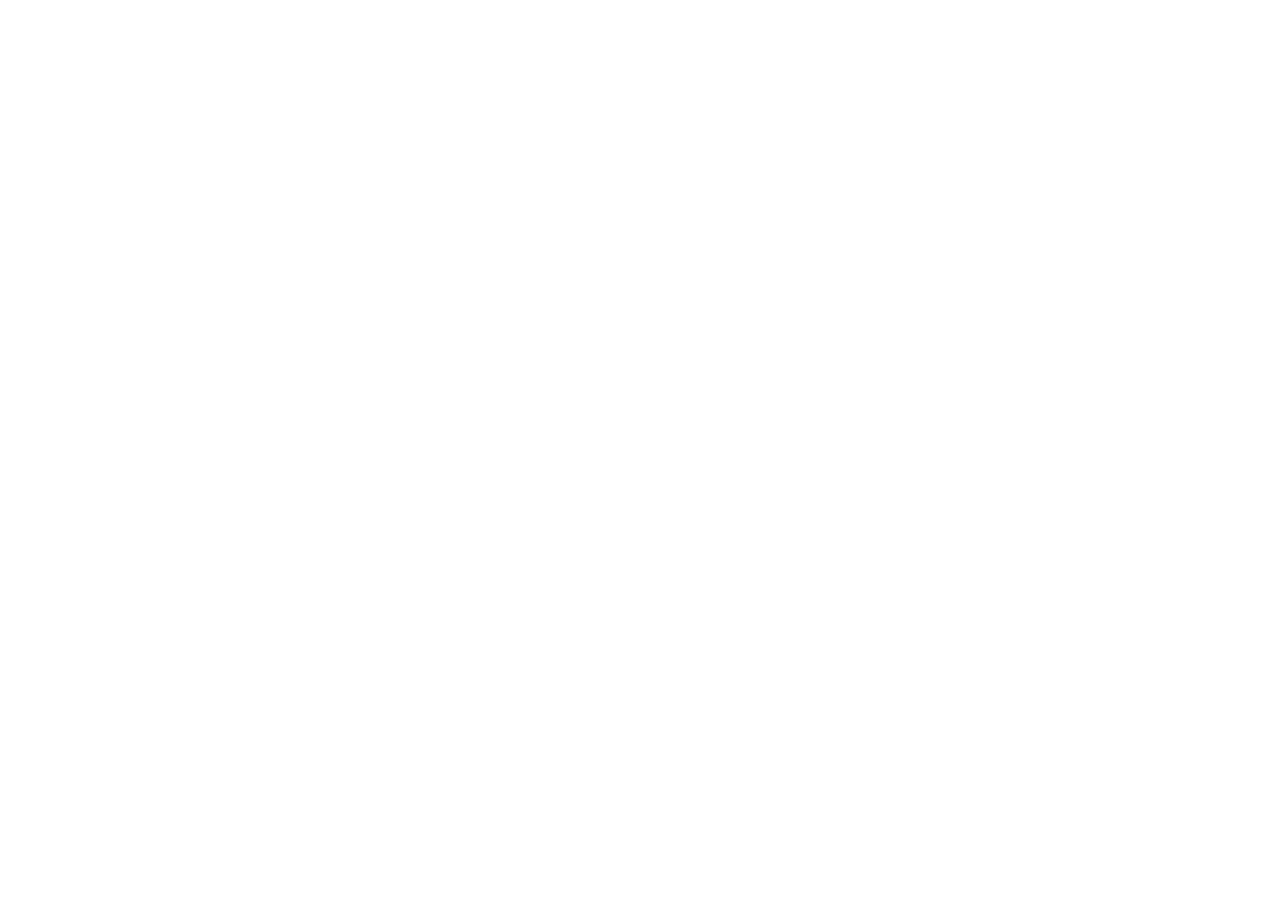
==== commit 3db81c44: "Auto-generated commit" ====
--- a/index.html
+++ b/index.html
@@ -3,13 +3,14 @@
 <head>
   <meta charset="utf-8">
   <title>MyblogFrontEnd</title>
-  <base href="https://xiarifengfei.github.io/Myblog/">  <meta name="viewport" content="width=device-width, initial-scale=1">
+  <base href="/"/>
+  <meta name="viewport" content="width=device-width, initial-scale=1">
   <link rel="icon" type="image/x-icon" href="favicon.ico">
   
   <link href="https://fonts.googleapis.com/css?family=Roboto:300,400,500&display=swap" rel="stylesheet">
   <link href="https://fonts.googleapis.com/icon?family=Material+Icons" rel="stylesheet">
-<link rel="stylesheet" href="styles.a961de79bb72a5bc0d08.css"></head>
+</head>
 <body>
   <app-root></app-root>
-<script src="runtime-es2015.b948044840398824f16e.js" type="module"></script><script src="runtime-es5.b948044840398824f16e.js" nomodule defer></script><script src="polyfills-es5.f8b5a32bf736d11d106f.js" nomodule defer></script><script src="polyfills-es2015.d3e61f0dd2b58e518eca.js" type="module"></script><script src="scripts.ff89bbd26e044df9f81f.js" defer></script><script src="main-es2015.f5bfbe6c211076ac9eb5.js" type="module"></script><script src="main-es5.f5bfbe6c211076ac9eb5.js" nomodule defer></script></body>
+<script src="runtime-es2015.js" type="module"></script><script src="runtime-es5.js" nomodule defer></script><script src="polyfills-es5.js" nomodule defer></script><script src="polyfills-es2015.js" type="module"></script><script src="styles-es2015.js" type="module"></script><script src="styles-es5.js" nomodule defer></script><script src="scripts.js" defer></script><script src="vendor-es2015.js" type="module"></script><script src="vendor-es5.js" nomodule defer></script><script src="main-es2015.js" type="module"></script><script src="main-es5.js" nomodule defer></script></body>
 </html>
